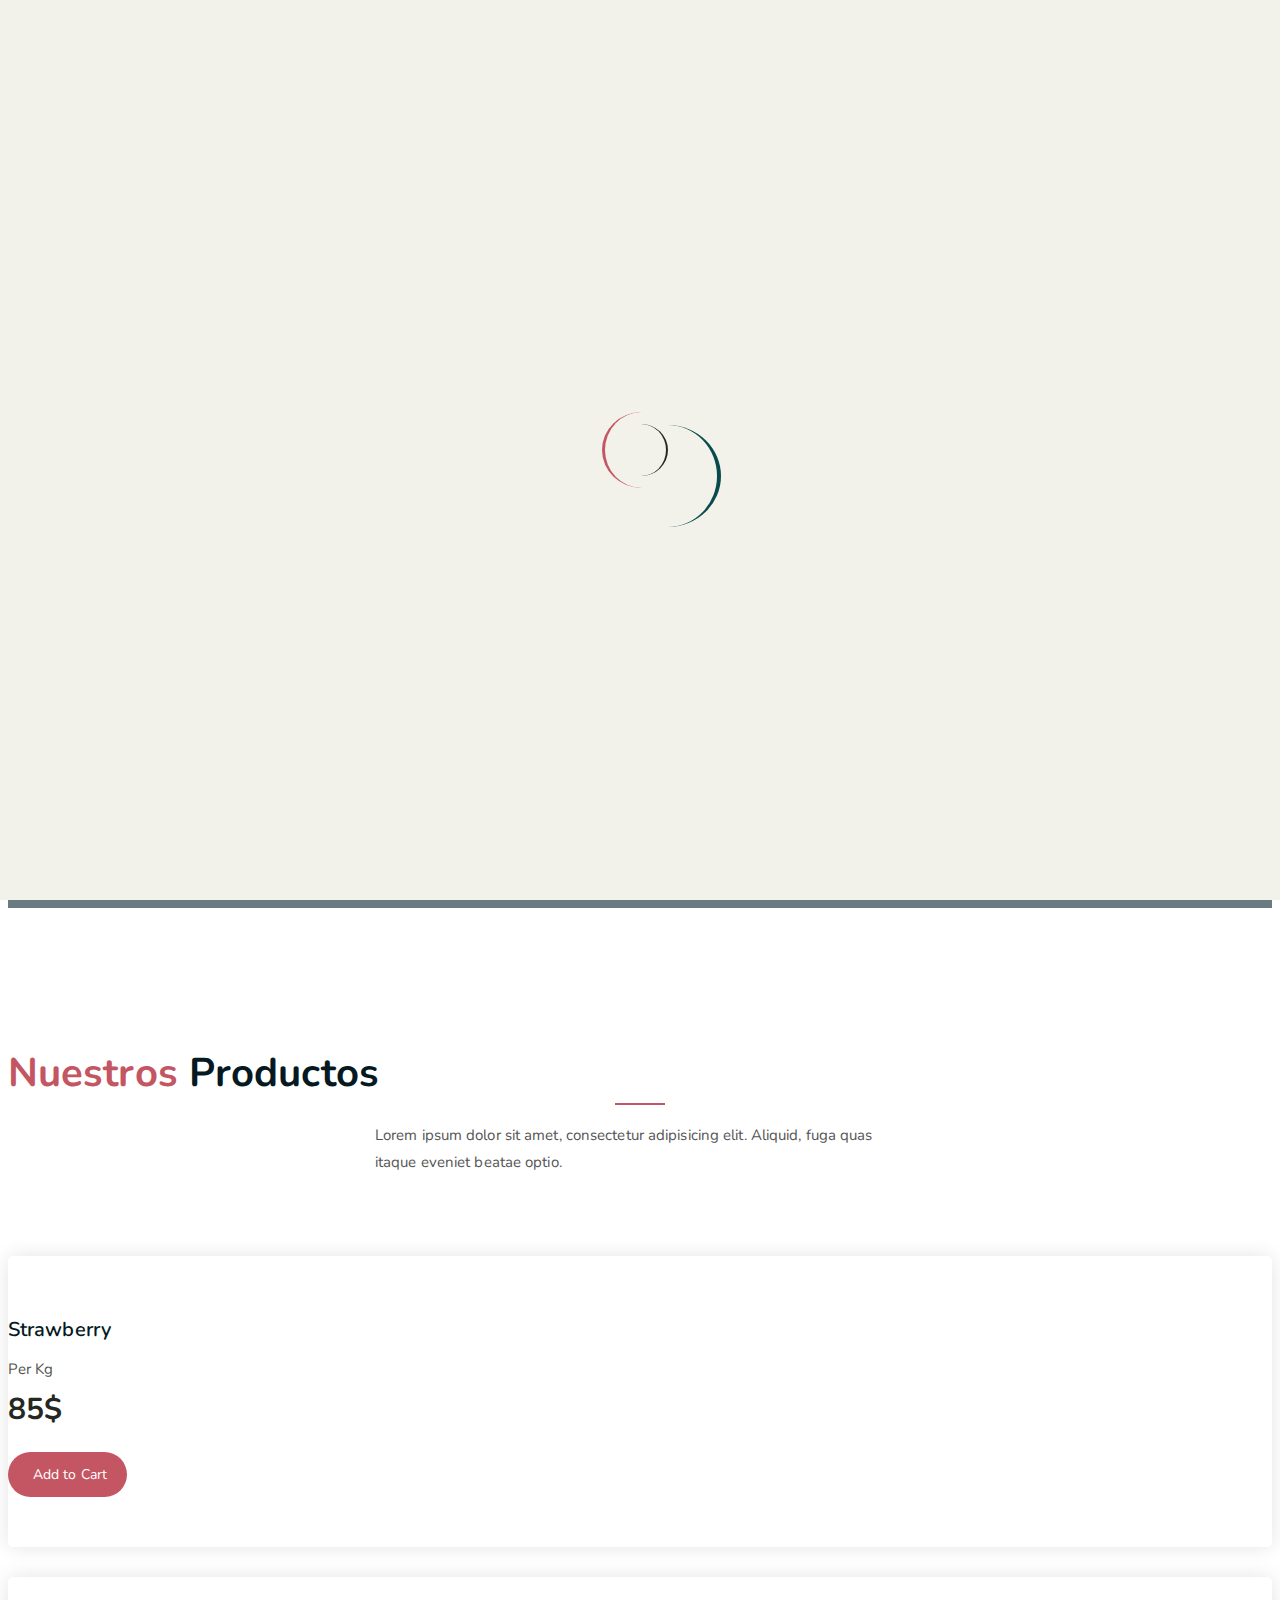
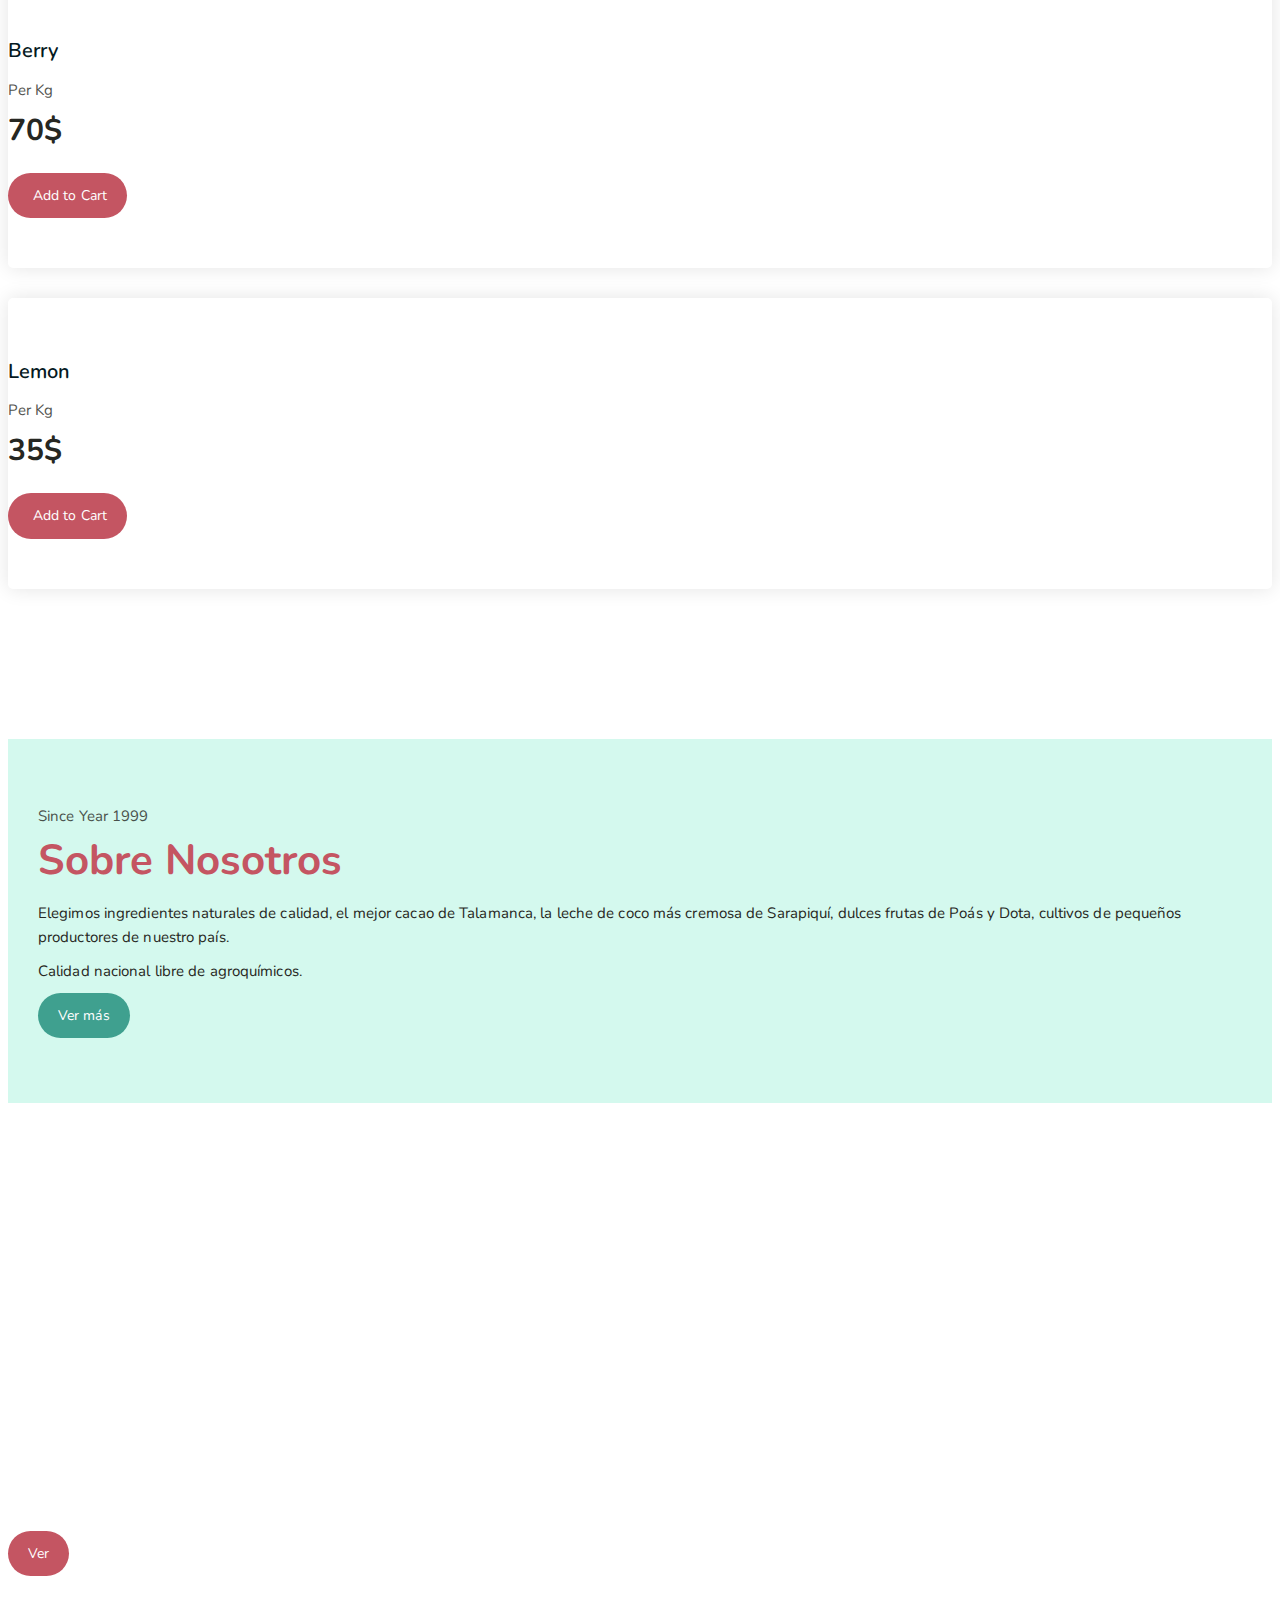
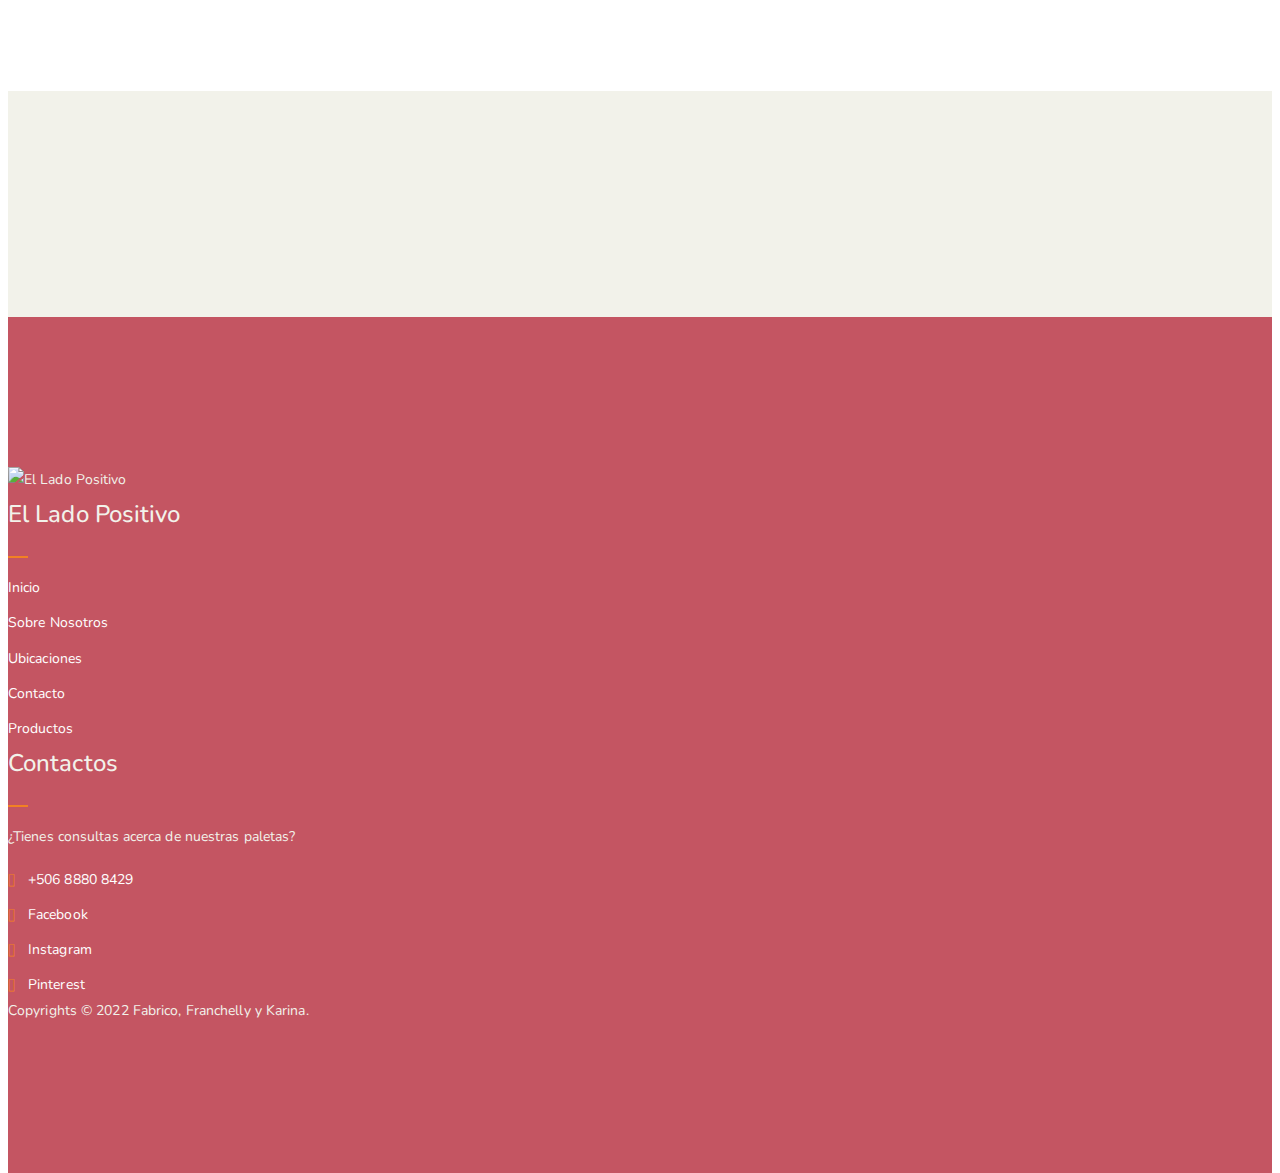
==== index.html @ 65f4400a "#" ====
<!DOCTYPE html>
<html lang="es">
<head>
	<meta charset="UTF-8">
	<meta http-equiv="X-UA-Compatible" content="IE=edge">
	<meta name="viewport" content="width=device-width, initial-scale=1">
	<meta name="description" content="Responsive Bootstrap4 Shop Template, Created by Imran Hossain from https://imransdesign.com/">

	<!-- title -->
	<title>El Lado Positivo</title>

	<!-- favicon -->
	<link rel="shortcut icon" type="image/png" href="assets/img/logo.png">
	<!-- google font -->
	<link rel="preconnect" href="https://fonts.googleapis.com">
	<link rel="preconnect" href="https://fonts.gstatic.com" crossorigin>
	<link href="https://fonts.googleapis.com/css2?family=Nunito&display=swap" rel="stylesheet">
	<!-- fontawesome -->
	<link rel="stylesheet" href="assets/css/all.min.css">
	<!-- bootstrap -->
	<link rel="stylesheet" href="assets/bootstrap/css/bootstrap.min.css">
	<!-- owl carousel -->
	<link rel="stylesheet" href="assets/css/owl.carousel.css">
	<!-- magnific popup -->
	<link rel="stylesheet" href="assets/css/magnific-popup.css">
	<!-- animate css -->
	<link rel="stylesheet" href="assets/css/animate.css">
	<!-- mean menu css -->
	<link rel="stylesheet" href="assets/css/meanmenu.min.css">
	<!-- main style -->
	<link rel="stylesheet" href="assets/css/main.css">
	<!-- responsive -->
	<link rel="stylesheet" href="assets/css/responsive.css">

</head>
<body>
	
	<!--Pantalla de carga-->
    <div class="loader">
        <div class="loader-inner">
            <div class="circle"></div>
        </div>
    </div>
    <!--Pantalla de carga-->
	
	<!-- Cabezal -->
	<div class="top-header-area" id="sticker">
		<div class="container">
			<div class="row">
				<div class="col-lg-12 col-sm-12 text-center">
					<div class="main-menu-wrap">
						<!-- logo -->
						<div class="site-logo">
							<a href="index.html">
								<img src="assets/img/logo.png" alt="El Lado Positivo.">
							</a>
						</div>
						<!-- logo -->

						<!-- menú -->
						<nav class="main-menu">
							<ul>
								<li class="current-list-item"><a href="#">Inicio</a>
								</li>
								<li><a href="shop.html">Productos</a>
								</li>
								<li><a href="about.html">Sobre Nosotros</a></li>
								</li>
								<li><a href="ubicaciones.html">Ubicaciones</a>
								</li>
								<li><a href="contact.html">Contacto</a></li>
								
								<li>
									<div class="header-icons">
										<a class="mobile-hide search-bar-icon" href="#"><i class="fas fa-search"></i></a>
									</div>
								</li>
							</ul>
						</nav>
						<a class="mobile-show search-bar-icon" href="#"><i class="fas fa-search"></i></a>
						<div class="mobile-menu"></div>
						<!-- menú-->
					</div>
				</div>
			</div>
		</div>
	</div>
	<!-- Cabezal -->
	
	<!-- Buscador -->
	<div class="search-area">
		<div class="container">
			<div class="row">
				<div class="col-lg-12">
					<span class="close-btn"><i class="fas fa-window-close"></i></span>
					<div class="search-bar">
						<div class="search-bar-tablecell">
							<h3>Buscar:</h3>
							<input type="text" placeholder="Busca tu helado">
							<button type="submit">Buscar<i class="fas fa-search"></i></button>
						</div>
					</div>
				</div>
			</div>
		</div>
	</div>
	<!-- Buscador -->

	<!-- Título -->
	<div class="hero-area hero-bg">
		<div class="container">
			<div class="row">
				<div class="col-lg-9 offset-lg-2 text-center">
					<div class="hero-text">
						<div class="hero-text-tablecell">
							<p class="subtitle">Cremosamente irresistibles</p>
							<h1>El Lado Positivo</h1>
							<div class="hero-btns">
								<a href="shop.html" class="boxed-btn">Fruit Collection</a>
							</div>
						</div>
					</div>
				</div>
			</div>
		</div>
	</div>
	<!-- Título -->


	<!-- Sección de Productos -->
	<div class="product-section mt-150 mb-150">
		<div class="container">
			<div class="row">
				<div class="col-lg-8 offset-lg-2 text-center">
					<div class="section-title">	
						<h3><span class="orange-text">Nuestros</span> Productos</h3>
						<p>Lorem ipsum dolor sit amet, consectetur adipisicing elit. Aliquid, fuga quas itaque eveniet beatae optio.</p>
					</div>
				</div>
			</div>

			<div class="row">
				<div class="col-lg-4 col-md-6 text-center">
					<div class="single-product-item">
						<div class="product-image">
							<a href="single-product.html"><img src="assets/img/products/product-img-1.jpg" alt=""></a>
						</div>
						<h3>Strawberry</h3>
						<p class="product-price"><span>Per Kg</span> 85$ </p>
						<a href="cart.html" class="cart-btn"><i class="fas fa-shopping-cart"></i> Add to Cart</a>
					</div>
				</div>
				<div class="col-lg-4 col-md-6 text-center">
					<div class="single-product-item">
						<div class="product-image">
							<a href="single-product.html"><img src="assets/img/products/product-img-2.jpg" alt=""></a>
						</div>
						<h3>Berry</h3>
						<p class="product-price"><span>Per Kg</span> 70$ </p>
						<a href="cart.html" class="cart-btn"><i class="fas fa-shopping-cart"></i> Add to Cart</a>
					</div>
				</div>
				<div class="col-lg-4 col-md-6 offset-md-3 offset-lg-0 text-center">
					<div class="single-product-item">
						<div class="product-image">
							<a href="single-product.html"><img src="assets/img/products/product-img-3.jpg" alt=""></a>
						</div>
						<h3>Lemon</h3>
						<p class="product-price"><span>Per Kg</span> 35$ </p>
						<a href="cart.html" class="cart-btn"><i class="fas fa-shopping-cart"></i> Add to Cart</a>
					</div>
				</div>
			</div>
		</div>
	</div>
	<!-- Sección de Productos -->
	

	<!-- Sobre Nosotros -->
	<div class="abt-section mb-150 blue-bg" style="padding: 15px 0px;">
		<div class="container">
			<div class="row">
				<div class="col-lg-6 col-md-12">
					<div class="abt-bg">
						<a href="https://www.youtube.com/watch?v=DBLlFWYcIGQ" class="video-play-btn popup-youtube"><i class="fas fa-play"></i></a>
					</div>
				</div>
				<div class="col-lg-6 col-md-12">
					<div class="abt-text">
						<p class="top-sub">Since Year 1999</p>
						<h2>Sobre <span class="orange-text">Nosotros</span></h2>
						<p>Elegimos ingredientes naturales de calidad, el mejor cacao de Talamanca, la leche de coco más cremosa de Sarapiquí, dulces frutas de Poás y Dota, cultivos de pequeños productores de nuestro país.</p>
						<p>Calidad nacional libre de agroquímicos.</p>
						<a href="about.html" class="boxed-btn-blue mt-4">Ver más</a>
					</div>
				</div>
			</div>
		</div>
	</div>
	<!-- Sobre nosotros -->
	
	<!-- Ubcaciones -->
	<section class="shop-banner">
    	<div class="container">
        	<h3>Ubicaciones</h3>
            <div class="sale-percent"><span>¡Encuéntranos en nuestros puntos de venta!</span></div>
            <a href="shop.html" class="cart-btn btn-lg">Ver</a>
        </div>
    </section>
	<!-- Ubicaciones -->

	<!-- logo carousel -->
	<div class="logo-carousel-section">
		<div class="container">
			<div class="row">
				<div class="col-lg-12">
					<div class="logo-carousel-inner">
						<div class="single-logo-item">
							<img src="assets/img/company-logos/1.png" alt="">
						</div>
						<div class="single-logo-item">
							<img src="assets/img/company-logos/2.png" alt="">
						</div>
						<div class="single-logo-item">
							<img src="assets/img/company-logos/3.png" alt="">
						</div>
						<div class="single-logo-item">
							<img src="assets/img/company-logos/4.png" alt="">
						</div>
						<div class="single-logo-item">
							<img src="assets/img/company-logos/5.png" alt="">
						</div>
					</div>
				</div>
			</div>
		</div>
	</div>
	<!-- end logo carousel -->

	<!-- footer -->
	<div class="footer-area">
		<div class="container">
			<div class="row">
				<div class="col-lg-4 col-md-6">
					<div class="footer-box about-widget">
						<img src="assets/img/logo.png" alt="El Lado Positivo">
					</div>
				</div>
				<div class="col-lg-4 col-md-6">
					<div class="footer-box get-in-touch">
						<h2 class="widget-title">El Lado Positivo</h2>
						<ul>
							<li><a href="index.html">Inicio</a></li>
							<li><a href="about.html">Sobre Nosotros</a></li>
							<li><a href="ubicaciones.html">Ubicaciones</a></li>
							<li><a href="contact.html">Contacto</a></li>
							<li><a href="shop.html">Productos</a></li>
						</ul>
					</div>
				</div>
				<div class="col-lg-4 col-md-6">
					<div class="footer-box pages">
						<h2 class="widget-title">Contactos</h2>
						<p>¿Tienes consultas acerca de nuestras paletas?</p>
						<ul>
							<li><a href="#">+506 8880 8429</a></li>
							<li><a href="#" target="_blank"><i class="fab fa-facebook-f"></i> Facebook</a></li>
							<li><a href="#" target="_blank"><i class="fab fa-instagram"></i> Instagram</a></li>
							<li><a href="#" target="_blank"><i class="fab fa-pinterest"></i> Pinterest</a></li>
						</ul>
					</div>
				</div>

			</div>
			<div class="row">
				<div class="footer-box">
					<p>Copyrights &copy; 2022 Fabrico, Franchelly y Karina.</p>
				</div>
			</div>
		</div>
	</div>
	<!-- end footer -->
	
	
	<!-- end copyright -->
	
	<!-- jquery -->
	<script src="assets/js/jquery-1.11.3.min.js"></script>
	<!-- bootstrap -->
	<script src="assets/bootstrap/js/bootstrap.min.js"></script>
	<!-- count down -->
	<script src="assets/js/jquery.countdown.js"></script>
	<!-- isotope -->
	<script src="assets/js/jquery.isotope-3.0.6.min.js"></script>
	<!-- waypoints -->
	<script src="assets/js/waypoints.js"></script>
	<!-- owl carousel -->
	<script src="assets/js/owl.carousel.min.js"></script>
	<!-- magnific popup -->
	<script src="assets/js/jquery.magnific-popup.min.js"></script>
	<!-- mean menu -->
	<script src="assets/js/jquery.meanmenu.min.js"></script>
	<!-- sticker js -->
	<script src="assets/js/sticker.js"></script>
	<!-- main js -->
	<script src="assets/js/main.js"></script>

</body>
</html>
---- assets/css/main.css ----
/*
Template Name: Fruitkha - Responsive Bootstrap4 Shop Template
Template URI: 
Description: Bootstrap template for fruits or any other kind of shop
Author: Imran Hossain
Author URI: https://imransdesign.com/
Version: 1.0
*/
/* -----------------------------------------------------------------------------

# Base - Genral & Typography

----------------------------------------------------------------------------- */
html {
  font-size: 14px;
  font-weight: 400;
  line-height: 28px;
  height: 100%;
  font-family: 'Nunito', sans-serif;
}

body {
  font-family: 'Nunito', sans-serif;  
  font-weight: 400;
  font-size: 1rem;
  letter-spacing: 0.1px;
  line-height: 1.8;
  color: #051922;
  overflow-x: hidden;
}

body img {
  max-width: 100%;
}

a {
  cursor: pointer;
  text-decoration: none;
  -webkit-transition: all 0.2s ease-in-out;
  -o-transition: all 0.2s ease-in-out;
  transition: all 0.2s ease-in-out;
}

a:hover {
  color: #C45562;
  text-decoration: none;
}

h1, .h1,
h2, .h2,
h3, .h3,
h4, .h4,
h5, .h5,
h6, .h6 {
  font-family: 'Nunito', sans-serif;
  font-weight: 700;
  margin: 0 0 1.25rem 0;
  color: #051922;
}

h1:last-child, .h1:last-child,
h2:last-child, .h2:last-child,
h3:last-child, .h3:last-child,
h4:last-child, .h4:last-child,
h5:last-child, .h5:last-child,
h6:last-child, .h6:last-child {
  margin: 0;
}

h1, .h1 {
  font-size: 4rem;
  font-weight: 700;
  line-height: 4rem;
}

@media only screen and (max-width: 767.96px) {
  h1, .h1 {
    font-size: 3rem;
    line-height: 3.25rem;
  }
}

@media only screen and (max-width: 575.96px) {
  h1, .h1 {
    font-size: 2.5rem;
    line-height: 2.75rem;
  }
}

h2, .h2 {
  font-size: 3rem;
  font-weight: 700;
  line-height: 3.25rem;
  font-family: 'Nunito', sans-serif;
  color: #C45562;
}

@media only screen and (max-width: 767.96px) {
  h2, .h2 {
    font-size: 2.5rem;
    line-height: 2.75rem;
  }
}

@media only screen and (max-width: 575.96px) {
  h2, .h2 {
    font-size: 2rem;
    line-height: 2.25rem;
  }
}

h3, .h3 {
  font-size: 2rem;
  font-weight: 700;
  line-height: 2.25rem;
}

@media only screen and (max-width: 575.96px) {
  h3, .h3 {
    font-size: 1.75rem;
    line-height: 2rem;
  }
}

h4, .h4 {
  font-size: 1.5rem;
  font-weight: 700;
  line-height: 1.75rem;
}

@media only screen and (max-width: 575.96px) {
  h4, .h4 {
    font-size: 1.25rem;
    line-height: 1.5rem;
  }
}

h5, .h5 {
  font-size: 1.25rem;
  font-weight: 700;
  line-height: 1.5rem;
}

h6, .h6 {
  font-size: 1rem;
  font-weight: 700;
  line-height: 1.5rem;
}

p {
  font-family: 'Nunito', sans-serif;
  font-weight: 400;
  font-size: 1rem;
  letter-spacing: 0.1px;
  line-height: 1.8;
  color: #262722;
  margin: 0 0 1.25rem 0;
}

p:last-child {
  margin: 0;
}

/* -----------------------------------------------------------------------------

# All Common Styles

----------------------------------------------------------------------------- */
#comprarproducto {
  padding-top: 20px;
  display: block;
  margin-left: auto;
  margin-right: auto;
  text-align: center;
}

#comprar {
  width: 100%;
}

#tablelightblue {
color: #212529 !important;
width: 100%;
margin-bottom: 1rem;
padding: 0rem !important;
border-color: #44B9B4 !important;
}

.loader {
  bottom: 0;
  height: 100%;
  left: 0;
  position: fixed;
  right: 0;
  top: 0;
  width: 100%;
  z-index: 1111;
  background: #F2F2EA;
  overflow-x: hidden;
}

.loader-inner {
  position: absolute;
  left: 50%;
  top: 50%;
  -webkit-transform: translate(-50%, -50%);
  -ms-transform: translate(-50%, -50%);
  -o-transform: translate(-50%, -50%);
  transform: translate(-50%, -50%);
  height: 50px;
  width: 50px;
}

.circle {
  width: 8vmax;
  height: 8vmax;
  border-right: 4px solid #094A4E;
  border-radius: 50%;
  -webkit-animation: spinRight 800ms linear infinite;
  animation: spinRight 800ms linear infinite;
}

.circle:before {
  content: '';
  width: 6vmax;
  height: 6vmax;
  display: block;
  position: absolute;
  top: calc(50% - 3vmax);
  left: calc(50% - 3vmax);
  border-left: 3px solid #C45562;
  border-radius: 100%;
  -webkit-animation: spinLeft 800ms linear infinite;
  animation: spinLeft 800ms linear infinite;
}

.circle:after {
  content: '';
  width: 6vmax;
  height: 6vmax;
  display: block;
  position: absolute;
  top: calc(50% - 3vmax);
  left: calc(50% - 3vmax);
  border-left: 3px solid #C45562;
  border-radius: 100%;
  -webkit-animation: spinLeft 800ms linear infinite;
  animation: spinLeft 800ms linear infinite;
  width: 4vmax;
  height: 4vmax;
  top: calc(50% - 2vmax);
  left: calc(50% - 2vmax);
  border: 0;
  border-right: 2px solid #262722;
  -webkit-animation: none;
  animation: none;
}

@-webkit-keyframes spinLeft {
  from {
    -webkit-transform: rotate(0deg);
    transform: rotate(0deg);
  }
  to {
    -webkit-transform: rotate(720deg);
    transform: rotate(720deg);
  }
}

@keyframes spinLeft {
  from {
    -webkit-transform: rotate(0deg);
    transform: rotate(0deg);
  }
  to {
    -webkit-transform: rotate(720deg);
    transform: rotate(720deg);
  }
}

@-webkit-keyframes spinRight {
  from {
    -webkit-transform: rotate(360deg);
    transform: rotate(360deg);
  }
  to {
    -webkit-transform: rotate(0deg);
    transform: rotate(0deg);
  }
}

@keyframes spinRight {
  from {
    -webkit-transform: rotate(360deg);
    transform: rotate(360deg);
  }
  to {
    -webkit-transform: rotate(0deg);
    transform: rotate(0deg);
  }
}

.mt-80 {
  margin-top: 80px;
}

@media only screen and (max-width: 767.96px) {
  .mt-80 {
    margin-top: 50px;
  }
}

.mb-80 {
  margin-bottom: 80px;
}

@media only screen and (max-width: 767.96px) {
  .mb-80 {
    margin-bottom: 50px;
  }
}

.mt-100 {
  margin-top: 100px;
}

@media only screen and (max-width: 767.96px) {
  .mt-100 {
    margin-top: 80px;
  }
}

.mb-100 {
  margin-bottom: 100px;
}

@media only screen and (max-width: 767.96px) {
  .mb-100 {
    margin-bottom: 80px;
  }
}

.mt-150 {
  margin-top: 150px;
}

@media only screen and (max-width: 767.96px) {
  .mt-150 {
    margin-top: 100px;
  }
}

.mb-150 {
  margin-bottom: 150px;
}

@media only screen and (max-width: 767.96px) {
  .mb-150 {
    margin-bottom: 100px;
  }
}

.pt-80 {
  padding-top: 80px;
}

@media only screen and (max-width: 767.96px) {
  .pt-80 {
    padding-top: 50px;
  }
}

.pb-80 {
  padding-bottom: 80px;
}

@media only screen and (max-width: 767.96px) {
  .pb-80 {
    padding-bottom: 50px;
  }
}

.pt-100 {
  padding-top: 100px;
}

@media only screen and (max-width: 767.96px) {
  .pt-100 {
    padding-top: 80px;
  }
}

.pb-100 {
  padding-bottom: 100px;
}

@media only screen and (max-width: 767.96px) {
  .pb-100 {
    padding-bottom: 80px;
  }
}

.pt-150 {
  padding-top: 150px;
}

@media only screen and (max-width: 767.96px) {
  .pt-150 {
    padding-top: 100px;
  }
}

.pb-150 {
  padding-bottom: 150px;
}

@media only screen and (max-width: 767.96px) {
  .pb-150 {
    padding-bottom: 100px;
  }
}

.gray-bg {
  background-color: #FFF;
}

.orange-text {
  color: #C45562;
}

.blue-bg {
  background-color: #D4F9EE;
}

.pink-bg {
  background-color: #F9CFD9;
}

a.boxed-btn {
  font-family: 'Nunito', sans-serif;
  display: inline-block;
  background-color: #C45562;
  color: #FFF;
  padding: 10px 20px;
}
a.boxed-btn-blue {
  font-family: 'Nunito', sans-serif;
  display: inline-block;
  background-color: #3FA08F;
  color: #FFF;
  padding: 10px 20px;
}

a.bordered-btn {
  font-family: 'Nunito', sans-serif;
  display: inline-block;
  color: #FFF;
  border: 2px solid #C45562;
  padding: 7px 20px;
}

a.read-more-btn {
  display: inline-block;
  margin-top: 15px;
  color: #051922;
  -webkit-transition: 0.3s;
  -o-transition: 0.3s;
  transition: 0.3s;
  font-weight: 700;
}

a.read-more-btn:hover {
  color: #C45562;
}

a.boxed-btn, a.boxed-btn-blue, a.bordered-btn, a.cart-btn {
  border-radius: 50px;
}

.section-title h3 {
  font-size: 40px;
  position: relative;
  padding-bottom: 15px;
}

.titulo-pagina {
  padding-top: 80px;
}

.section-title h3:after {
  position: absolute;
  content: '';
  left: 0px;
  right: 0px;
  bottom: 0px;
  width: 50px;
  height: 2px;
  background-color: #C45562;
  margin: 0 auto;
}

.section-title p {
  font-size: 15px;
  width: 530px;
  margin: 0 auto;
  color: #555;
  margin-top: 10px;
  line-height: 1.8;
}

.section-title {
  margin-bottom: 80px;
}

.breadcrumb-bg {
  background-image: url(../img/breadcrumb-bg.jpg);
}

.breadcrumb-text p {
  color: #C45562;
  font-weight: 700;
  text-transform: uppercase;
  letter-spacing: 7px;
}

.breadcrumb-text h1 {
  font-size: 50px;
  font-weight: 900;
  color: #FFF;
  margin: 0;
  margin-top: 20px;
}

.breadcrumb-section {
  padding: 150px 0;
  background-size: cover;
  background-position: center center;
  position: relative;
  z-index: 1;
  background-attachment: fixed;
  padding-top: 200px;
}

.breadcrumb-section:after {
  position: absolute;
  left: 0;
  top: 0;
  width: 100%;
  height: 100%;
  content: "";
  background-color: #07212e;
  z-index: -1;
  opacity: 0.8;
}

/* -----------------------------------------------------------------------------

# Header Styles

----------------------------------------------------------------------------- */
ul.navbar-nav li.nav-item a.nav-link, ul.navbar-nav li.nav-item.active a.nav-link {
  color: #051922;
}

.top-header-area {
  position: absolute;
  z-index: 999;
  width: 100%;
  padding: 25px 0;
}

.top-header-area.white ul.navbar-nav li.nav-item a.nav-link, .top-header-area.white ul.navbar-nav li.nav-item.active a.nav-link {
  color: #094A4E;
}

ul.navbar-nav li.nav-item a.nav-link, ul.navbar-nav li.nav-item.active a.nav-link {
  color: #FFF;
  font-weight: 700;
  margin-right: 14px;
}

a.navbar-brand img {
  max-width: 150px;
}

nav.main-menu ul {
  margin: 0;
  padding: 0;
  list-style: none;
}

nav.main-menu ul li {
  display: inline-block;
}

nav.main-menu ul li a {
  color: #094A4E;
  font-weight: 700;
  display: block;
  padding: 15px;
}

nav.main-menu ul > li {
  position: relative;
}

nav.main-menu ul ul.sub-menu {
  position: absolute;
  background-color: #fff;
  width: 220px;
  padding: 15px 15px;
  margin: 0;
  left: 0;
  top: 50px;
  border-radius: 3px;
  -webkit-transition: 0.3s;
  -o-transition: 0.3s;
  transition: 0.3s;
  opacity: 0;
  visibility: hidden;
  -webkit-box-shadow: 0 0 20px #555555;
  box-shadow: 0 0 20px #555555;
}

nav.main-menu ul ul.sub-menu li {
  display: block;
  text-align: left;
}

nav.main-menu ul ul.sub-menu li a {
  color: #555;
  font-weight: 600;
  padding: 7px 10px;
  font-size: 13px;
}

nav.main-menu ul > li:hover ul {
  opacity: 1;
  visibility: visible;
}

nav.main-menu ul li:last-child a {
  display: inline-block;
}

nav.main-menu > ul li:last-child {
  float: right;
}

.site-logo {
  float: left;
  max-width: 75px;
}

ul.sub-menu li:last-child {
  float: none !important;
}

.mean-container .mean-bar {
  background-color: transparent;
  position: absolute;
  right: 0;
  top: 15px;
}

.mean-bar a.meanmenu-reveal {
  background-color: #C45562;
}

.main-menu-wrap {
  position: relative;
}

.mean-container a.meanmenu-reveal {
  color: #051922;
}

.mean-container a.meanmenu-reveal span {
  background-color: #051922;
}

.mean-container .mean-nav ul li a {
  padding: 0.5em 5%;
}

.mean-container .mean-nav ul li li a {
  padding: 0.5em 10%;
}

.mean-container .mean-nav ul li a.mean-expand {
  font-size: 16px;
  height: 10px;
  line-height: 10px;
  width: 15px;
}

.mean-container a.meanmenu-reveal {
  padding: 8px 8px 6px;
}

nav.mean-nav > ul > li:first-child > a {
  border-top: none;
}

.header-icons a {
  color: #094A4E;
  display: inline-block;
  padding: 10px;
}

.site-logo {
  padding: 6px 0;
}

.top-header-area.sepherate-header ul li > a, .top-header-area.sepherate-header .header-icons a {
  color: #051922;
}

nav.main-menu ul ul.sub-menu li {
  display: block;
}

nav.main-menu ul ul.sub-menu li a {
  color: #555;
  padding: 8px;
  font-size: 13px;
  font-weight: 600;
}

nav.main-menu ul li.current-list-item > a {
  color: #094A4E;
  text-decoration: underline;
}

nav.main-menu li:hover > a {
  color: #094A4E;
  text-decoration: underline;
}

nav.main-menu li a {
  -webkit-transition: 0.3s;
  -o-transition: 0.3s;
  transition: 0.3s;
}

.top-header-area .header-icons a {
  -webkit-transition: 0.3s;
  -o-transition: 0.3s;
  transition: 0.3s;
}

.top-header-area .header-icons a:hover {
  color: #094A4E;
}

.sticky-wrapper {
  position: absolute;
  left: 0;
  top: 0;
  width: 100%;
  z-index: 999 !important;
  background-color: #FFF;
  border-bottom: solid 3px;
  border-color: #3FA08F;
}

.sticky-wrapper.is-sticky .top-header-area {
  background-color: #FFF;
  padding: 15px 0;
  border-bottom: solid 3px;
  border-color: #3FA08F;
}

@media only screen and (max-width: 993px) {
  .sticky-wrapper {
    background-color: rgba(0, 0, 0, 0);
    border: none;
  }
}

.top-header-area {
  -webkit-transition: 0.3s;
  -o-transition: 0.3s;
  transition: 0.3s;
}

ul.navbar-nav {
  margin: 0 auto;
}

.search-area {
  position: fixed;
  left: 0;
  top: 0;
  z-index: 5555;
  background-color: #D4F9EE;
  width: 100%;
  height: 100%;
  text-align: center;
}

span.close-btn {
  position: absolute;
  right: 0%;
  color: #3FA08F;
  top: 5%;
  cursor: pointer;
}

.search-area {
  height: 100%;
}

.search-area div {
  height: 100%;
}

.search-bar {
  height: 100%;
  display: table;
  width: 100%;
}

a.mobile-show {
  display: none;
}

.search-area .search-bar div.search-bar-tablecell {
  display: table-cell;
  vertical-align: middle;
  height: auto;
}

.search-bar-tablecell input {
  border: none;
  padding: 15px;
  width: 60%;
  background-color: transparent;
  border-bottom: 1px solid #3FA08F;
  display: block;
  margin: 0 auto;
  text-align: center;
  font-size: 50px;
  font-weight: 700;
  margin-bottom: 40px;
  color: #3FA08F;
}

.search-bar-tablecell button[type=submit] {
  border: none;
  background-color: #3FA08F;
  padding: 15px 30px;
  cursor: pointer;
  display: inline-block;
  border-radius: 50px;
  font-weight: 700;
}

.search-bar-tablecell input::-webkit-input-placeholder {
  color: #3FA08F;
}

.search-bar-tablecell input:-ms-input-placeholder {
  color: #3FA08F;
}

.search-bar-tablecell input::-ms-input-placeholder {
  color: #3FA08F;
}

.search-bar-tablecell input::placeholder {
  color: #3FA08F;
}

.search-bar-tablecell button[type=submit] i {
  margin-left: 5px;
}

.search-area {
  visibility: hidden;
  opacity: 0;
  -webkit-transition: 0.3s;
  -o-transition: 0.3s;
  transition: 0.3s;
}

.search-area.search-active {
  visibility: visible;
  opacity: 1;
  z-index: 999;
}

.search-bar-tablecell h3 {
  color: #3FA08F;
  margin-bottom: 30px;
  font-weight: 600;
  text-transform: uppercase;
  letter-spacing: 7px;
}

/* -----------------------------------------------------------------------------

# Footer Styles

----------------------------------------------------------------------------- */
.single-logo-item img {
  max-width: 180px;
  margin: 0 auto;
}

.logo-carousel-section {
  background-color: #F2F2EA;
  padding: 50px 0;
}

.footer-area {
  background-color: #C45562;
  color: #F2F2EA;
  padding: 150px 0;
}

h2.widget-title {
  font-size: 24px;
  font-weight: 500;
  position: relative;
  padding-bottom: 20px;
  color: #F2F2EA;
}

h2.widget-title:after {
  position: absolute;
  left: 0;
  bottom: 0;
  width: 20px;
  height: 2px;
  background-color: #F28123;
  content: "";
}

.footer-box p {
  color: #F2F2EA;
  
  line-height: 1.8;
}

.footer-box ul {
  margin: 0;
  padding: 0;
  list-style: none;
}

.footer-box ul li {
  margin-bottom: 10px;
  line-height: 1.8;
}

.footer-box ul li:last-child {
  margin-bottom: 0;
}

.footer-box.subscribe form input[type=email] {
  border: none;
  background-color: #012738;
  width: 78%;
  padding: 15px;
  border-top-left-radius: 5px;
  border-bottom-left-radius: 5px;
  color: #fff;
}

.footer-box.subscribe form button {
  width: 20%;
  border: none;
  background-color: #012738;
  color: #F28123;
  padding: 14px 0;
  border-top-right-radius: 3px;
  border-bottom-right-radius: 3px;
  cursor: pointer;
}

.footer-box.subscribe form button:focus {
  outline: none;
}

.copyright {
  background-color: #051922;
  border-top: 1px solid #232a35;
}

.copyright p {
  margin: 0;
  color: #fff;
  opacity: 0.7;
  padding: 16px 0;
  font-size: 15px;
}

.copyright a {
  color: #F28123;
  font-weight: 700;
}

.copyright a:hover {
  color: #f59d53;
}

.social-icons ul {
  margin: 0;
  padding: 0;
  list-style: none;
}

.social-icons ul li {
  display: inline-block;
}

.social-icons ul li a {
  font-size: 16px;
  color: #fff;
  opacity: 0.7;
  padding: 16px 10px;
  display: block;
}

.footer-box ul li a {
  color: #fff;
}

.footer-box.pages ul li {
  position: relative;
  padding-left: 20px;
}

.footer-box.pages ul li:before {
  position: absolute;
  left: 0;
  top: 0;
  content: "\f105";
  font-family: 'Nunito', sans-serif;
  font-weight: 900;
  color: #F28123;
}

/* -----------------------------------------------------------------------------

# Hover Styles

----------------------------------------------------------------------------- */
a.navbar-brand {
  -webkit-transition: 0.3s;
  -o-transition: 0.3s;
  transition: 0.3s;
}

a.navbar-brand:hover {
  opacity: 0.7;
}

a.boxed-btn {
  -webkit-transition: 0.3s;
  -o-transition: 0.3s;
  transition: 0.3s;
}

a.boxed-btn:hover {
  background-color: #F9CFD9;
  color: #C45562;
  font-weight: 700;
}

a.boxed-btn-blue:hover {
  background-color: #BDF2E2;
  color: #094A4E;
  font-weight: 700;
}

a.boxed-btn-blue:active {
  background-color: #BDF2E2;
  color: #094A4E;
  font-weight: 700;
}

a.bordered-btn {
  -webkit-transition: 0.3s;
  -o-transition: 0.3s;
  transition: 0.3s;
}

a.bordered-btn:hover {
  background-color: #F9CFD9;
  color: #C45562;
}

ul.sub-menu a {
  -webkit-transition: 0.3s;
  -o-transition: 0.3s;
  transition: 0.3s;
}

ul.sub-menu li:hover a {
  color: #3FA08F;
}

.single-tof-box {
  -webkit-transition: 0.3s;
  -o-transition: 0.3s;
  transition: 0.3s;
}

.single-tof-box:hover {
  -webkit-box-shadow: 0 0 80px #353535;
  box-shadow: 0 0 80px #353535;
}

a.video-play-btn {
  -webkit-transition: 0.3s;
  -o-transition: 0.3s;
  transition: 0.3s;
}

a.video-play-btn:hover {
  background-color: #333;
  color: #F28123;
}

.latest-news-bg {
  -webkit-transition: 0.3s;
  -o-transition: 0.3s;
  transition: 0.3s;
}

.single-latest-news:hover .latest-news-bg {
  opacity: 0.8;
}

a.tof-btn {
  -webkit-transition: 0.3s;
  -o-transition: 0.3s;
  transition: 0.3s;
}

a.tof-btn i {
  -webkit-transition: 0.3s;
  -o-transition: 0.3s;
  transition: 0.3s;
}

a.tof-btn:hover {
  color: #F28123;
}

a.tof-btn:hover i {
  margin-left: 10px;
}

.single-latest-news {
  -webkit-box-shadow: 0 0 20px #dddddd;
  box-shadow: 0 0 20px #dddddd;
  -webkit-transition: 0.3s;
  -o-transition: 0.3s;
  transition: 0.3s;
}

.single-latest-news:hover {
  -webkit-box-shadow: 0 0 0;
  box-shadow: 0 0 0;
  -webkit-box-shadow: none;
  box-shadow: none;
}

.single-logo-item {
  -webkit-transition: 0.3s;
  -o-transition: 0.3s;
  transition: 0.3s;
}

.single-logo-item:hover {
  opacity: 0.7;
}

.footer-box.pages ul li a {
  -webkit-transition: 0.3s;
  -o-transition: 0.3s;
  transition: 0.3s;
}

.footer-box.pages ul li:hover a {
  color: #F28123;
}

.footer-box.subscribe form button {
  -webkit-transition: 0.3s;
  -o-transition: 0.3s;
  transition: 0.3s;
}

.footer-box.subscribe form button:hover {
  background-color: #F28123;
  color: #051922;
}

.social-icons ul li:hover a {
  color: #F28123;
}

.social-icons ul li a {
  -webkit-transition: 0.3s;
  -o-transition: 0.3s;
  transition: 0.3s;
}

ul.social-link-team li a {
  -webkit-transition: 0.3s;
  -o-transition: 0.3s;
  transition: 0.3s;
}

ul.social-link-team li a:hover {
  background-color: #051922;
  color: #F28123;
}

.counter-box {
  -webkit-transition: 0.3s;
  -o-transition: 0.3s;
  transition: 0.3s;
}

.counter-box:hover {
  -webkit-box-shadow: 0 0 80px #6f6f6f;
  box-shadow: 0 0 80px #6f6f6f;
}

input[type="submit"] {
  -webkit-transition: 0.3s;
  -o-transition: 0.3s;
  transition: 0.3s;
  border-radius: 50px !important;
}

input[type="submit"]:hover {
  background-color: #051922;
  color: #F28123;
}

div.owl-controls, .owl-controls div {
  -webkit-transition: 0.3s;
  -o-transition: 0.3s;
  transition: 0.3s;
}

div.owl-controls div.owl-nav div:hover {
  opacity: 0.7;
}

.pagination-wrap ul li a {
  -webkit-transition: 0.3s;
  -o-transition: 0.3s;
  transition: 0.3s;
}

.pagination-wrap ul li:hover a {
  background-color: #F28123;
}

.icons a i {
  -webkit-transition: 0.3s;
  -o-transition: 0.3s;
  transition: 0.3s;
}

.icons a:hover i {
  color: #F28123;
}

.tof-text a.tof-btn {
  margin-top: 15px;
  display: inline-block;
}

.single-pricing-table {
  -webkit-transition: 0.3s;
  -o-transition: 0.3s;
  transition: 0.3s;
}

.single-pricing-table:hover {
  -webkit-box-shadow: 0 0 20px #ddd;
  box-shadow: 0 0 20px #ddd;
}

.product-image img {
  -webkit-transition: 0.3s;
  -o-transition: 0.3s;
  transition: 0.3s;
}

.product-image img:hover {
  -webkit-box-shadow: none;
  box-shadow: none;
}

a.cart-btn {
  -webkit-transition: 0.3s;
  -o-transition: 0.3s;
  transition: 0.3s;
}

a.cart-btn:hover {
  background-color: #F9CFD9;
  color: #C45562;
  font-weight: 700;
}

.recent-posts ul li {
  -webkit-transition: 0.3s;
  -o-transition: 0.3s;
  transition: 0.3s;
}

.recent-posts ul li:hover {
  opacity: 0.7;
}

ul.sub-menu li a {
  -webkit-transition: 0.3s;
  -o-transition: 0.3s;
  transition: 0.3s;
}

ul.sub-menu li:hover a {
  color: #F28123 !important;
}

.sidebar-section ul li a {
  -webkit-transition: 0.3s;
  -o-transition: 0.3s;
  transition: 0.3s;
}

.sidebar-section ul li a:hover {
  opacity: 0.7;
}

.comment-text-body h4 a {
  -webkit-transition: 0.3s;
  -o-transition: 0.3s;
  transition: 0.3s;
}

.comment-text-body h4 a:hover {
  color: #F28123;
}

ul.product-share li a {
  -webkit-transition: 0.3s;
  -o-transition: 0.3s;
  transition: 0.3s;
}

ul.product-share li:hover a {
  color: #F28123;
}

.service-menu ul li a {
  -webkit-transition: 0.3s;
  -o-transition: 0.3s;
  transition: 0.3s;
}

.service-menu ul li a.active {
  font-weight: 600;
  color: #ffe200;
}

.service-menu ul li a:hover {
  color: #ffe200;
}

.single-product-item {
  -webkit-transition: 0.3s;
  -o-transition: 0.3s;
  transition: 0.3s;
}

.single-product-item:hover {
  -webkit-box-shadow: none;
  box-shadow: none;
}

.search-bar-tablecell button[type=submit] {
  -webkit-transition: 0.3s;
  -o-transition: 0.3s;
  transition: 0.3s;
}

.search-bar-tablecell button[type=submit]:hover {
  background-color: #fff;
  color: #000;
}

span.close-btn {
  -webkit-transition: 0.3s;
  -o-transition: 0.3s;
  transition: 0.3s;
}

span.close-btn:hover {
  color: #fff;
}

a.mobile-show.search-bar-icon {
  -webkit-transition: 0.3s;
  -o-transition: 0.3s;
  transition: 0.3s;
}

a.mobile-show.search-bar-icon:hover {
  color: #F28123;
}

/* -----------------------------------------------------------------------------

# Hero Styles

----------------------------------------------------------------------------- */
.hero-bg {
  background-image: url(../img/hero-bg.jpg);
  background-size: cover;
  background-position: center;
  background-attachment: fixed;
}

.hero-text {
  display: table;
  height: 100%;
}

.hero-text-tablecell {
  display: table-cell;
}

.hero-area {
  height: 100%;
  position: relative;
  z-index: 1;
}

html, body {
  height: 100%;
}

.hero-area:after {
  position: absolute;
  left: 0;
  top: 0;
  width: 100%;
  height: 100%;
  content: "";
  background-color: #07212e;
  z-index: -1;
  opacity: 0.6;
}

.hero-text p.subtitle {
  color: #F28123;
  font-weight: 700;
  text-transform: uppercase;
  letter-spacing: 7px;
  font-size: 15px;
}

.hero-text h1 {
  font-size: 64px;
  font-weight: 700;
  line-height: 1.3;
  color: #fff;
}

.hero-area div {
  height: 100%;
}

.hero-area div.hero-text {
  height: 100%;
  width: 100%;
}

.hero-area div.hero-text-tablecell {
  height: auto;
  vertical-align: middle;
}

.hero-area div.hero-text-tablecell div {
  height: auto;
  vertical-align: middle;
}

.hero-btns {
  margin-top: 35px;
}

.hero-btns a.bordered-btn {
  margin-left: 15px;
}

.hero-area div.hero-form {
  background-color: #fff;
  text-align: center;
  width: 380px;
  margin: 0 auto;
  margin-right: 0;
  border-radius: 5px;
  -webkit-box-shadow: 0 0 15px #2d2d2d;
  box-shadow: 0 0 15px #2d2d2d;
  position: absolute;
  right: 30px;
  bottom: -15%;
  height: 600px;
}

input[type="submit"] {
  background-color: #F28123;
  color: #051922;
  font-weight: 700;
  text-transform: uppercase;
  font-size: 15px;
  border: none !important;
  cursor: pointer;
  padding: 15px 25px;
  border-radius: 3px;
}

.homepage-bg-1 {
  background-image: url(../img/hero-bg.jpg);
}

.homepage-bg-2 {
  background-image: url(../img/hero-bg-2.jpg);
}

.homepage-bg-3 {
  background-image: url(../img/hero-bg-3.jpg);
}

.homepage-slider {
  height: 100%;
}

.homepage-slider div {
  height: 100%;
}

.homepage-slider div.hero-text {
  display: table;
  width: 100%;
}

.homepage-slider div.hero-text-tablecell {
  height: auto;
  vertical-align: middle;
  display: table-cell;
}

.homepage-slider div.hero-text-tablecell div {
  height: auto;
}

.single-homepage-slider {
  background-size: cover;
  background-position: center;
  background-color: #020C0E;
  position: relative;
  z-index: 1;
}

.single-homepage-slider:after {
  position: absolute;
  left: 0;
  top: 0;
  width: 100%;
  height: 100%;
  background-color: #051922;
  content: "";
  z-index: -1;
  opacity: 0.7;
}

div.owl-controls, .owl-controls div {
  height: auto;
  top: 50%;
  color: #F28123;
  font-size: 48px;
}

.homepage-slider {
  position: relative;
}

.owl-prev {
  position: absolute;
  left: 60px;
  margin-top: -30px;
}

.owl-next {
  position: absolute;
  right: 60px;
  margin-top: -30px;
}

/* -----------------------------------------------------------------------------

# List Styles

----------------------------------------------------------------------------- */
.list-section {
  background-color: #f5f5f5;
}

.list-box {
  overflow: hidden;
  letter-spacing: 0.5px;
}

.list-box .content h3 {
  display: block;
  line-height: 22px;
  font-size: 18px;
  margin-bottom: 4px;
}

.list-box .content p {
  margin-bottom: 0px;
  opacity: 0.75;
}

.list-box .list-icon i {
  display: block;
  font-size: 24px;
  margin-right: 15px;
  color: #F28123;
  width: 65px;
  height: 65px;
  text-align: center;
  line-height: 60px;
  border: 2px #F28123 dotted;
  border-radius: 999px;
}

/* -----------------------------------------------------------------------------

# News Styles

----------------------------------------------------------------------------- */
.news-bg-1 {
  background-image: url(../img/latest-news/news-bg-1.jpg);
}

.news-bg-2 {
  background-image: url(../img/latest-news/news-bg-2.jpg);
}

.news-bg-3 {
  background-image: url(../img/latest-news/news-bg-3.jpg);
}

.news-bg-4 {
  background-image: url(../img/latest-news/news-bg-4.jpg);
}

.news-bg-5 {
  background-image: url(../img/latest-news/news-bg-5.jpg);
}

.news-bg-6 {
  background-image: url(../img/latest-news/news-bg-6.jpg);
}

.latest-news-bg {
  height: 200px;
  background-size: cover;
  background-position: center;
  border-radius: 10px;
  background-color: #ddd;
  border-bottom-right-radius: 0;
  border-bottom-left-radius: 0;
}

.single-latest-news h3 {
  font-size: 20px;
  line-height: 1.25em;
  font-weight: 600;
}

.single-latest-news h3 a {
  color: #051922;
}

p.blog-meta span {
  margin-right: 15px;
  opacity: 0.6;
  color: #051922;
  font-size: 0.85em;
}

p.blog-meta span:last-child {
  margin-right: 0;
}

p.blog-meta span i {
  margin-right: 5px;
}

p.excerpt {
  line-height: 1.8;
  color: #555;
}

.latest-news a.boxed-btn {
  margin-top: 80px;
}

.news-text-box {
  padding: 25px;
  border-bottom-left-radius: 5px;
  border-bottom-right-radius: 5px;
}

.single-latest-news {
  margin-bottom: 30px;
}

.single-artcile-bg {
  background-image: url(../img/latest-news/news-bg-3.jpg);
  height: 450px;
}

.pagination-wrap {
  margin-top: 40px;
}

.pagination-wrap ul {
  margin: 0;
  padding: 0;
  list-style: none;
}

.pagination-wrap ul li {
  display: inline-block;
}

.pagination-wrap ul li a {
  color: #6f6f6f;
  font-size: 15px;
  background-color: #f3f3f3;
  display: inline-block;
  padding: 8px 14px;
  border-radius: 5px;
  margin: 3px;
  font-weight: 600;
  border-radius: 50px;
}

.pagination-wrap ul li a.active {
  background-color: #F28123;
}

.single-artcile-bg {
  background-size: cover;
  background-position: center;
  background-color: #ddd;
  border-radius: 5px;
  margin-bottom: 20px;
}

.single-article-text h2 {
  font-size: 24px;
  font-weight: 600;
  line-height: 1.4;
  margin-bottom: 10px;
}

.single-article-text p {
  font-size: 15px;
  line-height: 1.6;
  color: #051922;
}

.comments-list-wrap {
  margin: 100px 0;
}

.comments-list-wrap h3 {
  font-size: 25px;
  font-weight: 600;
  margin-bottom: 50px;
}

.comment-template h4 {
  font-size: 25px;
  font-weight: 600;
  margin-bottom: 50px;
}

.single-comment-body {
  position: relative;
}

.comment-user-avater {
  position: absolute;
  left: 0;
  top: 0;
}

.comment-user-avater img {
  width: 60px;
  max-width: 60px;
  border-radius: 50%;
}

.comment-text-body {
  padding-left: 80px;
  margin-bottom: 40px;
}

.comment-text-body h4 {
  font-size: 18px;
  font-weight: 600;
}

span.comment-date {
  opacity: 0.5;
  font-size: 80%;
  font-weight: 700;
  margin-left: 5px;
}

.comment-text-body h4 a {
  color: #051922;
  font-size: 80%;
  margin-left: 10px;
  border-bottom: 1px solid #aaa;
}

.single-comment-body.child {
  margin-left: 75px;
}

.comment-text-body p {
  color: #888;
  line-height: 2;
  margin: 0;
}

.comment-template h4 {
  margin-bottom: 10px;
}

.comment-template > p {
  opacity: 0.7;
  margin-bottom: 30px;
}

.comment-template form p input[type=text] {
  border: 1px solid #ddd;
  width: 49%;
  padding: 15px;
  border-radius: 5px;
  font-size: 15px;
  color: #051922;
}

.comment-template form p input[type=email] {
  border: 1px solid #ddd;
  width: 49%;
  padding: 15px;
  border-radius: 5px;
  font-size: 15px;
  color: #051922;
  margin-left: 10px;
}

.comment-template form p textarea {
  border: 1px solid #ddd;
  padding: 15px;
  font-size: 15px;
  color: #051922;
  border-radius: 5px;
  height: 250px;
  resize: none;
  width: 100%;
}

.sidebar-section {
  margin-left: 30px;
}

.sidebar-section h4 {
  font-size: 20px;
  font-weight: 600;
  margin-bottom: 15px;
}

.sidebar-section ul {
  margin: 0;
  padding: 0;
  list-style: none;
}

.sidebar-section ul li {
  line-height: 1.5;
}

.sidebar-section ul li a {
  color: #555;
  font-size: 15px;
}

.sidebar-section > div {
  margin-bottom: 60px;
}

.sidebar-section > div:last-child {
  margin-bottom: 0;
}

.recent-posts ul li, .archive-posts ul li {
  position: relative;
  padding-left: 17px;
  margin-bottom: 10px;
}

.recent-posts ul li:before, .archive-posts ul li:before {
  position: absolute;
  left: 0;
  top: 2px;
  content: "\f105";
  font-family: 'Nunito', sans-serif;
  font-weight: 900;
}

.tag-section ul li {
  display: inline-block;
}

.tag-section ul li a {
  background-color: #ddd;
  padding: 3px 10px;
  display: block;
  border-radius: 5px;
  margin-bottom: 10px;
  margin-right: 5px;
}

/* -----------------------------------------------------------------------------

# Cart Banner Styles

----------------------------------------------------------------------------- */
.cart-banner {
  background-color: #f5f5f5;
}

.cart-banner .image-column {
  position: relative;
  margin-top: 40px;
}

.cart-banner .image-column .price-box {
  position: absolute;
  left: 15%;
  top: -30px;
  width: 110px;
  height: 110px;
  border-radius: 50%;
  border: 1px solid #fff;
  background-color: rgba(242, 129, 35, 0.75);
}

.cart-banner .image-column .price-box .inner-price {
  position: relative;
  width: 94px;
  height: 94px;
  margin: 0 auto;
  margin-top: 8px;
  text-align: center;
  border-radius: 50%;
  background-color: #F28123;
}

.cart-banner .image-column .price-box .inner-price .price {
  color: #051922;
  padding-top: 27px;
  position: relative;
  display: inline-block;
  line-height: 18px;
  font-weight: 400;
}

.cart-banner .image-column .price-box .inner-price .price strong {
  color: #051922;
  font-size: 24px;
}

.cart-banner .content-column {
  position: relative;
  padding-top: 40px;
}

.cart-banner .content-column h3 {
  font-size: 40px;
}

.cart-banner .content-column h4 {
  position: relative;
  font-weight: 300;
  text-transform: uppercase;
}

.cart-banner .content-column .text {
  position: relative;
  font-weight: 400;
  line-height: 1.8em;
  margin-top: 25px;
  margin-bottom: 25px;
}

.time-counter {
  position: relative;
  margin-bottom: 25px;
}

.time-counter .time-countdown {
  position: relative;
}

.time-countdown .counter-column {
  position: relative;
  display: inline-block;
  margin: 0px 0px 5px;
  font-size: 13px;
  line-height: 1em;
  padding: 8px 20px 14px;
  text-transform: capitalize;
  text-align: center;
  border: 2px solid #F28123;
}

.time-countdown .counter-column .count {
  position: relative;
  display: block;
  font-size: 30px;
  line-height: 1.4em;
  padding: 0px 0px;
  color: #F28123;
  font-weight: 700;
  letter-spacing: 1px;
}

/* -----------------------------------------------------------------------------

# Testimonial Styles

----------------------------------------------------------------------------- */
.client-avater {
  margin-bottom: 20px;
}

.client-meta h3 {
  font-size: 20px;
  font-weight: 600;
}

.client-meta h3 span {
  display: block;
  font-size: 70%;
  margin-top: 10px;
  color: #051922;
  font-weight: 600;
  opacity: 0.5;
}

p.testimonial-body {
  font-size: 17px;
  font-style: italic;
  width: 700px;
  margin: 0 auto;
  line-height: 1.8;
  color: #999999;
  margin-top: 20px;
}

.last-icon {
  margin-top: 20px;
  font-size: 25px;
  opacity: 0.3;
}

.client-avater img {
  max-width: 100px;
  border-radius: 50%;
  margin: 0 auto;
}

/* -----------------------------------------------------------------------------

# About Styles

----------------------------------------------------------------------------- */
a.video-play-btn {
  position: absolute;
  background-color: #F28123;
  color: #051922;
  width: 90px;
  height: 90px;
  text-align: center;
  line-height: 92px;
  border-radius: 50%;
  font-size: 20px;
  padding-left: 5px;
  display: block;
  z-index: 2;
  top: 50%;
  margin-top: -45px;
  -webkit-box-shadow: 0 0 20px #adadad;
  box-shadow: 0 0 20px #adadad;
  left: 50%;
  margin-left: -45px;
}

.abt-bg {
  background-image: url(../img/abt.jpg);
  height: 100%;
  width: 100%;
  background-size: cover;
  background-position: center;
  border-top-right-radius: 10px;
  border-bottom-left-radius: 10px;
  position: relative;
  z-index: 1;
  overflow: hidden;
}

.abt-bg:after {
  position: absolute;
  left: 0;
  top: 0;
  width: 100%;
  height: 100%;
  content: "";
  background-color: #051922;
  opacity: 0.3;
}

.abt-section .abt-text {
  padding: 50px;
  padding-left: 30px;
}

.abt-text p {
  font-size: 15px;
  line-height: 1.6;
  margin-bottom: 10px;
}

.abt-text p.top-sub {
  opacity: 0.8;
  margin-bottom: 10px;
}

.abt-text p:last-child {
  margin-bottom: 0;
}

/* -----------------------------------------------------------------------------

# Shop Banner Styles

----------------------------------------------------------------------------- */
.shop-banner {
  position: relative;
  background-color: #fff;
  background-image: url(../img/puntosdeventa.jpg);
  background-repeat: no-repeat;
  background-position: center;
  background-size: cover;
  padding: 110px 0px 115px;
}

.shop-banner h3 {
  color: #FFF;
  position: relative;
  font-size: 50px;
  line-height: 1.2em;
  margin-bottom: 0px;
}

.shop-banner .sale-percent {
  position: relative;
  font-size: 60px;
  font-weight: 700;
}

.shop-banner .sale-percent span {
  position: relative;
  font-size: 24px;
  line-height: 1.1em;
  color: #fff;
  font-weight: 400;
  text-align: center;
  margin-right: 10px;
  display: inline-block;
}

/* -----------------------------------------------------------------------------

# About Page Styles

----------------------------------------------------------------------------- */
.feature-bg {
  position: relative;
  margin: 150px 0;
}

.feature-bg:after {
  background-image: url(../img/feature-bg.jpg);
  position: absolute;
  right: 0;
  top: 0;
  width: 40%;
  height: 100%;
  content: "";
  background-size: cover;
  background-position: center;
  border-top-left-radius: 5px;
  -webkit-box-shadow: 0 0 20px #cacaca;
  box-shadow: 0 0 20px #cacaca;
  border-bottom-left-radius: 5px;
}

.team-bg-1 {
  background-image: url(../img/team/team-1.jpg);
}

.team-bg-2 {
  background-image: url(../img/team/team-2.jpg);
}

.team-bg-3 {
  background-image: url(../img/team/team-3.jpg);
}

.team-bg-4 {
  background-image: url(../img/team/team-4.jpg);
}

.team-bg {
  height: 400px;
  background-size: cover;
  background-position: center;
  border-radius: 5px;
  background-color: #ddd;
}

.single-team-item {
  position: relative;
}

.single-team-item h4 {
  font-size: 20px;
  font-weight: 600;
  text-align: center;
  margin-top: 15px;
  margin-bottom: 10px;
}

.single-team-item h4 span {
  font-size: 70%;
  display: block;
  margin-top: 10px;
  opacity: 0.7;
}

ul.social-link-team {
  position: absolute;
  bottom: 80px;
  left: 0;
  right: 0;
  margin: 0;
  padding: 0;
  list-style: none;
  text-align: center;
}

ul.social-link-team li {
  display: inline-block;
}

ul.social-link-team li a {
  color: #fff;
  background-color: #F28123;
  width: 32px;
  height: 32px;
  line-height: 32px;
  text-align: center;
  border-radius: 50%;
  display: block;
  margin: 5px;
}

/* -----------------------------------------------------------------------------

# Contact Page Styles

----------------------------------------------------------------------------- */
.form-title {
  margin-bottom: 25px;
}

.form-title h2 {
  font-size: 25px;
}

.form-title p {
  font-size: 15px;
  line-height: 1.8;
}

.contact-form form p input[type=text], .contact-form form p input[type=tel], .contact-form form p input[type=email] {
  width: 49%;
  padding: 15px;
  border: 1px solid #ddd;
  border-radius: 3px;
}

.contact-form form p textarea {
  border: 1px solid #ddd;
  padding: 15px;
  height: 200px;
  border-radius: 3px;
  width: 100%;
  resize: none;
}

.contact-form-wrap {
  background-color: #FBFBFB;
  padding: 45px 30px;
  border-radius: 5px;
}

.contact-form-box {
  padding-left: 40px;
  margin-bottom: 30px;
}

.contact-form-box h4 {
  font-size: 20px;
  font-weight: 600;
  position: relative;
  margin-bottom: 10px;
}

.contact-form-box h4 i {
  position: absolute;
  left: -13%;
  color: #F28123;
  top: 2px;
}

.contact-form-box p {
  line-height: 1.8;
  opacity: 0.8;
}

.contact-form-wrap .contact-form-box:last-child {
  margin: 0;
}

.find-location p {
  color: #fff;
  font-size: 40px;
  margin: 0;
  font-weight: 600;
  padding: 95px 0;
}

.find-location p i {
  margin-right: 10px;
  color: #F28123;
}

#form_status span {
  color: #fff;
  font-size: 14px;
  font-weight: normal;
  background: #E74C3C;
  width: 100%;
  text-align: center;
  display: inline-block;
  padding: 10px 0px;
  border-radius: 3px;
  margin-bottom: 18px;
}

#form_status span.loading {
  color: #333;
  background: #eee;
  border-radius: 3px;
  padding: 18px 0px;
}

#form_status span.notice {
  color: yellow;
}

#form_status .success {
  color: #fff;
  text-align: center;
  background: #2ecc71;
  border-radius: 3px;
  padding: 30px 0px;
}

#form_status .success i {
  color: #fff;
  font-size: 45px;
  margin-bottom: 14px;
}

#form_status .success h3 {
  color: #fff;
  margin-bottom: 10px;
}

/* -----------------------------------------------------------------------------

# Shop Page Styles

----------------------------------------------------------------------------- */
.product-filters {
  margin-bottom: 80px;
}

.product-filters ul {
  margin: 0;
  padding: 0;
  list-style: none;
  text-align: center;
}

.product-filters ul li {
  display: inline-block;
  font-weight: 700;
  font-size: 18px;
  margin: 15px;
  border: 2px solid #051922;
  color: #323232;
  cursor: pointer;
  padding: 8px 20px;
  border-radius: 25px;
}

.product-filters ul li.active {
  border: 2px solid #F28123;
  background-color: #F28123;
  color: #fff;
}

.single-product-item {
  margin-bottom: 30px;
}

.product-image {
  padding: 30px;
  padding-bottom: 0;
}

.product-image img {
  width: 90%;
  border-radius: 5px;
  margin-bottom: 20px;
}

.single-product-item h3 {
  font-size: 20px;
  font-weight: 600;
  margin-bottom: 10px;
}

p.product-price {
  font-family: 'Nunito', sans-serif;
  font-size: 30px;
  font-weight: 700;
  margin-bottom: 15px;
}

p.product-price span {
  display: block;
  opacity: 0.8;
  font-size: 15px;
  font-weight: 400;
}

a.cart-btn {
  font-family: 'Nunito', sans-serif;
  display: inline-block;
  background-color: #C45562;
  color: #fff;
  padding: 10px 20px;
}

a.cart-btn i {
  margin-right: 5px;
}

.single-product-img img {
  border-radius: 5px;
  -webkit-box-shadow: 0 0 20px #ddd;
  box-shadow: 0 0 20px #ddd;
}

.single-product-content h3 {
  font-size: 22px;
  font-weight: 600;
}

p.single-product-pricing span {
  font-size: 18px;
  display: block;
  opacity: 0.8;
  margin-bottom: 10px;
  font-weight: 400;
}

.single-product-content p {
  font-size: 15px;
  color: #555;
  line-height: 1.8;
}

.single-product-content p.single-product-pricing {
  font-size: 1.5rem;
  font-weight: 700;
  margin-bottom: 10px;
  color: #051922;
  line-height: inherit;
}

input[type="number"] {
  border: 1px solid #ddd;
  border-radius: 5px;
  padding: 10px;
  width: 100px;
  margin-bottom: 15px;
}

.single-product-form a.cart-btn {
  margin-bottom: 15px;
}

.single-product-content h4 {
  font-size: 20px;
  font-weight: 600;
  margin-top: 35px;
}

ul.product-share {
  margin: 0;
  padding: 0;
  list-style: none;
}

ul.product-share li {
  display: inline-block;
}

ul.product-share li a {
  display: block;
  color: #051922;
  margin-right: 10px;
}

.single-product-content {
  margin-left: 30px;
}

table.cart-table {
  border: 1px solid #f9f9f9;
  width: 100%;
}

thead {
  border-bottom: 1px solid #eee;
}

tr.table-head-row th {
  border-right: 1px solid #efefef;
  padding: 15px;
  font-weight: 500;
  text-align: center;
}

tr.table-head-row th:last-child {
  border-right: none;
}

.cart-table-wrap tbody tr td {
  text-align: center;
}

td.product-image img {
  max-width: 50px;
  -webkit-box-shadow: none;
  box-shadow: none;
  margin-bottom: 0;
}

.cart-table-wrap tbody tr td {
  border: 1px solid #efefef;
  padding: 20px 0;
  color: #051922;
}

thead.cart-table-head tr {
  background-color: #efefef;
}

td.product-quantity input {
  margin-bottom: 0;
}

td.product-remove a {
  color: #051922;
}

.total-section table.total-table {
  border: 1px solid #efefef;
  width: 100%;
}

tr.table-total-row {
  background-color: #efefef;
}

tr.table-total-row th {
  font-weight: 500;
  font-size: 15px;
  padding: 15px;
}

table.total-table tbody tr.total-data td {
  border: 1px solid #efefef;
  padding: 19px 15px;
}

tr.total-data td strong {
  margin-right: 32px;
}

.cart-buttons {
  margin-top: 30px;
}

.cart-buttons a:first-child {
  margin-right: 20px;
}

.coupon-section {
  margin-top: 50px;
}

.coupon-section h3 {
  font-size: 20px;
  font-weight: 500;
}

.coupon-form-wrap form p input[type=text] {
  border: 1px solid #ddd;
  color: #051922;
  padding: 15px;
  width: 100%;
  border-radius: 5px;
  font-size: 15px;
}

.card.single-accordion {
  margin-bottom: 15px;
  border-bottom: 1px solid #EFEFEF !important;
}

.card.single-accordion .card-header {
  background-color: #fff;
  border: none;
  padding: 0;
}

.card.single-accordion:last-child {
  margin-bottom: 0;
}

.card.single-accordion .card-header h5 button {
  color: #051922;
  font-size: 15px;
  display: block;
  width: 100%;
  text-align: left;
  padding: 20px;
  text-decoration: none;
  border: none;
  background-color: #EFEFEF;
  position: relative;
  padding-left: 50px;
  font-weight: 600;
}

.card.single-accordion {
  border: 1px solid #F9F9F9;
}

.billing-address-form {
  padding: 20px;
}

.billing-address-form form p input {
  border: 1px solid #ddd;
  padding: 15px;
  width: 100%;
  border-radius: 3px;
}

.billing-address-form form p textarea {
  width: 100%;
  border-radius: 3px;
  border: 1px solid #ddd;
  padding: 15px;
  height: 120px;
  resize: none;
}

.shipping-address-form p, .card-details p {
  margin: 0;
}

.card.single-accordion .card-header h5 button:before {
  position: absolute;
  left: 20px;
  top: 50%;
  content: "\f058";
  font-family: 'Nunito', sans-serif;
  font-weight: 900;
  line-height: 22px;
  margin-top: -11px;
  color: #F28123;
}

.billing-address-form form p:last-child {
  margin-bottom: 0;
}

table.order-details {
  border: 1px solid #efefef;
}

table.order-details thead tr th {
  background-color: #efefef;
  padding: 18px;
  font-size: 15px;
  font-weight: 500;
}

table.order-details tbody td {
  border: 1px solid #efefef;
  padding: 15px;
}

.order-details-wrap > a {
  margin-top: 30px;
}

.card.single-accordion {
  border: 1px solid #eeeeee;
}

.single-product-item {
  -webkit-box-shadow: 0 0 20px #e4e4e4;
  box-shadow: 0 0 20px #e4e4e4;
  padding-bottom: 50px;
  border-radius: 5px;
}

/* -----------------------------------------------------------------------------

# 404 Page Styles

----------------------------------------------------------------------------- */
.error-text i {
  font-size: 90px;
  margin-bottom: 30px;
}

.error-text h1 {
  font-size: 40px;
  font-weight: 500;
  margin-bottom: 10px;
}

.error-text p {
  font-size: 15px;
  margin-bottom: 30px;
}

.full-height-section {
  height: 100%;
  display: table;
  width: 100%;
}

.full-height-tablecell {
  display: table-cell;
  vertical-align: middle;
  width: 100%;
}
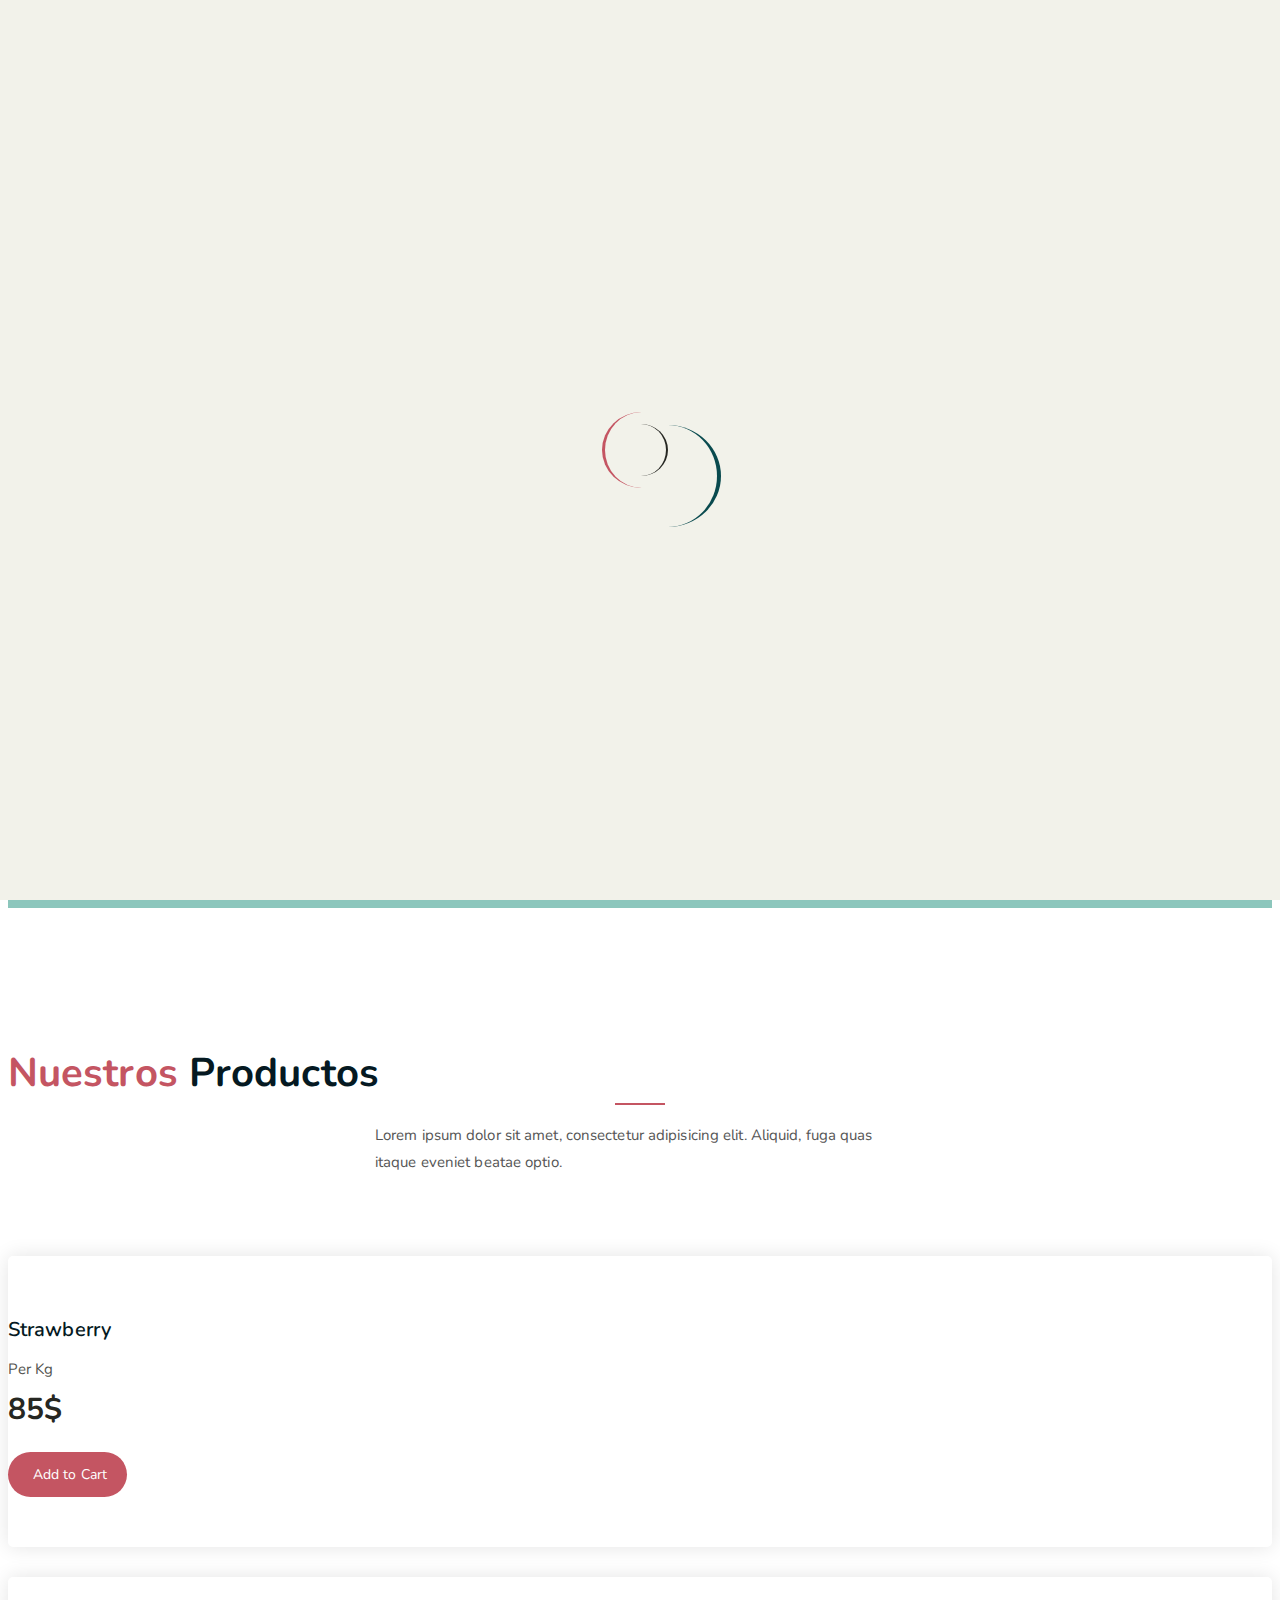
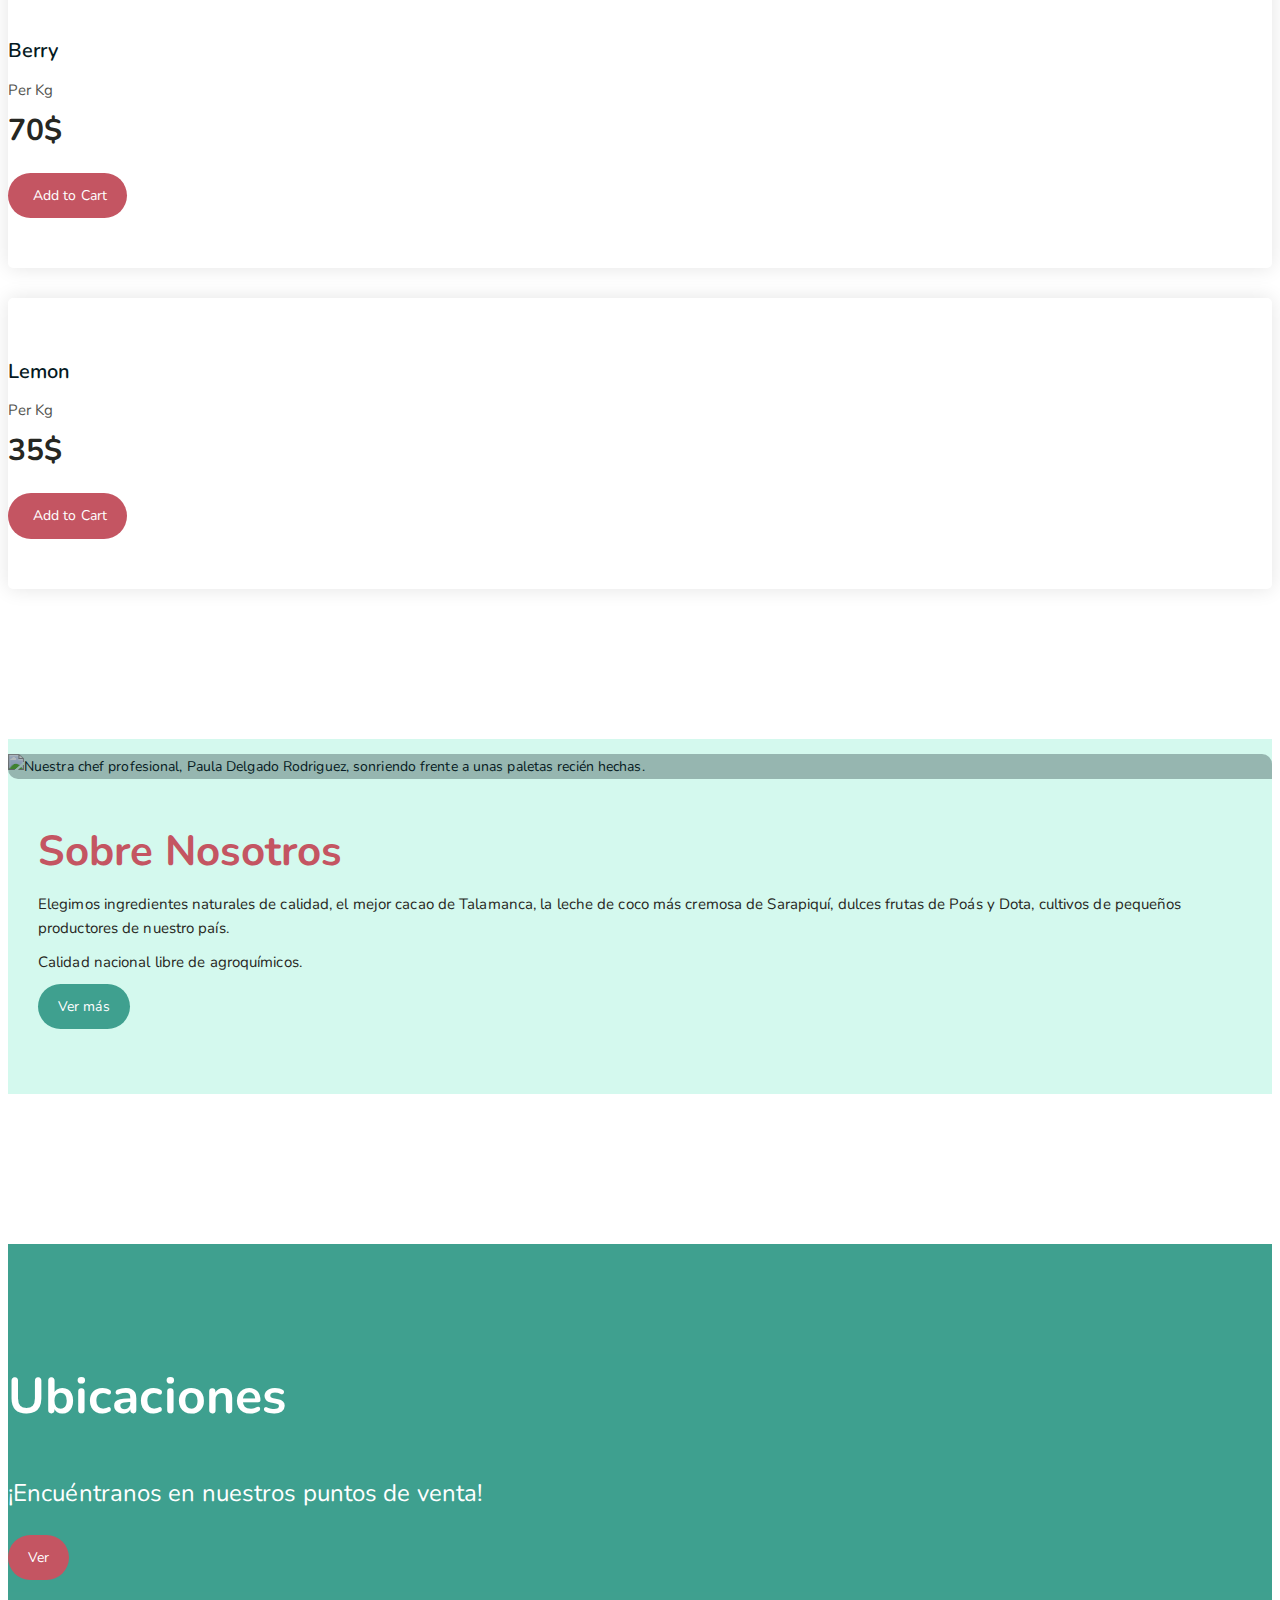
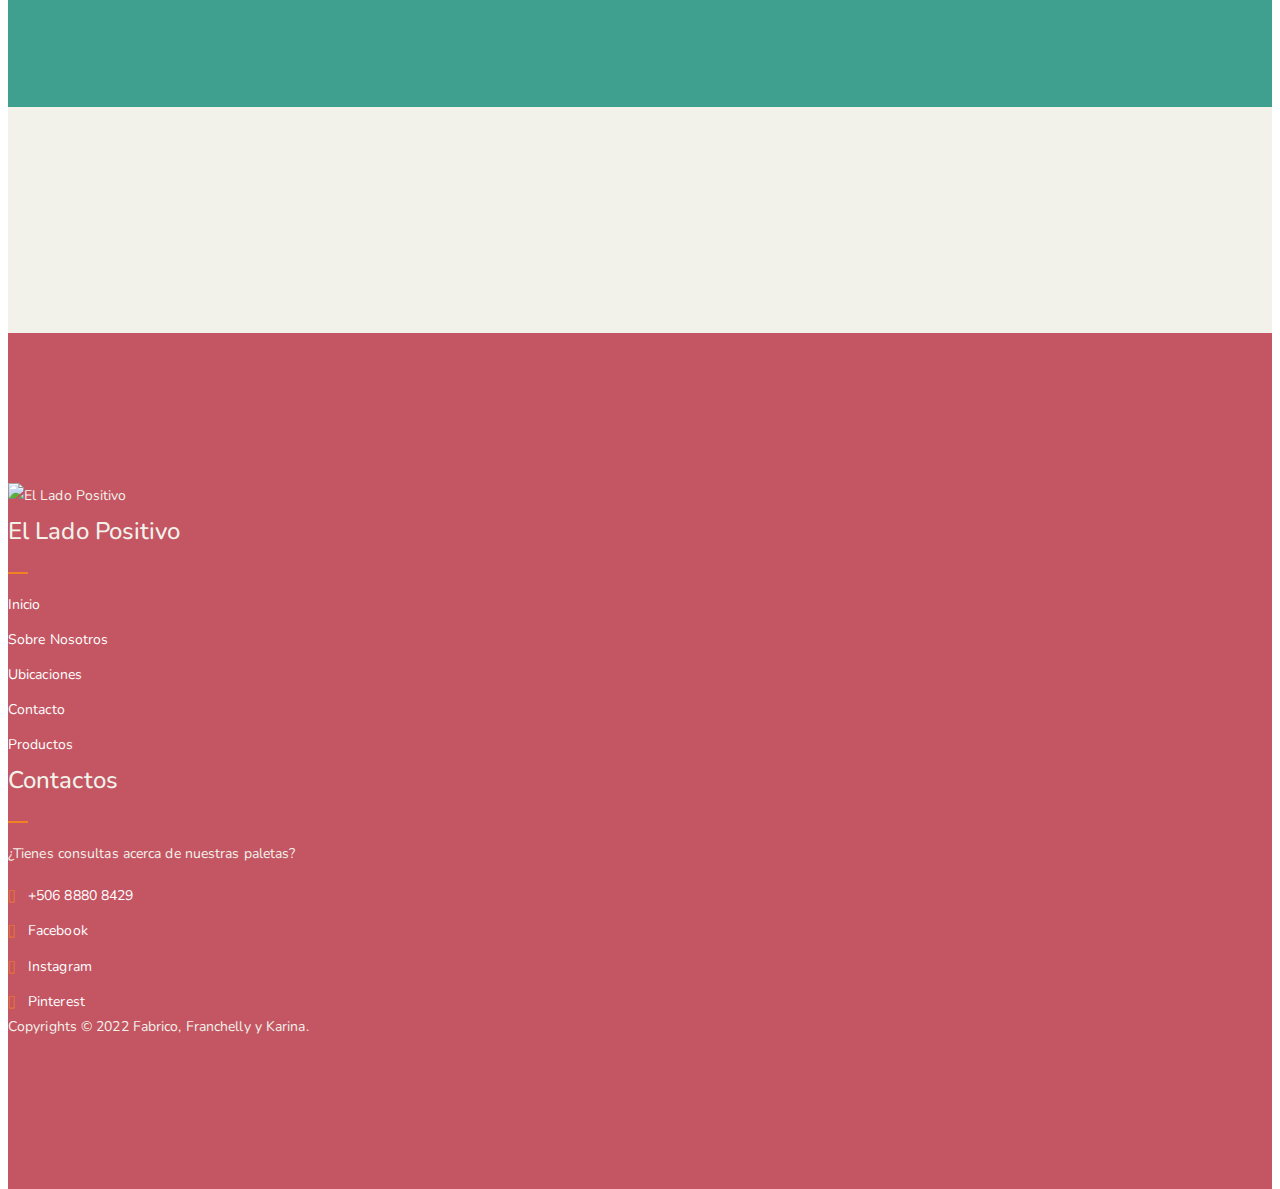
==== commit ebe87b4e: "#" ====
--- a/index.html
+++ b/index.html
@@ -182,12 +182,11 @@
 			<div class="row">
 				<div class="col-lg-6 col-md-12">
 					<div class="abt-bg">
-						<a href="https://www.youtube.com/watch?v=DBLlFWYcIGQ" class="video-play-btn popup-youtube"><i class="fas fa-play"></i></a>
+						<img src="assets/img/sobrenosotros.jpg" alt="Nuestra chef profesional, Paula Delgado Rodriguez, sonriendo frente a unas paletas recién hechas.">
 					</div>
 				</div>
 				<div class="col-lg-6 col-md-12">
 					<div class="abt-text">
-						<p class="top-sub">Since Year 1999</p>
 						<h2>Sobre <span class="orange-text">Nosotros</span></h2>
 						<p>Elegimos ingredientes naturales de calidad, el mejor cacao de Talamanca, la leche de coco más cremosa de Sarapiquí, dulces frutas de Poás y Dota, cultivos de pequeños productores de nuestro país.</p>
 						<p>Calidad nacional libre de agroquímicos.</p>
@@ -201,11 +200,13 @@
 	
 	<!-- Ubcaciones -->
 	<section class="shop-banner">
-    	<div class="container">
-        	<h3>Ubicaciones</h3>
-            <div class="sale-percent"><span>¡Encuéntranos en nuestros puntos de venta!</span></div>
-            <a href="shop.html" class="cart-btn btn-lg">Ver</a>
-        </div>
+		<div class=" trans-bg">
+    		<div class="container">
+       		 	<h3>Ubicaciones</h3>
+        	    <div class="sale-percent"><span>¡Encuéntranos en nuestros puntos de venta!</span></div>
+        	    <a href="shop.html" class="cart-btn btn-lg">Ver</a>
+        	</div>
+		</div>
     </section>
 	<!-- Ubicaciones -->
 
--- a/assets/css/main.css
+++ b/assets/css/main.css
@@ -1305,6 +1305,7 @@
   -webkit-transition: 0.3s;
   -o-transition: 0.3s;
   transition: 0.3s;
+  z-index: 1;
 }
 
 a.cart-btn:hover {
@@ -1426,7 +1427,7 @@
 
 ----------------------------------------------------------------------------- */
 .hero-bg {
-  background-image: url(../img/hero-bg.jpg);
+  background-image: url(../img/helados.jpg);
   background-size: cover;
   background-position: center;
   background-attachment: fixed;
@@ -1458,13 +1459,13 @@
   width: 100%;
   height: 100%;
   content: "";
-  background-color: #07212e;
+  background-color: #3FA08F;
   z-index: -1;
   opacity: 0.6;
 }
 
 .hero-text p.subtitle {
-  color: #F28123;
+  color: #C45562;
   font-weight: 700;
   text-transform: uppercase;
   letter-spacing: 7px;
@@ -2181,12 +2182,18 @@
 ----------------------------------------------------------------------------- */
 .shop-banner {
   position: relative;
-  background-color: #fff;
+  background-color: #3FA08F;
   background-image: url(../img/puntosdeventa.jpg);
   background-repeat: no-repeat;
   background-position: center;
   background-size: cover;
   padding: 110px 0px 115px;
+  overflow: hidden;
+}
+
+.shop-banner .trans-bg {
+  background-color: rgba(63, 160, 143, 0.8);
+  padding: 1% 0;
 }
 
 .shop-banner h3 {
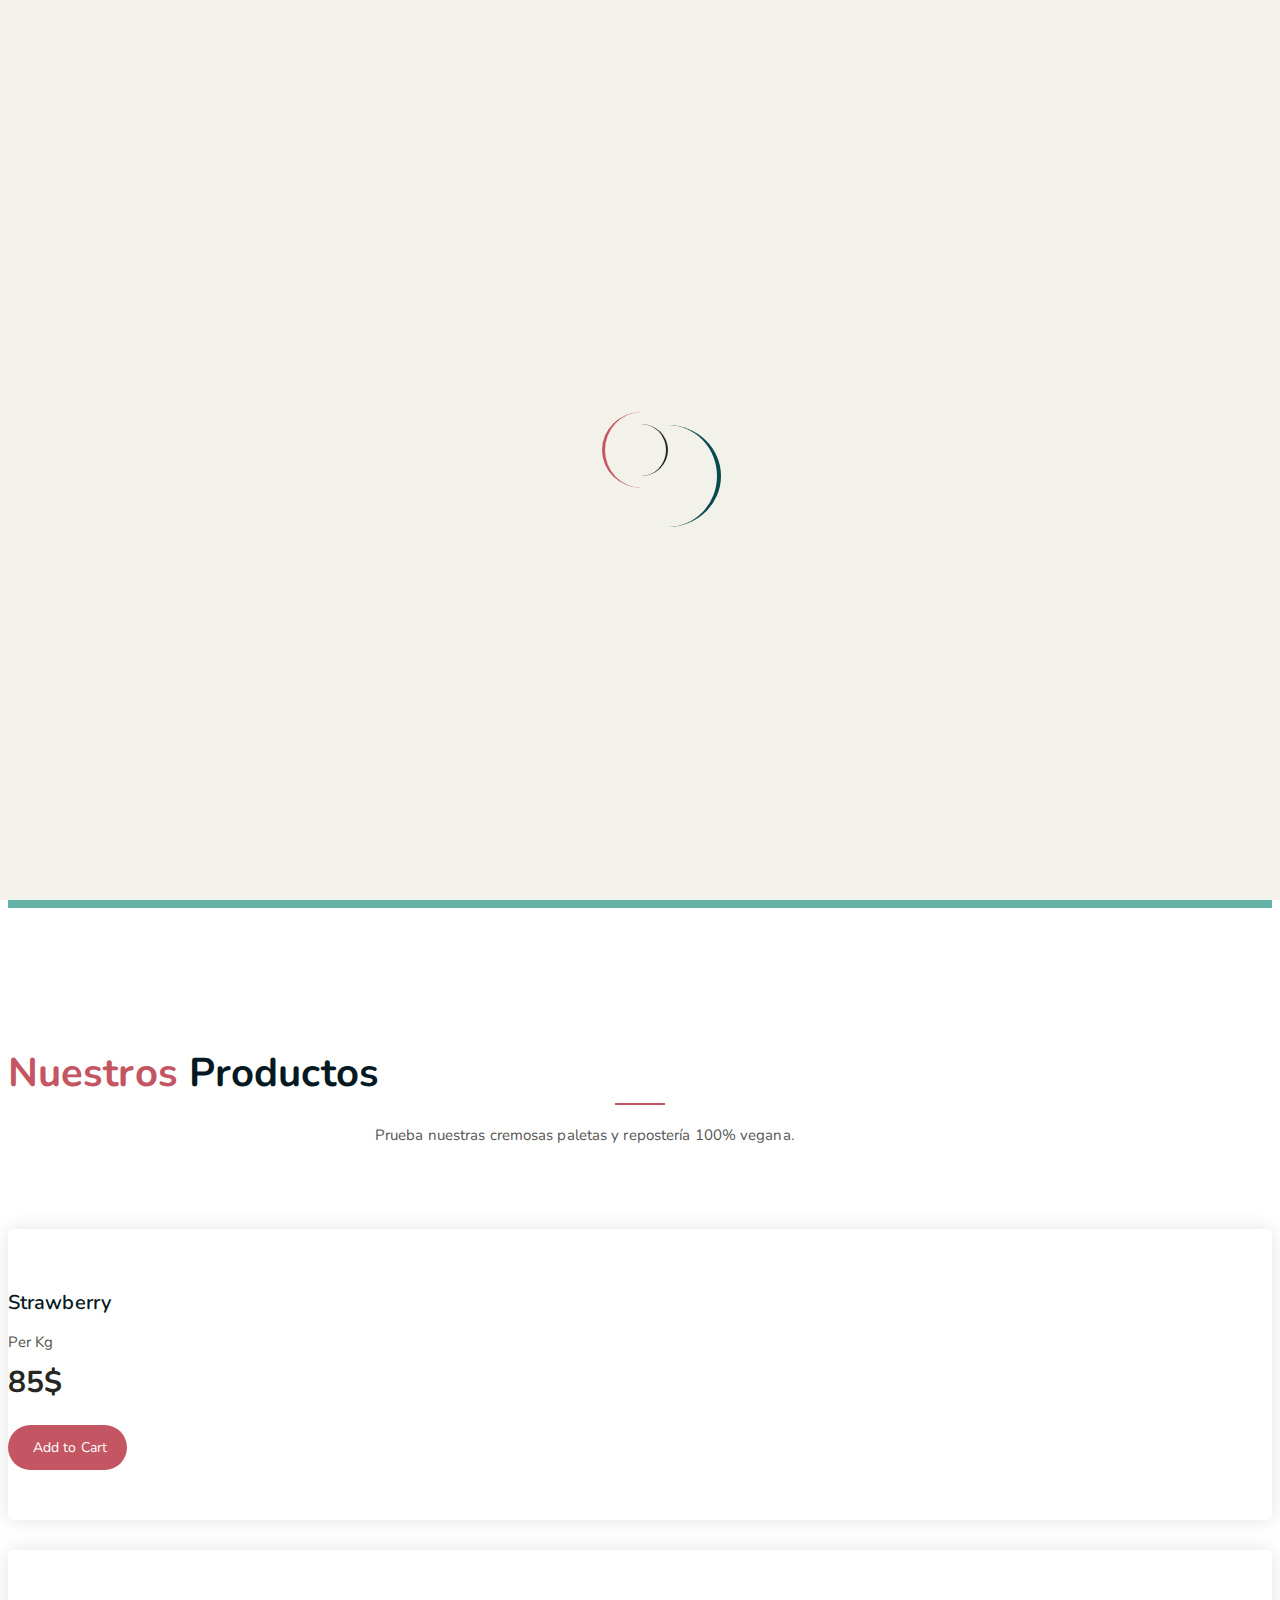
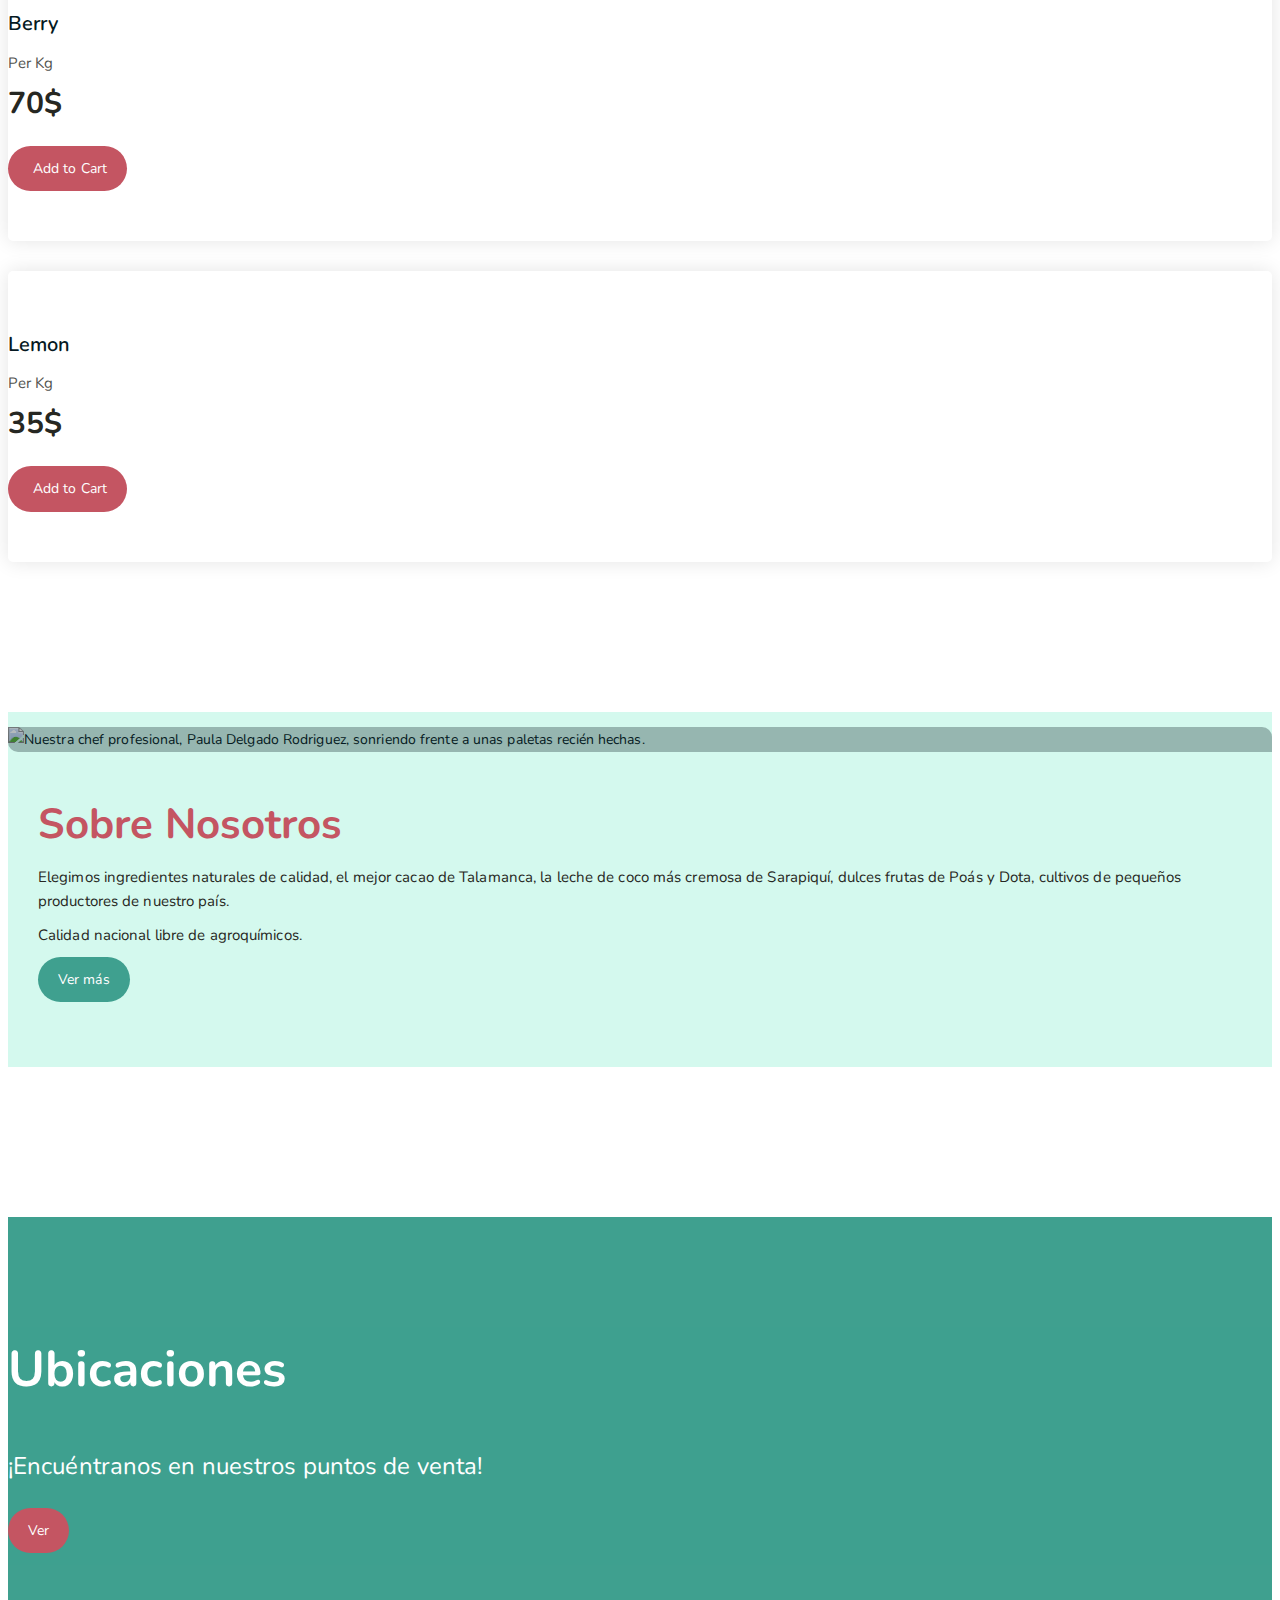
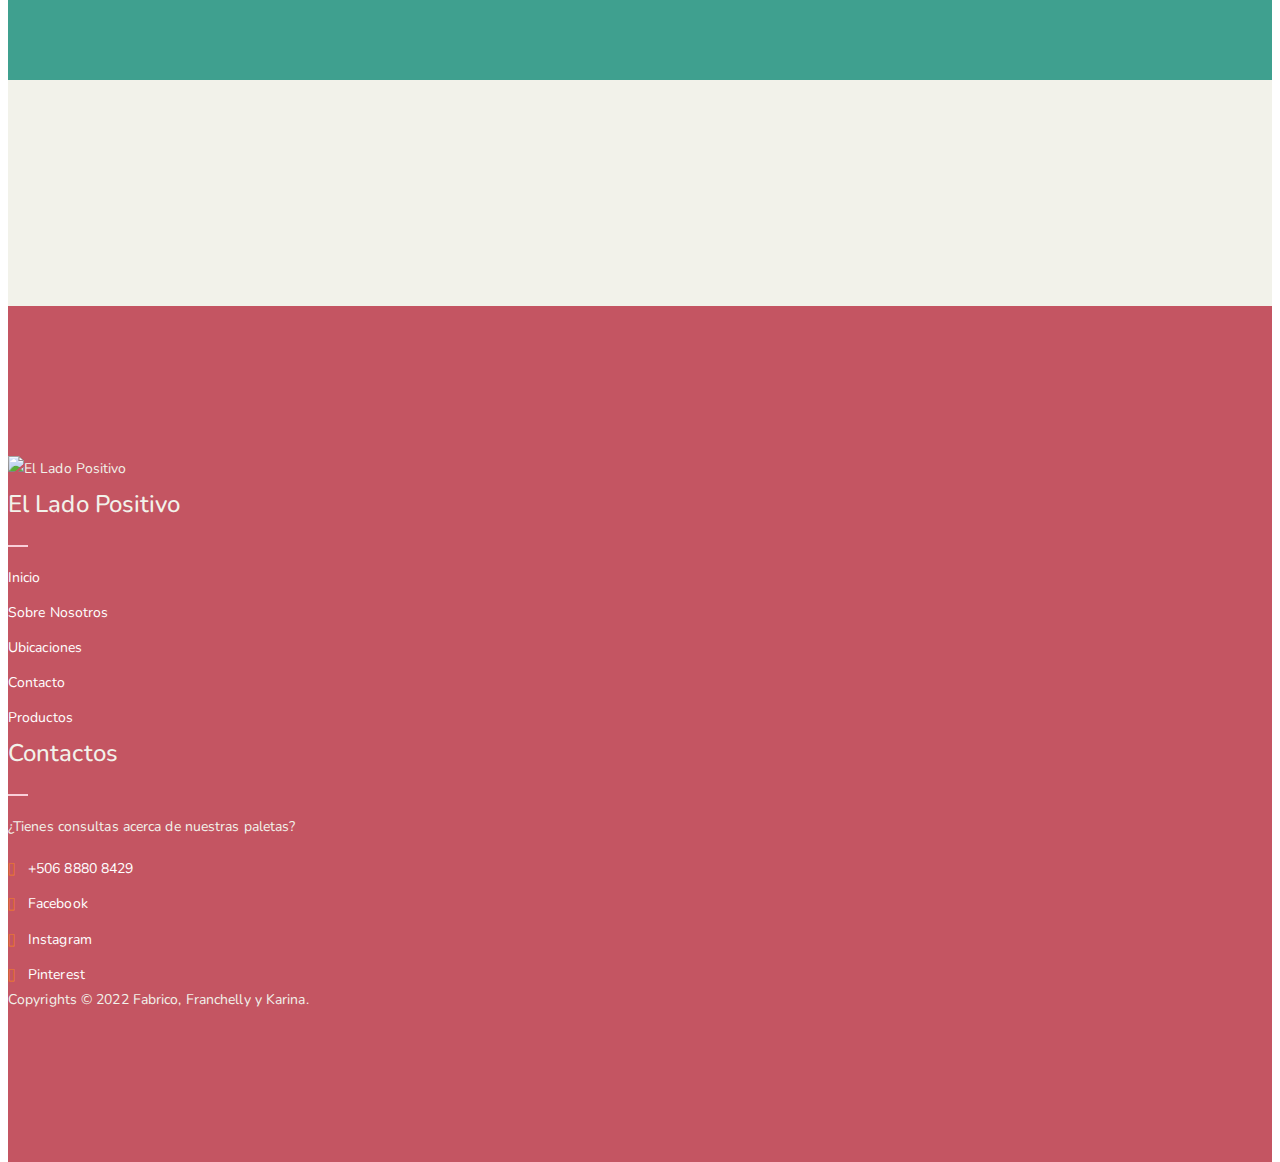
==== commit 6f692ed9: "00:59-4OCT2022" ====
--- a/index.html
+++ b/index.html
@@ -116,7 +116,7 @@
 							<p class="subtitle">Cremosamente irresistibles</p>
 							<h1>El Lado Positivo</h1>
 							<div class="hero-btns">
-								<a href="shop.html" class="boxed-btn">Fruit Collection</a>
+								<a href="shop.html" class="boxed-btn">Tienda</a>
 							</div>
 						</div>
 					</div>
@@ -134,7 +134,7 @@
 				<div class="col-lg-8 offset-lg-2 text-center">
 					<div class="section-title">	
 						<h3><span class="orange-text">Nuestros</span> Productos</h3>
-						<p>Lorem ipsum dolor sit amet, consectetur adipisicing elit. Aliquid, fuga quas itaque eveniet beatae optio.</p>
+						<p>Prueba nuestras cremosas paletas y repostería 100% vegana.</p>
 					</div>
 				</div>
 			</div>
@@ -265,8 +265,8 @@
 						<p>¿Tienes consultas acerca de nuestras paletas?</p>
 						<ul>
 							<li><a href="#">+506 8880 8429</a></li>
-							<li><a href="#" target="_blank"><i class="fab fa-facebook-f"></i> Facebook</a></li>
-							<li><a href="#" target="_blank"><i class="fab fa-instagram"></i> Instagram</a></li>
+							<li><a href="https://www.facebook.com/elladopositivocr/" target="_blank"><i class="fab fa-facebook-f"></i> Facebook</a></li>
+							<li><a href="https://www.instagram.com/elladopositivocr/" target="_blank"><i class="fab fa-instagram"></i> Instagram</a></li>
 							<li><a href="#" target="_blank"><i class="fab fa-pinterest"></i> Pinterest</a></li>
 						</ul>
 					</div>
@@ -281,9 +281,6 @@
 		</div>
 	</div>
 	<!-- end footer -->
-	
-	
-	<!-- end copyright -->
 	
 	<!-- jquery -->
 	<script src="assets/js/jquery-1.11.3.min.js"></script>
--- a/assets/css/main.css
+++ b/assets/css/main.css
@@ -513,11 +513,11 @@
 }
 
 .breadcrumb-bg {
-  background-image: url(../img/breadcrumb-bg.jpg);
+  background-image: url(../img/uchuva2.jpg);
 }
 
 .breadcrumb-text p {
-  color: #C45562;
+  color: #F9CFD9;
   font-weight: 700;
   text-transform: uppercase;
   letter-spacing: 7px;
@@ -548,7 +548,7 @@
   width: 100%;
   height: 100%;
   content: "";
-  background-color: #07212e;
+  background-color: #3FA08F;
   z-index: -1;
   opacity: 0.8;
 }
@@ -570,7 +570,7 @@
 }
 
 .top-header-area.white ul.navbar-nav li.nav-item a.nav-link, .top-header-area.white ul.navbar-nav li.nav-item.active a.nav-link {
-  color: #094A4E;
+  color: #3FA08F;
 }
 
 ul.navbar-nav li.nav-item a.nav-link, ul.navbar-nav li.nav-item.active a.nav-link {
@@ -594,7 +594,7 @@
 }
 
 nav.main-menu ul li a {
-  color: #094A4E;
+  color: #3FA08F;
   font-weight: 700;
   display: block;
   padding: 15px;
@@ -933,7 +933,7 @@
   bottom: 0;
   width: 20px;
   height: 2px;
-  background-color: #F28123;
+  background-color: #F9CFD9;
   content: "";
 }
 
@@ -1240,8 +1240,8 @@
 }
 
 input[type="submit"]:hover {
-  background-color: #051922;
-  color: #F28123;
+  background-color: #BDF2E2;
+  color: #3FA08F;
 }
 
 div.owl-controls, .owl-controls div {
@@ -1461,15 +1461,15 @@
   content: "";
   background-color: #3FA08F;
   z-index: -1;
-  opacity: 0.6;
+  opacity: 0.8;
 }
 
 .hero-text p.subtitle {
-  color: #C45562;
+  color: #F9CFD9;
   font-weight: 700;
-  text-transform: uppercase;
-  letter-spacing: 7px;
-  font-size: 15px;
+  text-transform: capitalize;
+
+  font-size: 30px;
 }
 
 .hero-text h1 {
@@ -1522,10 +1522,10 @@
 }
 
 input[type="submit"] {
-  background-color: #F28123;
-  color: #051922;
+  background-color: #3FA08F;
+  color: #BDF2E2;
   font-weight: 700;
-  text-transform: uppercase;
+  text-transform: capitalize;
   font-size: 15px;
   border: none !important;
   cursor: pointer;
@@ -1571,7 +1571,7 @@
 .single-homepage-slider {
   background-size: cover;
   background-position: center;
-  background-color: #020C0E;
+  background-color: #000;
   position: relative;
   z-index: 1;
 }
@@ -1865,7 +1865,7 @@
 }
 
 .comment-template form p input[type=text] {
-  border: 1px solid #ddd;
+  border: 1px solid #3FA08F;
   width: 49%;
   padding: 15px;
   border-radius: 5px;
@@ -1874,7 +1874,7 @@
 }
 
 .comment-template form p input[type=email] {
-  border: 1px solid #ddd;
+  border: 1px solid #3FA08F;
   width: 49%;
   padding: 15px;
   border-radius: 5px;
@@ -1884,7 +1884,7 @@
 }
 
 .comment-template form p textarea {
-  border: 1px solid #ddd;
+  border: 1px solid #3FA08F;
   padding: 15px;
   font-size: 15px;
   color: #051922;
@@ -2338,21 +2338,23 @@
 .contact-form form p input[type=text], .contact-form form p input[type=tel], .contact-form form p input[type=email] {
   width: 49%;
   padding: 15px;
-  border: 1px solid #ddd;
+  border: 1px solid #3FA08F;
   border-radius: 3px;
+  background-color: #D4F9EE;
 }
 
 .contact-form form p textarea {
-  border: 1px solid #ddd;
+  border: 1px solid #3FA08F;
   padding: 15px;
   height: 200px;
   border-radius: 3px;
   width: 100%;
   resize: none;
+  background-color: #BDF2E2;
 }
 
 .contact-form-wrap {
-  background-color: #FBFBFB;
+  background-color: #D4F9EE;
   padding: 45px 30px;
   border-radius: 5px;
 }
@@ -2372,7 +2374,7 @@
 .contact-form-box h4 i {
   position: absolute;
   left: -13%;
-  color: #F28123;
+  color: #3FA08F;
   top: 2px;
 }
 
@@ -2383,6 +2385,19 @@
 
 .contact-form-wrap .contact-form-box:last-child {
   margin: 0;
+}
+.contact-form-wrap a {
+  color: #000;
+  text-decoration: none;
+}
+.contact-form-wrap ul {
+  list-style: none;
+  
+}
+
+.contact-form-wrap a:hover {
+  color: #3FA08F;
+  text-decoration: underline;
 }
 
 .find-location p {
@@ -2395,7 +2410,7 @@
 
 .find-location p i {
   margin-right: 10px;
-  color: #F28123;
+  color: #3FA08F;
 }
 
 #form_status span {
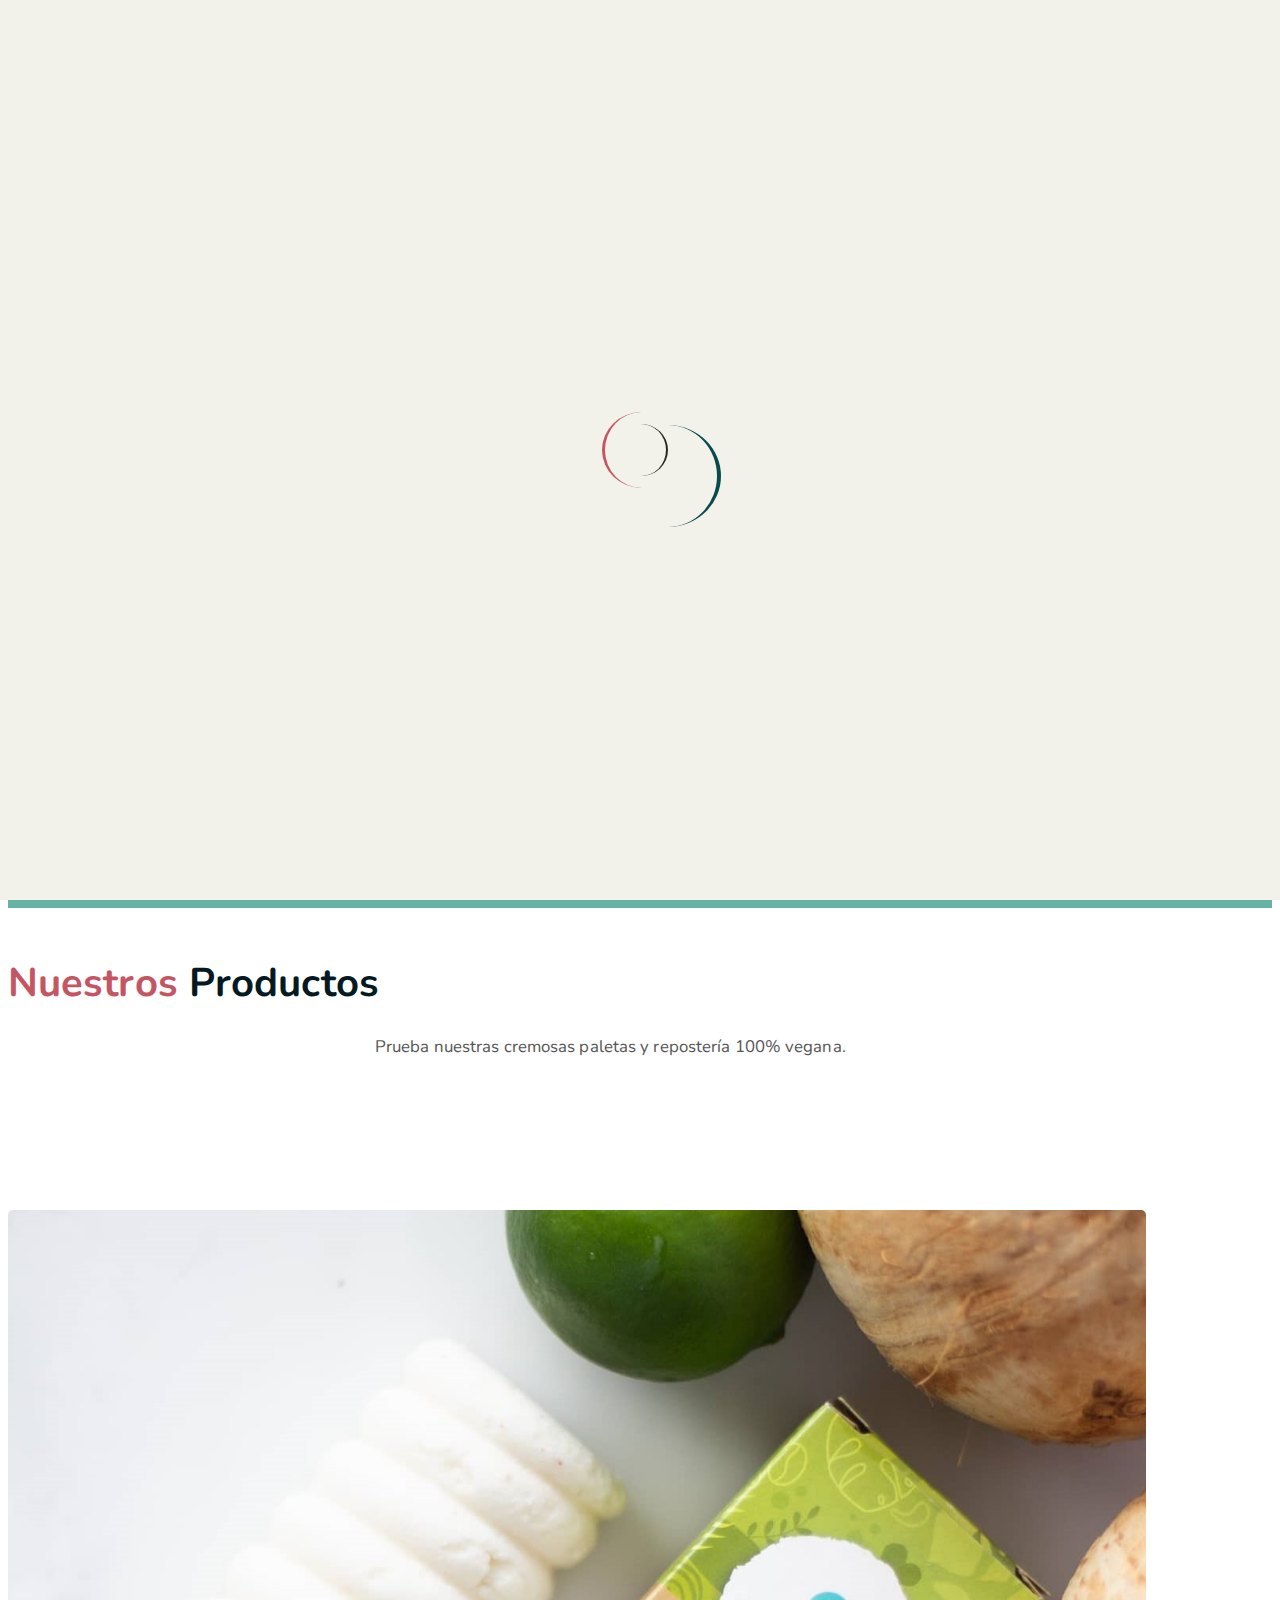
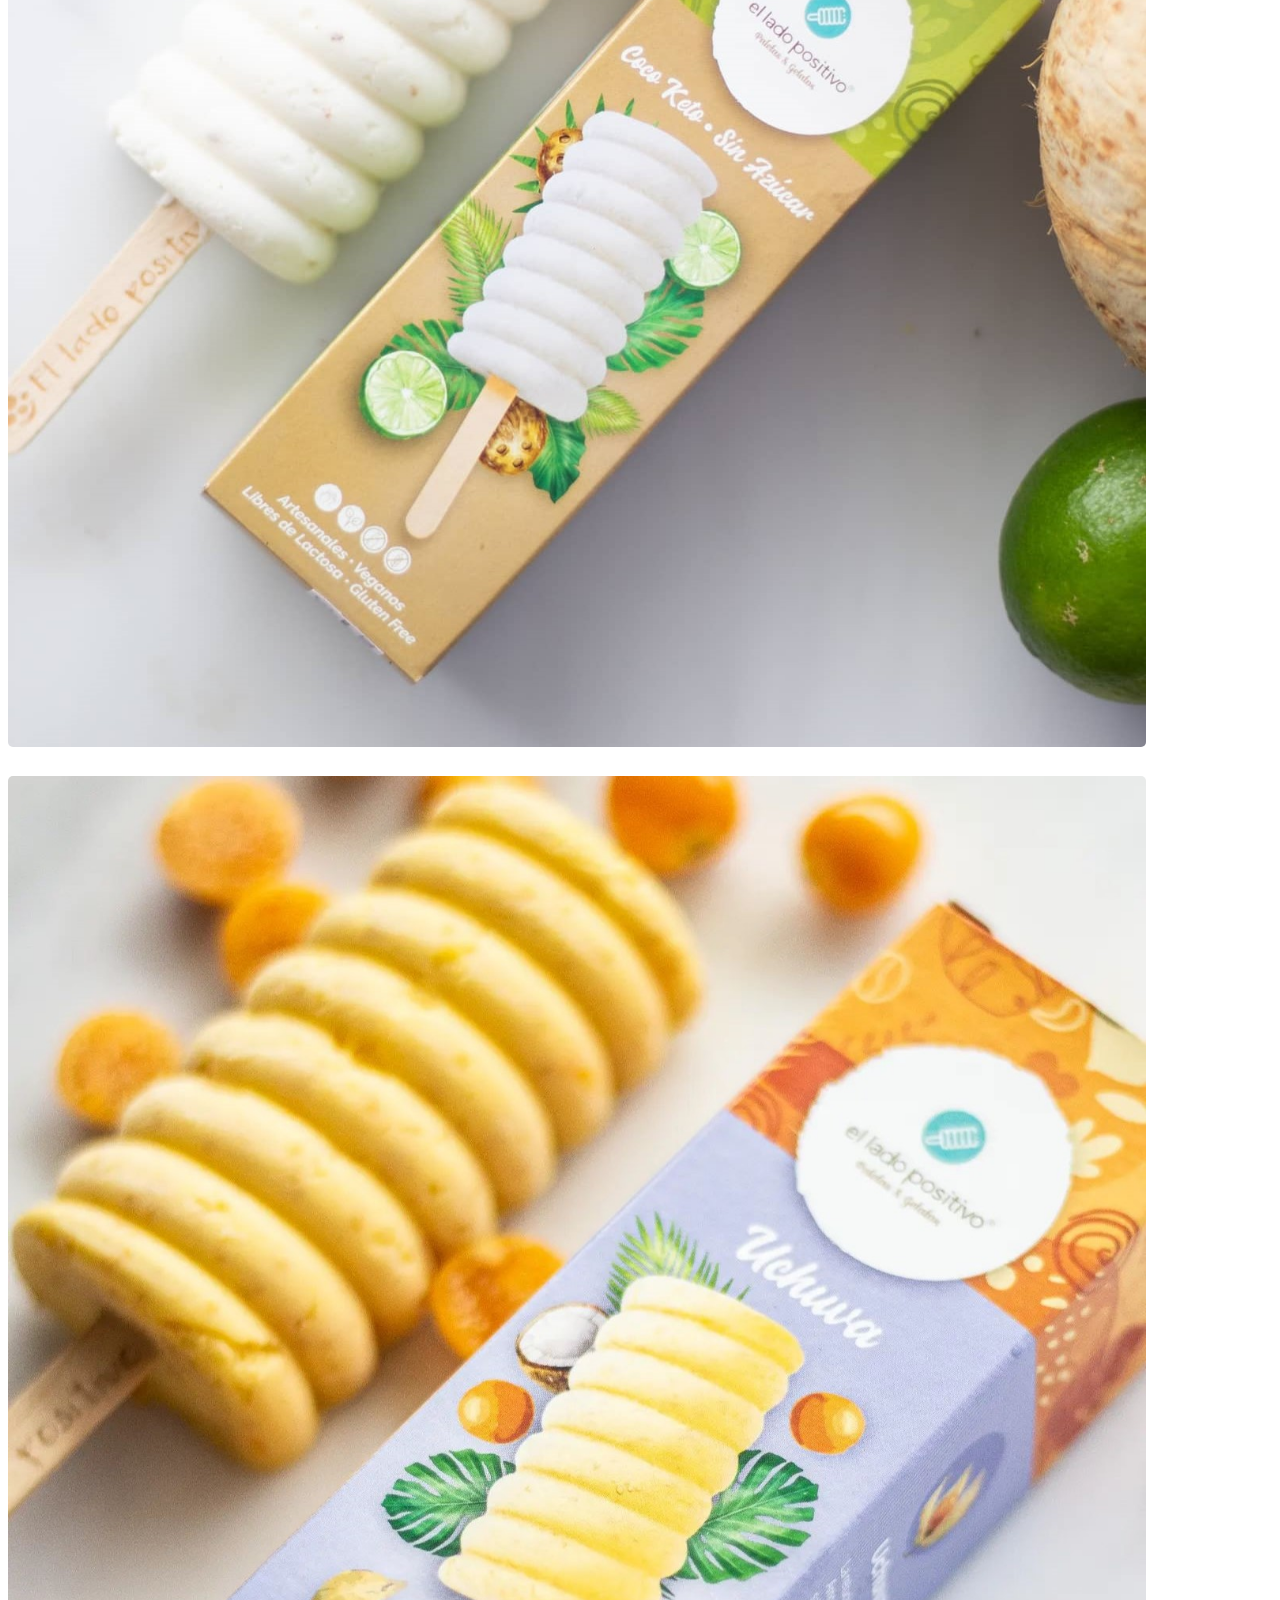
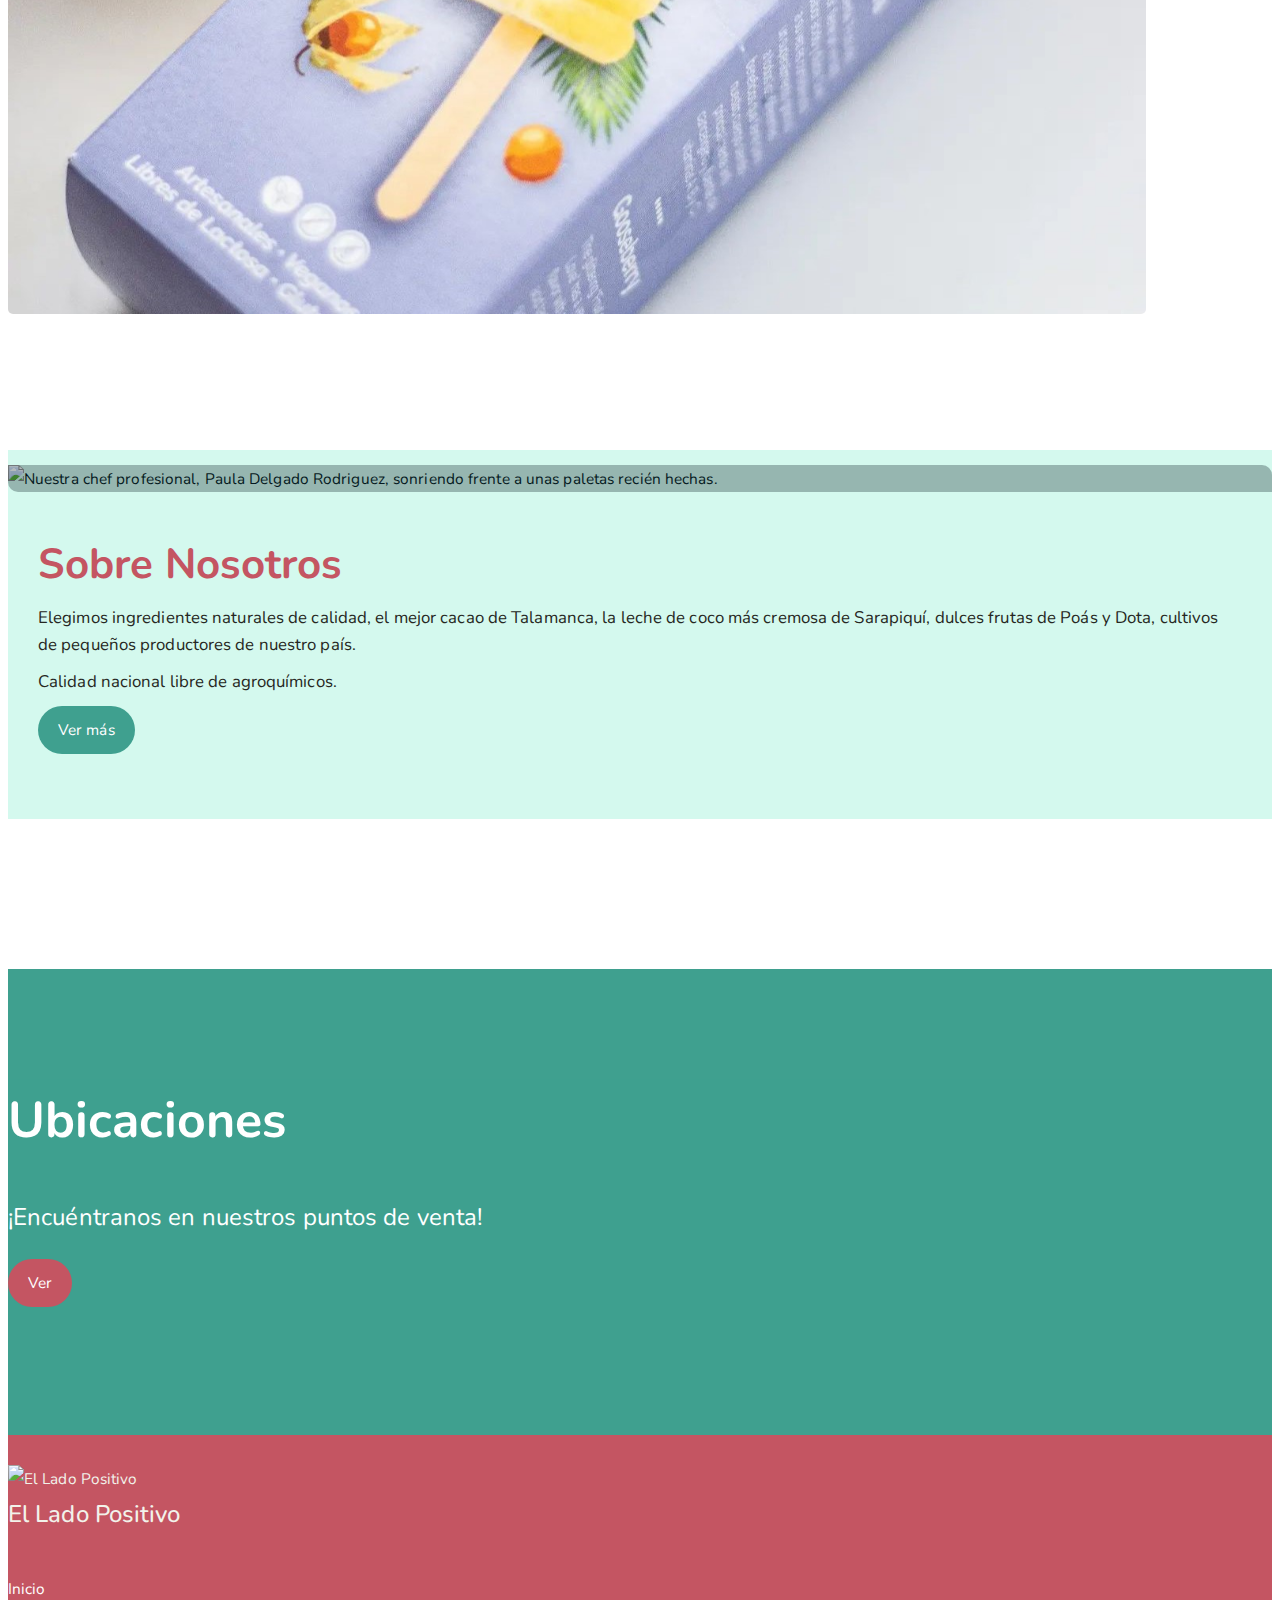
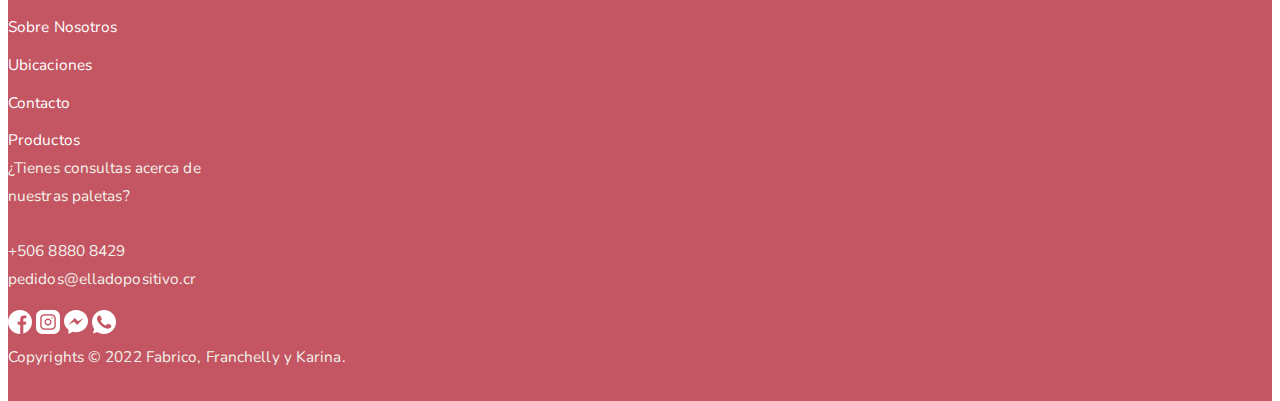
==== commit c399064c: "modificaciones del footer" ====
--- a/index.html
+++ b/index.html
@@ -31,6 +31,8 @@
 	<link rel="stylesheet" href="assets/css/main.css">
 	<!-- responsive -->
 	<link rel="stylesheet" href="assets/css/responsive.css">
+	<!-- whatsapp button -->
+	<link rel="stylesheet" href="https://maxcdn.bootstrapcdn.com/font-awesome/4.5.0/css/font-awesome.min.css">
 
 </head>
 <body>
@@ -52,7 +54,7 @@
 						<!-- logo -->
 						<div class="site-logo">
 							<a href="index.html">
-								<img src="assets/img/logo.png" alt="El Lado Positivo.">
+								<img src="assets/img/logo.png" alt="El Lado Positivo">
 							</a>
 						</div>
 						<!-- logo -->
@@ -105,6 +107,11 @@
 		</div>
 	</div>
 	<!-- Buscador -->
+	<!-- Whatsapp button -->
+	<a href="https://api.whatsapp.com/send?phone=50688808429" class="float" target="_blank">
+		<i class="fa fa-whatsapp my-float"></i>
+		</a>
+	<!-- End Whatsapp button -->
 
 	<!-- Título -->
 	<div class="hero-area hero-bg">
@@ -138,7 +145,37 @@
 					</div>
 				</div>
 			</div>
-
+<!-- carousel -->
+<div class="logo-carousel-section">
+	<div class="container">
+		<div class="row">
+			<div class="col-lg-12">
+				<div class="logo-carousel-inner">
+					<div class="product-image">
+						<a href="helado-guanabana.html"><img src="assets/img/guanabana.jpg" alt=""></a>
+					</div>
+					<div class="product-image">
+						<a href="helado-coco.html"><img src="assets/img/coco.jpg" alt=""></a>
+					</div>
+					<div class="product-image">
+						<a href="helado-cocoketo.html"><img src="assets/img/cocoketo2.jpg" alt=""></a>
+					</div>
+					<div class="product-image">
+						<a href="helado-uchuva.html"><img src="assets/img/uchuva3.jpg" alt=""></a>
+					</div>
+					<div class="product-image">
+						<a href="helado-chocolate.html"><img src="assets/img/chocolate.jpg" alt=""></a>
+					</div>
+					<div class="product-image">
+						<a href="helado-fresaalbahaca.html"><img src="assets/img/fresaalbahaca.jpg" alt=""></a>
+					</div>
+				</div>
+			</div>
+		</div>
+	</div>
+</div>
+<!-- end carousel -->
+<!-- Imágenes de productos anteriores
 			<div class="row">
 				<div class="col-lg-4 col-md-6 text-center">
 					<div class="single-product-item">
@@ -173,6 +210,7 @@
 			</div>
 		</div>
 	</div>
+-->
 	<!-- Sección de Productos -->
 	
 
@@ -209,34 +247,6 @@
 		</div>
     </section>
 	<!-- Ubicaciones -->
-
-	<!-- logo carousel -->
-	<div class="logo-carousel-section">
-		<div class="container">
-			<div class="row">
-				<div class="col-lg-12">
-					<div class="logo-carousel-inner">
-						<div class="single-logo-item">
-							<img src="assets/img/company-logos/1.png" alt="">
-						</div>
-						<div class="single-logo-item">
-							<img src="assets/img/company-logos/2.png" alt="">
-						</div>
-						<div class="single-logo-item">
-							<img src="assets/img/company-logos/3.png" alt="">
-						</div>
-						<div class="single-logo-item">
-							<img src="assets/img/company-logos/4.png" alt="">
-						</div>
-						<div class="single-logo-item">
-							<img src="assets/img/company-logos/5.png" alt="">
-						</div>
-					</div>
-				</div>
-			</div>
-		</div>
-	</div>
-	<!-- end logo carousel -->
 
 	<!-- footer -->
 	<div class="footer-area">
@@ -261,16 +271,14 @@
 				</div>
 				<div class="col-lg-4 col-md-6">
 					<div class="footer-box pages">
-						<h2 class="widget-title">Contactos</h2>
-						<p>¿Tienes consultas acerca de nuestras paletas?</p>
-						<ul>
-							<li><a href="#">+506 8880 8429</a></li>
-							<li><a href="https://www.facebook.com/elladopositivocr/" target="_blank"><i class="fab fa-facebook-f"></i> Facebook</a></li>
-							<li><a href="https://www.instagram.com/elladopositivocr/" target="_blank"><i class="fab fa-instagram"></i> Instagram</a></li>
-							<li><a href="#" target="_blank"><i class="fab fa-pinterest"></i> Pinterest</a></li>
-						</ul>
-					</div>
-				</div>
+						<p>¿Tienes consultas acerca de <br> nuestras paletas? <br> <br> +506 8880 8429<br> pedidos@elladopositivo.cr</p>
+						<div class="social">
+								<a href="#"><img src="assets/img/facebook (3).png" alt="facebook"></a>
+								<a href="#"><img src="assets/img/instagram.png" alt="instagram"></a>
+								<a href="#"><img src="assets/img/messenger.png" alt="messenger"></a>
+								<a href="#"><img src="assets/img/whatsapp .png" alt="whatapp"></a>
+						</div>
+					</div>
 
 			</div>
 			<div class="row">
--- a/assets/css/main.css
+++ b/assets/css/main.css
@@ -22,7 +22,7 @@
 body {
   font-family: 'Nunito', sans-serif;  
   font-weight: 400;
-  font-size: 1rem;
+  font-size: 1.1rem;
   letter-spacing: 0.1px;
   line-height: 1.8;
   color: #051922;
@@ -150,11 +150,12 @@
 p {
   font-family: 'Nunito', sans-serif;
   font-weight: 400;
-  font-size: 1rem;
+  font-size: 1.1rem;
   letter-spacing: 0.1px;
   line-height: 1.8;
   color: #262722;
   margin: 0 0 1.25rem 0;
+ 
 }
 
 p:last-child {
@@ -166,6 +167,31 @@
 # All Common Styles
 
 ----------------------------------------------------------------------------- */
+/*Whatsapp button*/
+.float{
+	position:fixed;
+	width:60px;
+	height:60px;
+	bottom:40px;
+	right:40px;
+	background-color:#25d366;
+	color:#FFF;
+	border-radius:50px;
+	text-align:center;
+  font-size:30px;
+	box-shadow: 2px 2px 3px #999;
+  z-index:100;
+}
+
+.float:hover {
+  background-color:#1fb156;
+  color:#FFF;
+}
+.my-float{
+	margin-top:16px;
+}
+/*Whatsapp button*/
+
 #comprarproducto {
   padding-top: 20px;
   display: block;
@@ -178,12 +204,27 @@
   width: 100%;
 }
 
-#tablelightblue {
+.tablanutri {
+border-top: 1px solid #44B9B4 !important;
+border-bottom: 1px solid #44B9B4 !important;
 color: #212529 !important;
 width: 100%;
 margin-bottom: 1rem;
-padding: 0rem !important;
-border-color: #44B9B4 !important;
+padding: 1rem !important;
+}
+
+.single-product-text {
+  color: #0C424B !important;
+}
+
+.masproductos {
+  color: #0C424B;
+  text-decoration: underline;
+}
+
+.masproductos:hover {
+  color: #44B9B4;
+  text-decoration: underline;
 }
 
 .loader {
@@ -341,7 +382,7 @@
 }
 
 .mt-150 {
-  margin-top: 150px;
+  margin-top: 60px;
 }
 
 @media only screen and (max-width: 767.96px) {
@@ -487,20 +528,8 @@
   padding-top: 80px;
 }
 
-.section-title h3:after {
-  position: absolute;
-  content: '';
-  left: 0px;
-  right: 0px;
-  bottom: 0px;
-  width: 50px;
-  height: 2px;
-  background-color: #C45562;
-  margin: 0 auto;
-}
-
 .section-title p {
-  font-size: 15px;
+  font-size: 1.2rem;
   width: 530px;
   margin: 0 auto;
   color: #555;
@@ -509,11 +538,19 @@
 }
 
 .section-title {
-  margin-bottom: 80px;
+  margin-bottom: 40px;
 }
 
 .breadcrumb-bg {
   background-image: url(../img/uchuva2.jpg);
+}
+
+.breadcrumb-bg-1{
+  background-image: url(../img/portada\ tiendas.jpg);
+}
+
+.breadcrumb-bg-2{
+  background-image: url(../img/portadasobrenosotros.jpg);
 }
 
 .breadcrumb-text p {
@@ -538,7 +575,7 @@
   position: relative;
   z-index: 1;
   background-attachment: fixed;
-  padding-top: 200px;
+  padding-top: 380px;
 }
 
 .breadcrumb-section:after {
@@ -548,7 +585,6 @@
   width: 100%;
   height: 100%;
   content: "";
-  background-color: #3FA08F;
   z-index: -1;
   opacity: 0.8;
 }
@@ -649,7 +685,7 @@
 
 .site-logo {
   float: left;
-  max-width: 75px;
+  max-width: 4rem;
 }
 
 ul.sub-menu li:last-child {
@@ -771,7 +807,7 @@
   border-color: #3FA08F;
 }
 
-@media only screen and (max-width: 993px) {
+@media only screen and (max-width: 800px) {
   .sticky-wrapper {
     background-color: rgba(0, 0, 0, 0);
     border: none;
@@ -909,14 +945,14 @@
 }
 
 .logo-carousel-section {
-  background-color: #F2F2EA;
+  background-color: #FFF;
   padding: 50px 0;
 }
 
 .footer-area {
   background-color: #C45562;
   color: #F2F2EA;
-  padding: 150px 0;
+  padding: 30px 0;
 }
 
 h2.widget-title {
@@ -927,19 +963,10 @@
   color: #F2F2EA;
 }
 
-h2.widget-title:after {
-  position: absolute;
-  left: 0;
-  bottom: 0;
-  width: 20px;
-  height: 2px;
-  background-color: #F9CFD9;
-  content: "";
-}
+
 
 .footer-box p {
   color: #F2F2EA;
-  
   line-height: 1.8;
 }
 
@@ -1032,15 +1059,6 @@
   padding-left: 20px;
 }
 
-.footer-box.pages ul li:before {
-  position: absolute;
-  left: 0;
-  top: 0;
-  content: "\f105";
-  font-family: 'Nunito', sans-serif;
-  font-weight: 900;
-  color: #F28123;
-}
 
 /* -----------------------------------------------------------------------------
 
@@ -1241,7 +1259,7 @@
 
 input[type="submit"]:hover {
   background-color: #BDF2E2;
-  color: #3FA08F;
+  color: #1e5d51;
 }
 
 div.owl-controls, .owl-controls div {
@@ -1523,7 +1541,7 @@
 
 input[type="submit"] {
   background-color: #3FA08F;
-  color: #BDF2E2;
+  color: #fff;
   font-weight: 700;
   text-transform: capitalize;
   font-size: 15px;
@@ -1641,12 +1659,12 @@
   display: block;
   font-size: 24px;
   margin-right: 15px;
-  color: #F28123;
+  color: #3FA08F;
   width: 65px;
   height: 65px;
   text-align: center;
   line-height: 60px;
-  border: 2px #F28123 dotted;
+  border: 2px 3FA08F dotted;
   border-radius: 999px;
 }
 
@@ -1656,27 +1674,39 @@
 
 ----------------------------------------------------------------------------- */
 .news-bg-1 {
-  background-image: url(../img/latest-news/news-bg-1.jpg);
+  background-image: url(../img/tienda1.jpg);
 }
 
 .news-bg-2 {
-  background-image: url(../img/latest-news/news-bg-2.jpg);
+  background-image: url(../img/tienda2.jpg);
 }
 
 .news-bg-3 {
-  background-image: url(../img/latest-news/news-bg-3.jpg);
+  background-image: url(../img/tienda3.jpg);
 }
 
 .news-bg-4 {
-  background-image: url(../img/latest-news/news-bg-4.jpg);
+  background-image: url(../img/tienda4.jpg);
 }
 
 .news-bg-5 {
-  background-image: url(../img/latest-news/news-bg-5.jpg);
+  background-image: url(../img/tienda5.jpg);
 }
 
 .news-bg-6 {
-  background-image: url(../img/latest-news/news-bg-6.jpg);
+  background-image: url(../img/tienda6.jpeg);
+}
+
+.news-bg-7 {
+  background-image: url(../img/tienda7.jpg);
+}
+
+.news-bg-8 {
+  background-image: url(../img/tienda8.jpg);
+}
+
+.news-bg-9 {
+  background-image: url(../img/tienda9.jpg);
 }
 
 .latest-news-bg {
@@ -1717,6 +1747,12 @@
 p.excerpt {
   line-height: 1.8;
   color: #555;
+}
+
+a.excerpt {
+  line-height: 1.8;
+  color: #44B9B4;
+  text-decoration: underline;
 }
 
 .latest-news a.boxed-btn {
@@ -2161,7 +2197,7 @@
 }
 
 .abt-text p {
-  font-size: 15px;
+  font-size: 1.2rem;
   line-height: 1.6;
   margin-bottom: 10px;
 }
@@ -2495,7 +2531,6 @@
 }
 
 .product-image {
-  padding: 30px;
   padding-bottom: 0;
 }
 
@@ -2557,13 +2592,13 @@
 }
 
 .single-product-content p {
-  font-size: 15px;
+  font-size: 18px;
   color: #555;
   line-height: 1.8;
 }
 
 .single-product-content p.single-product-pricing {
-  font-size: 1.5rem;
+  font-size: 1rem;
   font-weight: 700;
   margin-bottom: 10px;
   color: #051922;
@@ -2806,8 +2841,6 @@
 }
 
 .single-product-item {
-  -webkit-box-shadow: 0 0 20px #e4e4e4;
-  box-shadow: 0 0 20px #e4e4e4;
   padding-bottom: 50px;
   border-radius: 5px;
 }
@@ -2844,3 +2877,11 @@
   vertical-align: middle;
   width: 100%;
 }
+
+.social{
+  display: inline;
+  position:static;
+  top:50px;
+  right:0;
+}
+
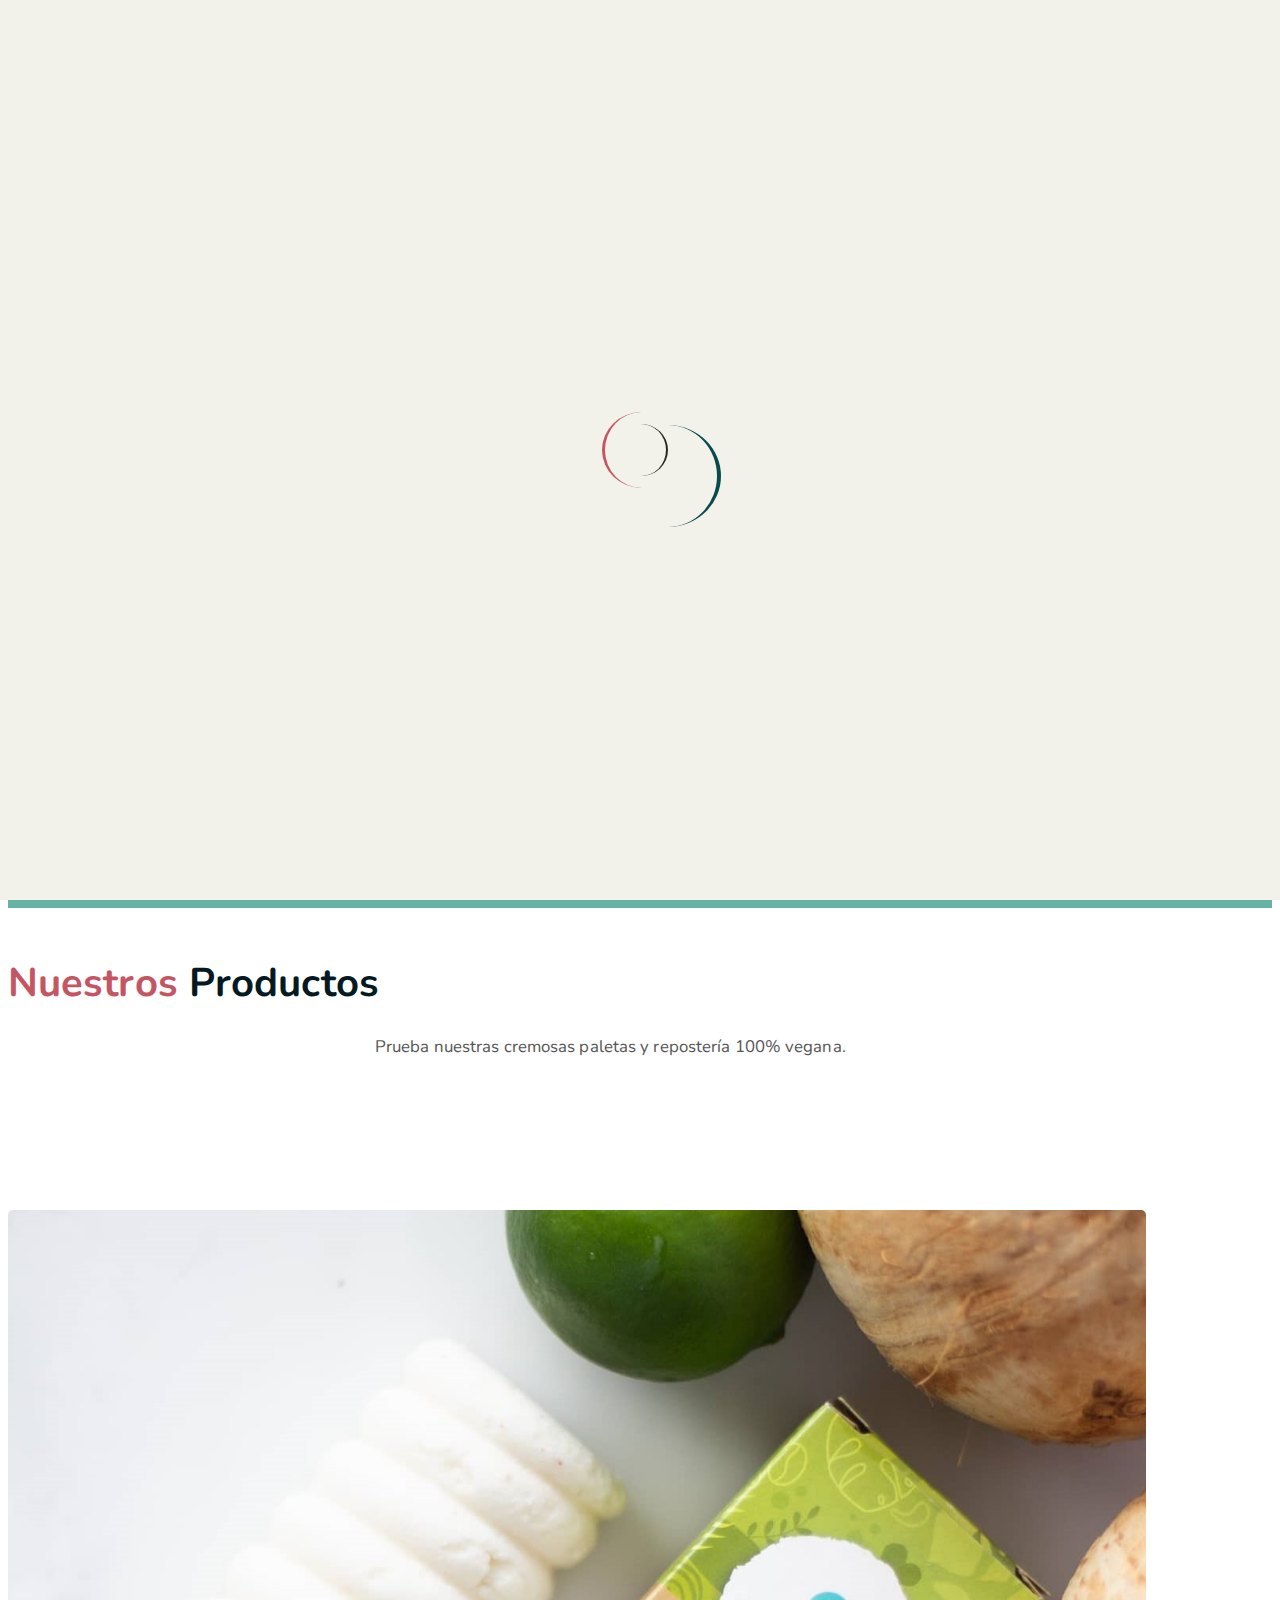
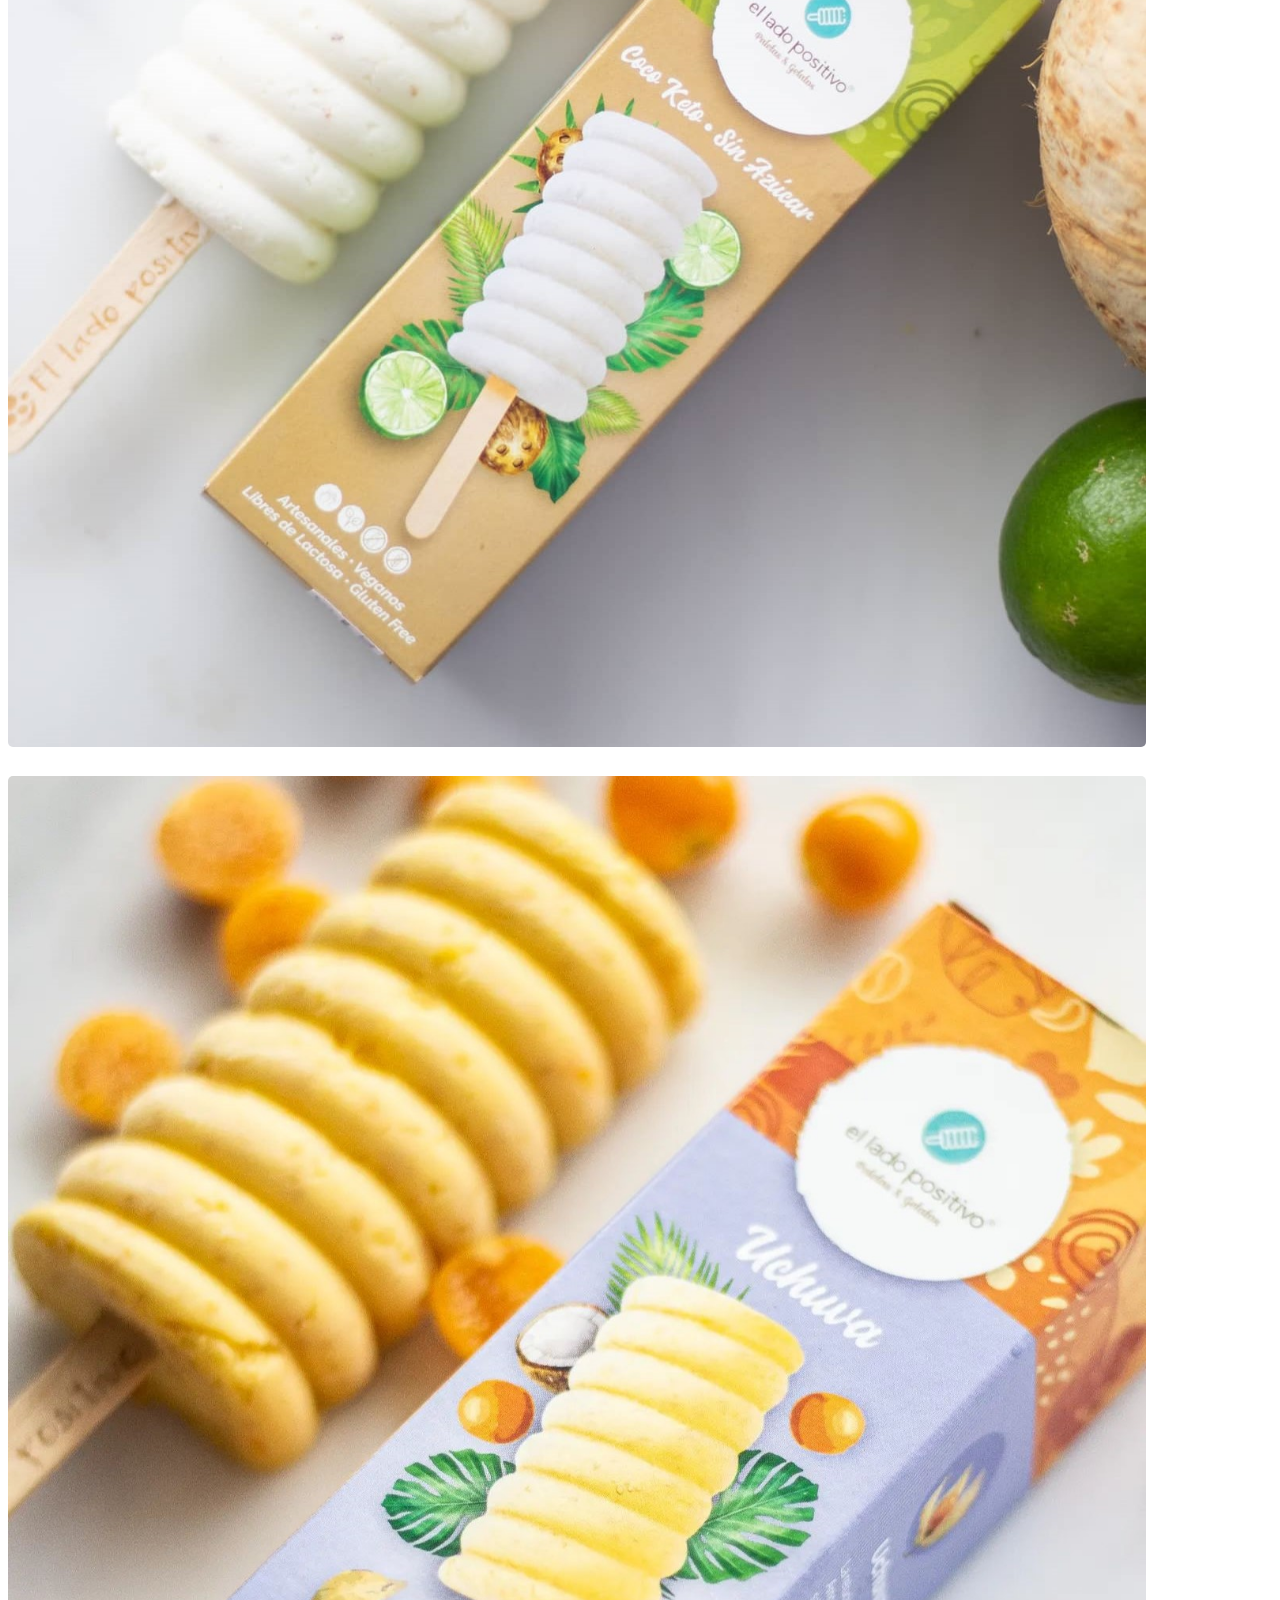
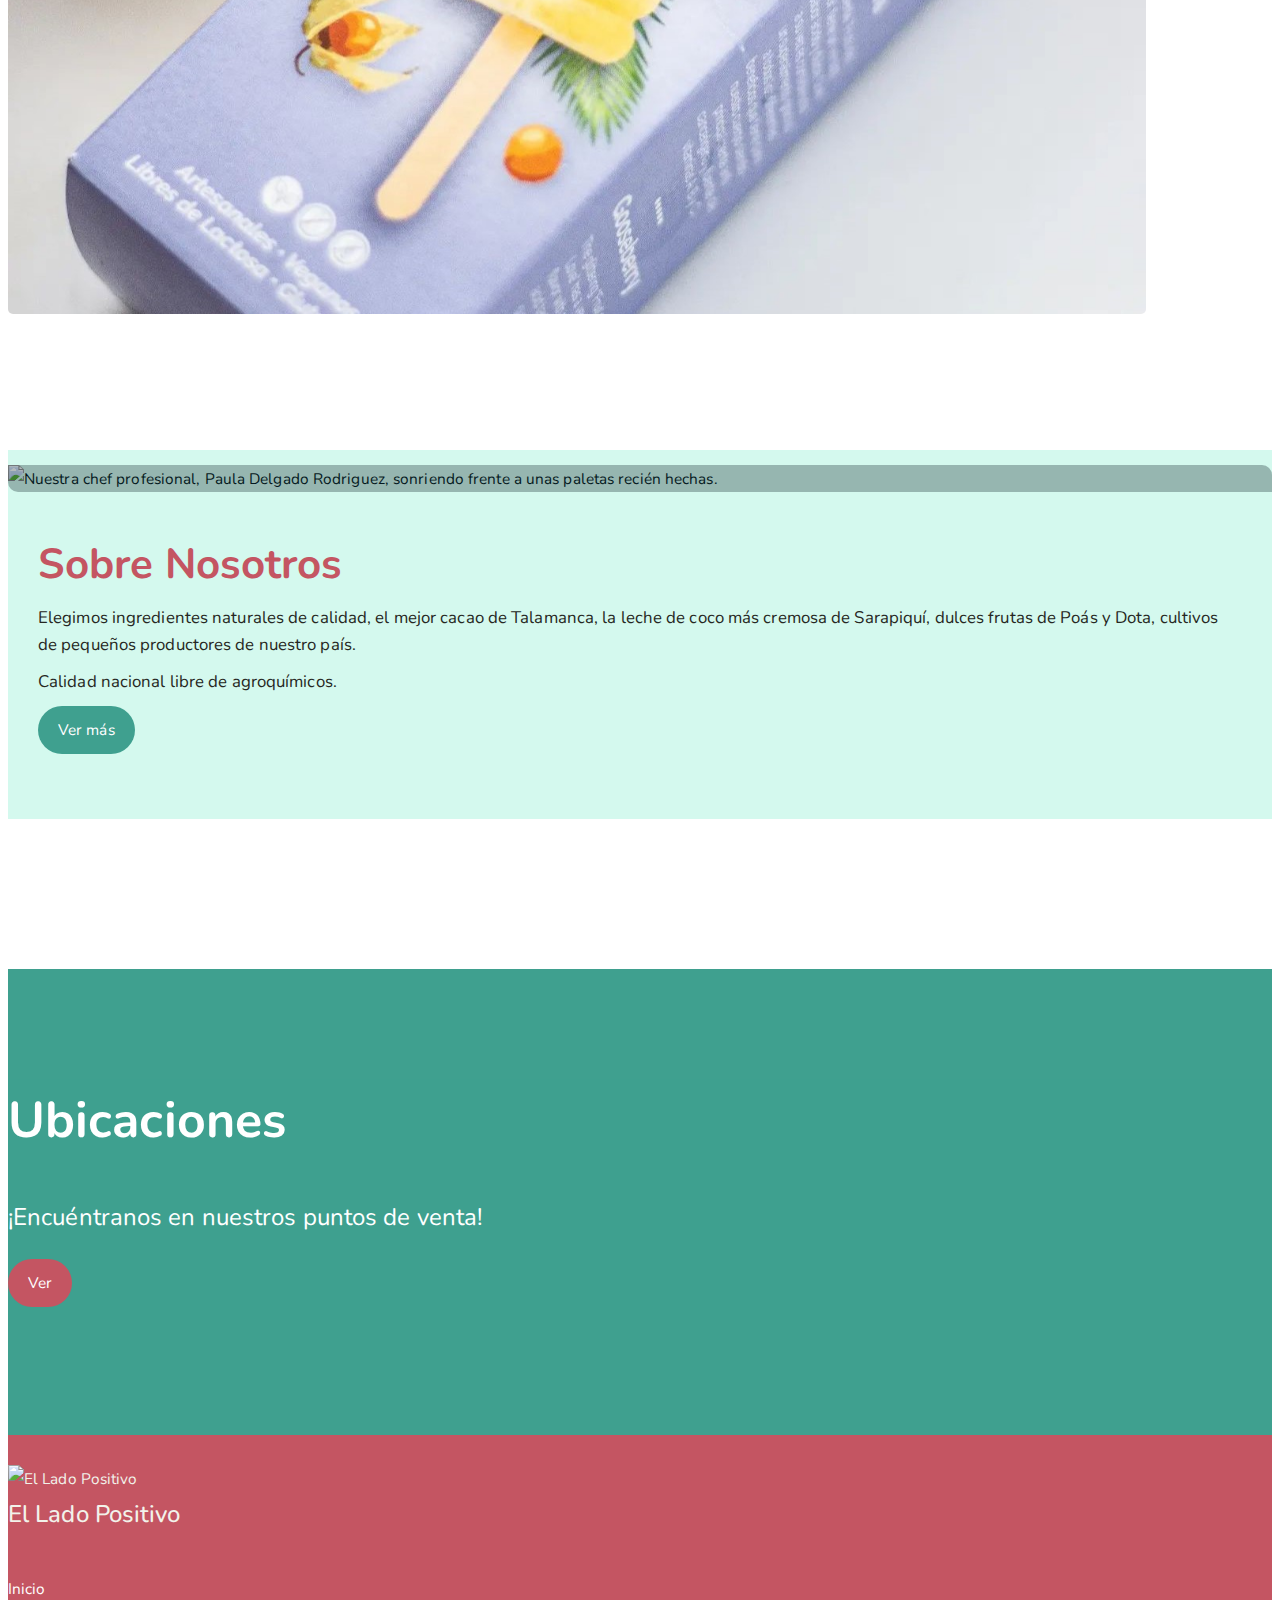
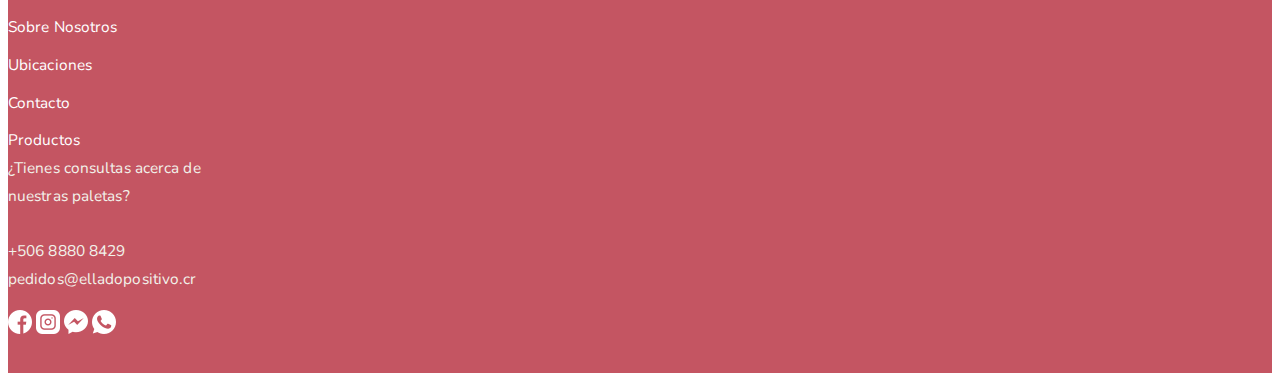
==== commit c7f5e7a4: "modificaciones del footer" ====
--- a/index.html
+++ b/index.html
@@ -278,16 +278,10 @@
 								<a href="#"><img src="assets/img/messenger.png" alt="messenger"></a>
 								<a href="#"><img src="assets/img/whatsapp .png" alt="whatapp"></a>
 						</div>
-					</div>
-
-			</div>
-			<div class="row">
-				<div class="footer-box">
-					<p>Copyrights &copy; 2022 Fabrico, Franchelly y Karina.</p>
-				</div>
-			</div>
-		</div>
-	</div>
+				</div>
+
+			</div>
+
 	<!-- end footer -->
 	
 	<!-- jquery -->
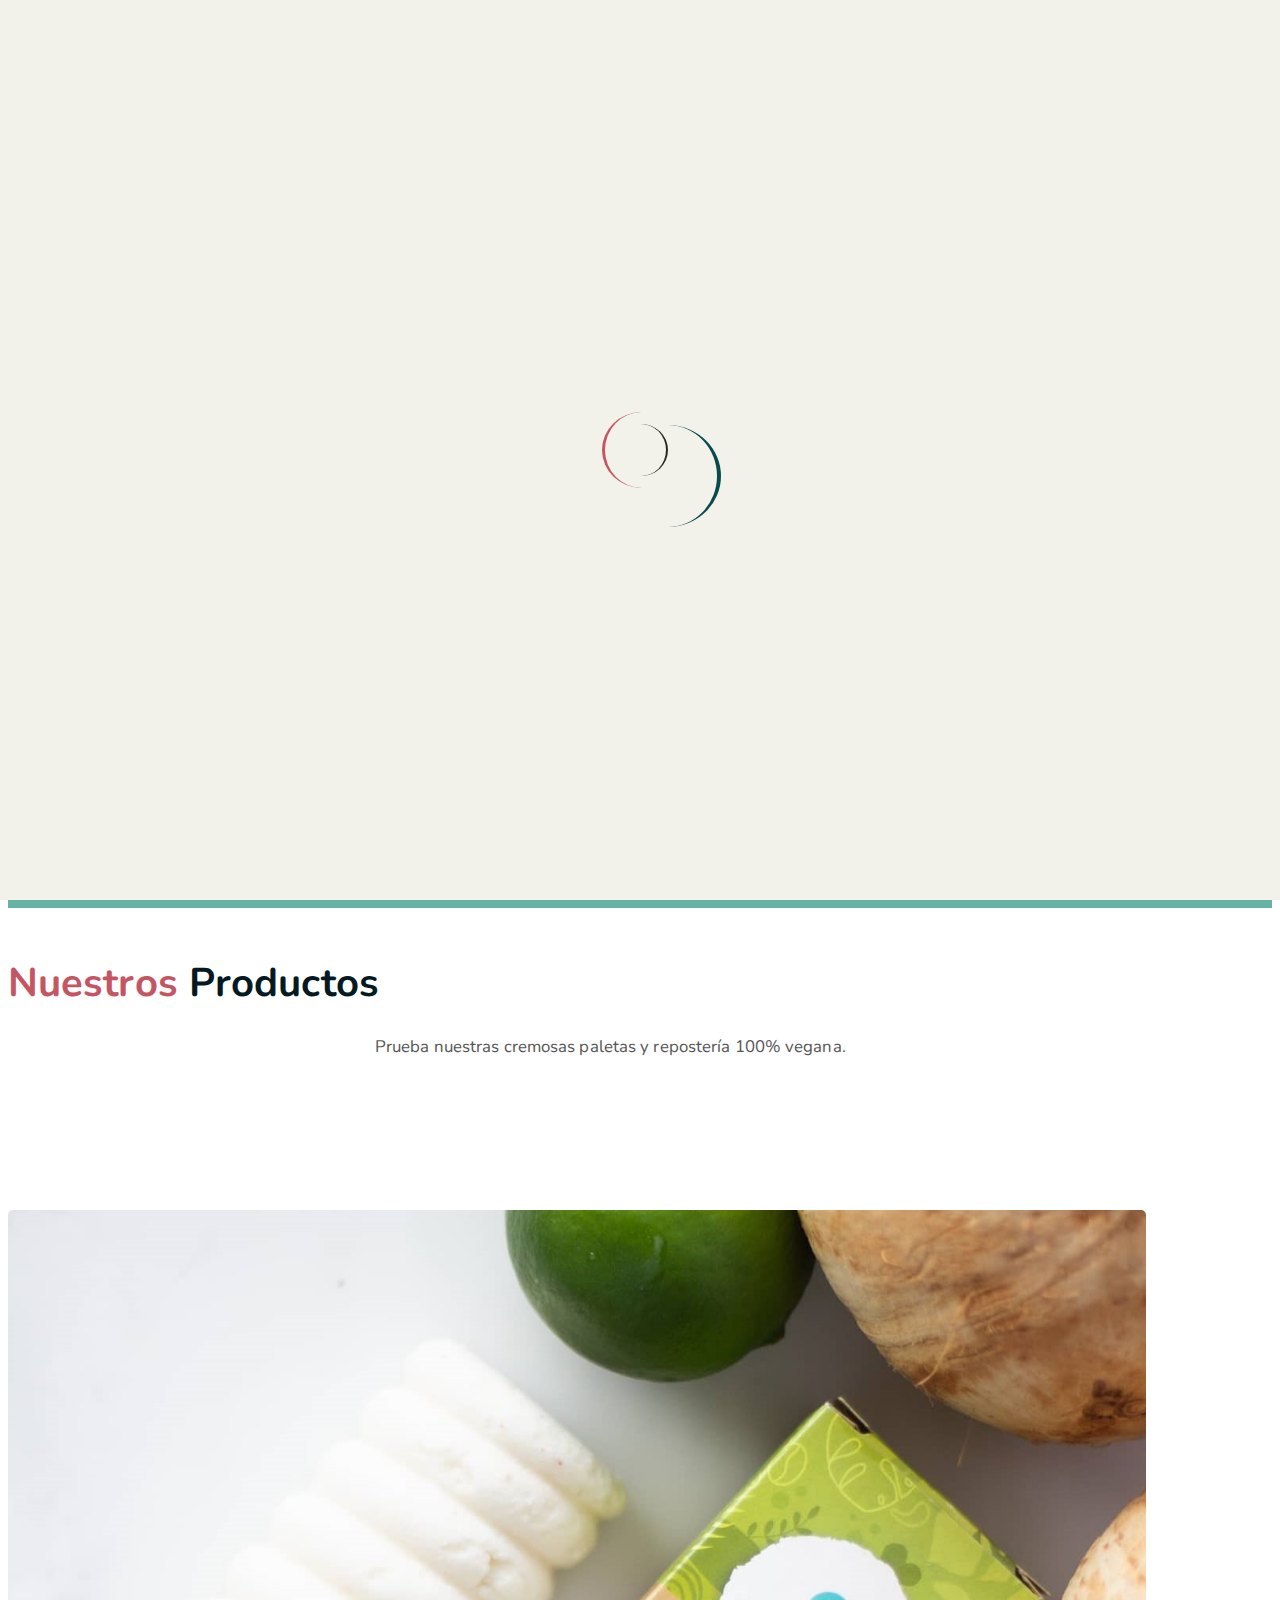
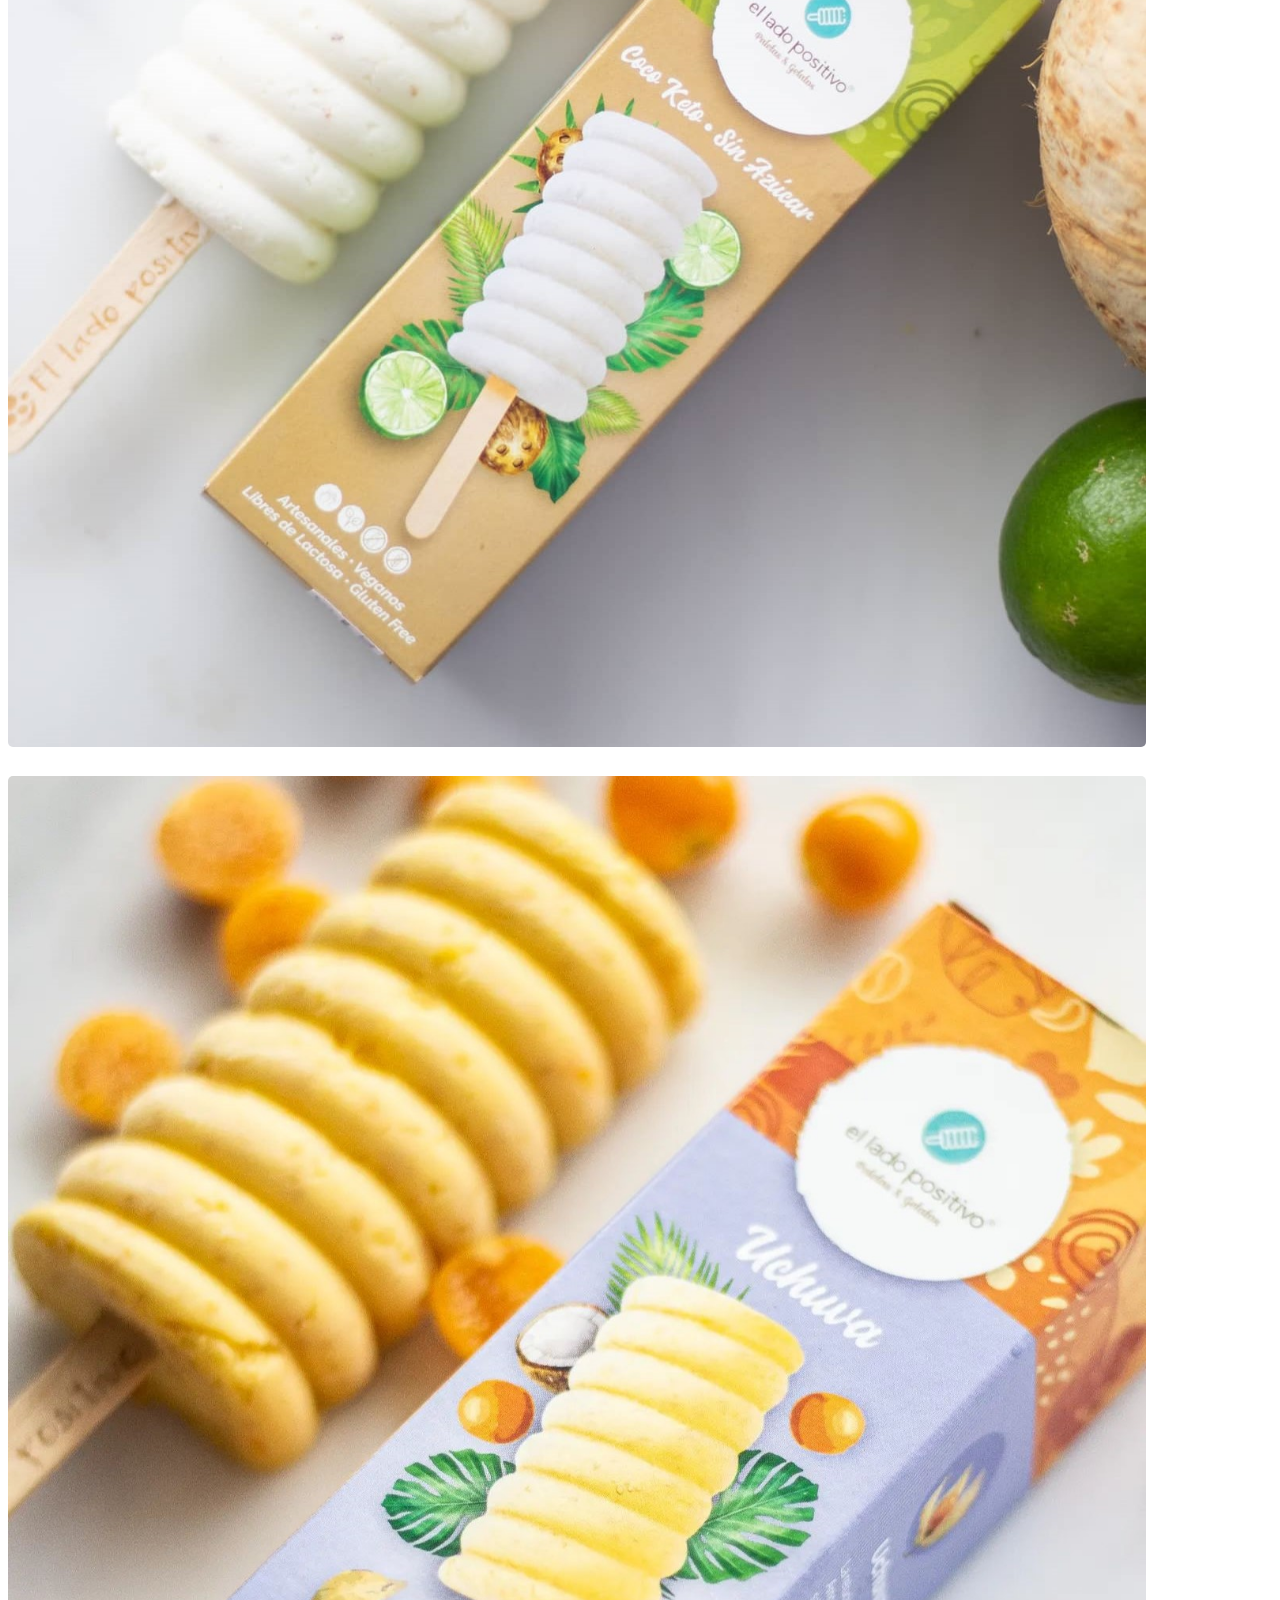
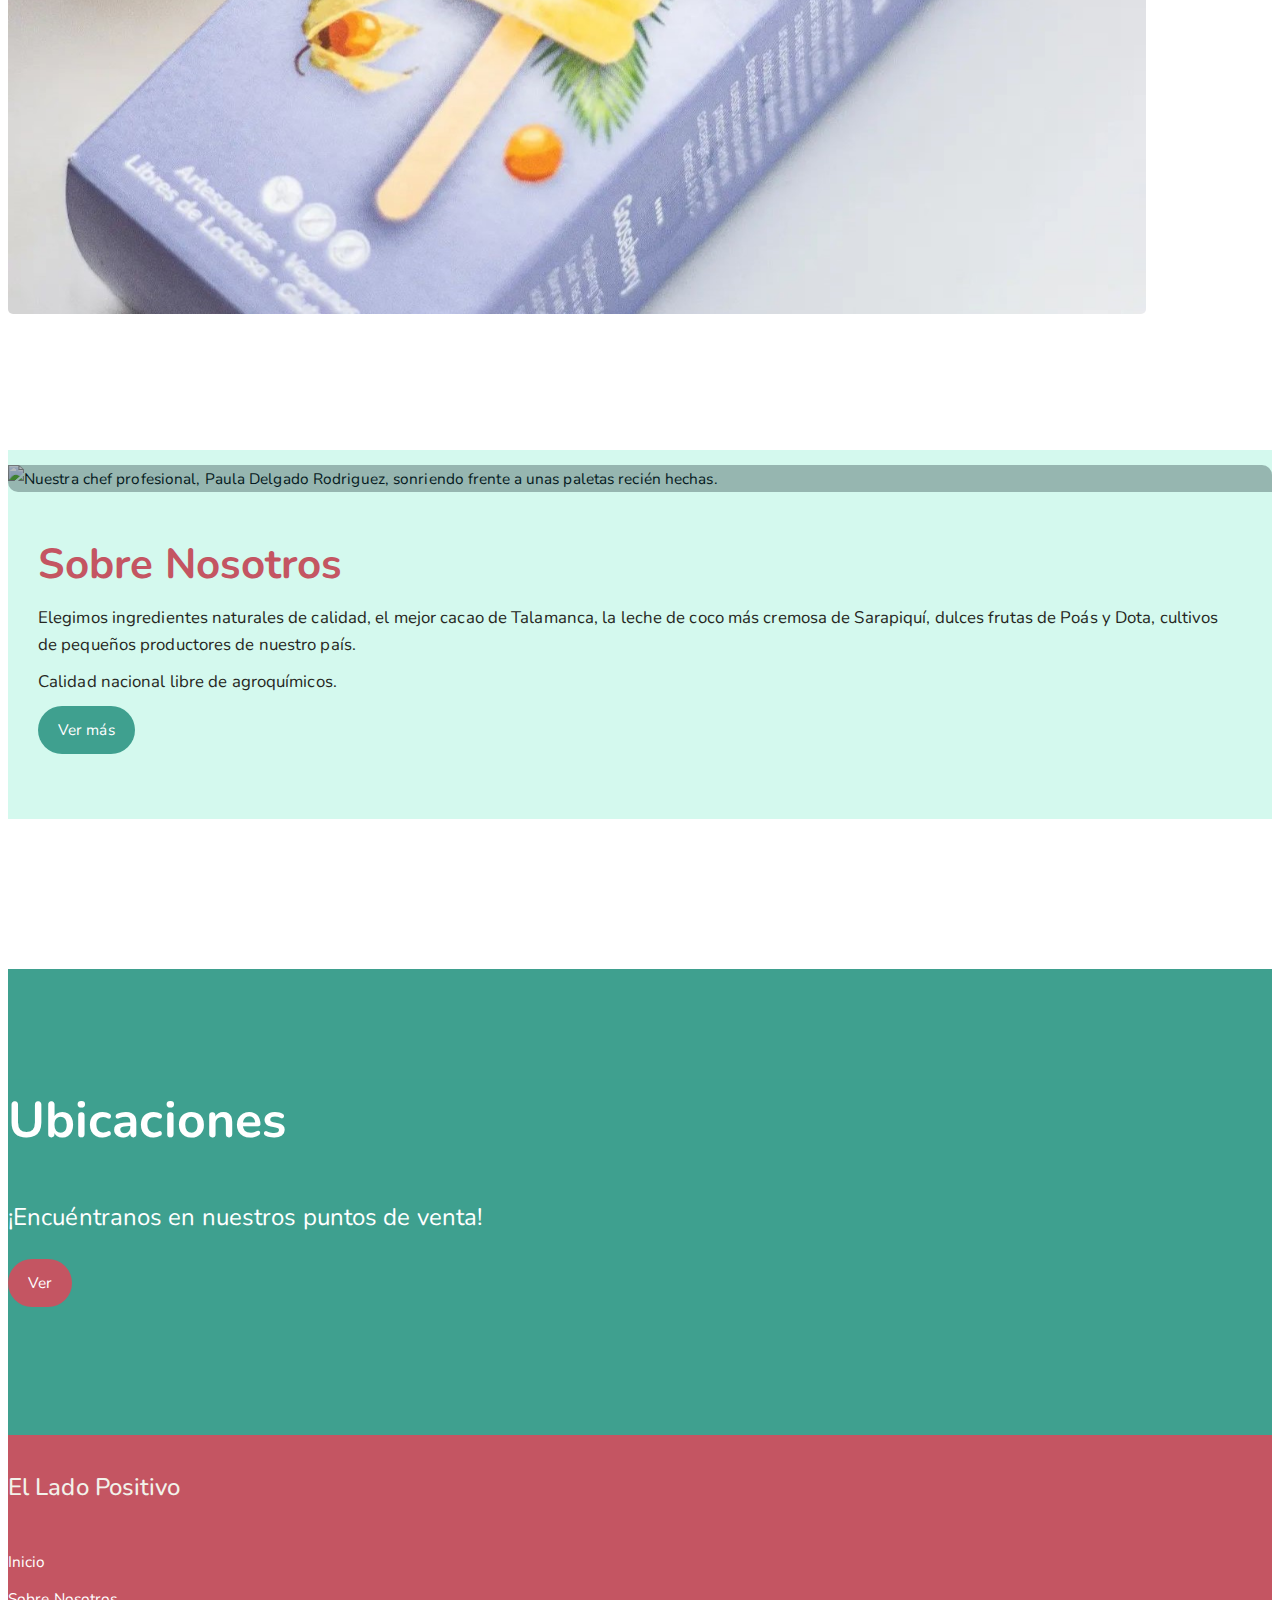
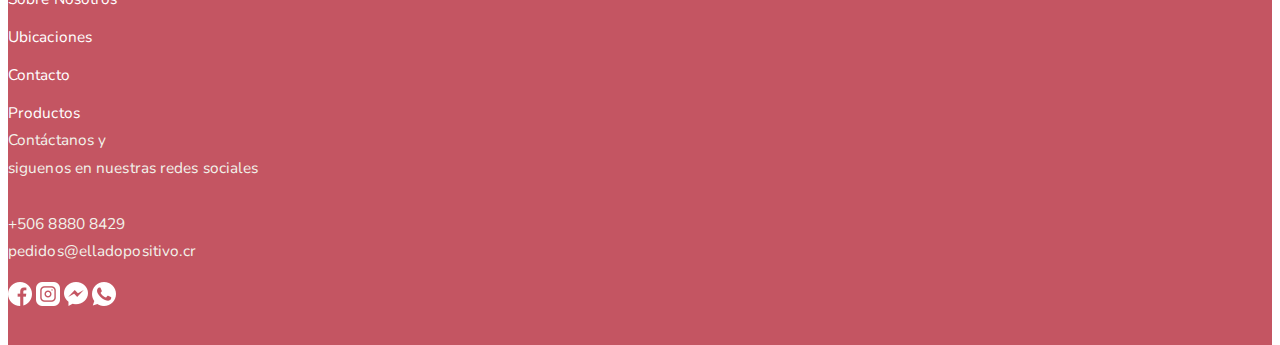
==== commit 6d230b86: "modificaciones del footer" ====
--- a/index.html
+++ b/index.html
@@ -271,7 +271,7 @@
 				</div>
 				<div class="col-lg-4 col-md-6">
 					<div class="footer-box pages">
-						<p>¿Tienes consultas acerca de <br> nuestras paletas? <br> <br> +506 8880 8429<br> pedidos@elladopositivo.cr</p>
+						<p>Contáctanos y <br> siguenos en nuestras redes sociales <br> <br> +506 8880 8429<br> pedidos@elladopositivo.cr</p>
 						<div class="social">
 								<a href="#"><img src="assets/img/facebook (3).png" alt="facebook"></a>
 								<a href="#"><img src="assets/img/instagram.png" alt="instagram"></a>
--- a/assets/css/main.css
+++ b/assets/css/main.css
@@ -72,6 +72,7 @@
   font-weight: 700;
   line-height: 4rem;
 }
+
 
 @media only screen and (max-width: 767.96px) {
   h1, .h1 {
@@ -963,7 +964,12 @@
   color: #F2F2EA;
 }
 
-
+.about-widget {
+  position: absolute;
+	top: 50%;
+	left: 50%;
+	transform: translate(-50%, -50%);
+}
 
 .footer-box p {
   color: #F2F2EA;
@@ -2881,7 +2887,7 @@
 .social{
   display: inline;
   position:static;
-  top:50px;
+  top:60px;
   right:0;
 }
 
--- a/assets/css/responsive.css
+++ b/assets/css/responsive.css
@@ -0,0 +1,598 @@
+/* Medium Layout: 1280px. */
+@media only screen and (min-width: 992px) {
+}
+
+@media only screen and (min-width: 992px) and (max-width: 1200px) { 
+	.hero-text h1 {
+	    font-size: 45px;
+	}
+
+	a.video-play-btn {
+		right: 51%;
+	}
+	.hero-area div.hero-form {
+		bottom: -20%;
+	}
+
+	.cart-buttons a:first-child {
+	    margin-right: 0;
+	    margin-bottom: 15px;
+	}
+	.contact-form form p input[type=email] {
+	    margin-left: 8px;
+	}
+	.contact-form-box h4 i {
+	    left: -20%;
+	}
+	.comment-template form p input[type=email] {
+	    margin-left: 8px;
+	}
+	ul.main-menu li a {
+	    padding: 15px 13px;
+	}
+	span.close-btn {
+	    right: 0;
+	}
+	ul.sub-menu li a {
+	    padding: 7px 10px;
+	}
+
+}
+/* Tablet Layout: 768px. */
+@media only screen and (min-width: 768px) and (max-width: 991px) { 
+	.hero-text h1 {
+	    font-size: 40px;
+	}
+	.footer-box {
+	    margin-bottom: 40px;
+	}
+	.copyright p {
+	    text-align: center;
+	}
+	.copyright .social-icons {
+	    text-align: center;
+	}
+	.feature-bg:after {
+		display: none;
+	}
+	.single-team-item {
+	    margin-bottom: 30px;
+	}
+	table.cart-table {
+	    margin-bottom: 50px;
+	}
+	.order-details-wrap {
+	    margin-top: 50px;
+	}
+	.contact-form form p input[type=text], 
+	.contact-form form p input[type=tel], 
+	.contact-form form p input[type=email] {
+	    width: 100%;
+	}
+
+	.contact-form form p input[type=email] {
+	    margin-left: 0;
+	    margin-top: 15px;
+	}
+	.contact-form form p input[type=tel] {
+		margin-bottom: 15px;
+	}
+
+	.hero-area div.hero-form {
+		width: 325px;
+		top: 30%;
+	}
+
+	.comment-template form p input[type=text], 
+	.comment-template form p input[type=email] {
+	    width: 100%;
+	}
+
+	.comment-template form p input[type=email] {
+	    margin-top: 15px;
+	    margin-left: 0;
+	}
+	.sidebar-section {
+	    margin-left: 0;
+	    margin-top: 50px;
+	}
+	.single-product-img {
+	    margin-bottom: 30px;
+	}
+	.single-product-img img {
+	    width: 100%;
+	}
+	.single-project-img img {
+	    width: 100%;
+	}
+	.site-logo a img {
+	    max-width: 150px;
+	}
+	.site-logo {
+	    text-align: center;
+	    position: absolute;
+	    z-index: 999;
+	}
+	.mean-container .mean-bar {
+		z-index: 2;
+	}
+	.responsive-menu-wrap {
+	    display: block;
+	}
+	.header-icons {
+	    text-align: center;
+	}
+	.top-header-area {
+	    padding: 15px 0;
+	}
+
+	.responsive-menu-wrap {
+	    position: absolute;
+	    top: 0;
+	}
+
+	.featured-section {
+	    padding: 0;
+	}
+
+	.responsive-menu-wrap {
+	    left: 50%;
+	    margin-top: 10px;
+	    margin-left: -57.5px;
+	}
+	.hero-text-tablecell {
+	    padding: 0px 70px;
+	}
+	.hero-form .hero-text h1 {
+	    font-size: 30px;
+	}
+
+	.hero-form .hero-text p.subtitle {
+	    font-size: 13px;
+	}
+
+	.hero-form .hero-btns a.bordered-btn {
+	    margin-left: 0;
+	    margin-top: 20px;
+	}
+
+	.sticky-wrapper.is-sticky .top-header-area {
+	    position: absolute!important;
+	    background-color: transparent;
+	}
+	.featured-box {
+	    padding: 30px;
+	}
+
+	.featured-section {
+	    padding: 100px 0;
+	}
+	nav.main-menu {
+	    display: none;
+	}
+	table.order-details {
+	    width: 100%;
+	}
+	.contact-form-box h4 i {
+	    left: -7%;
+	}
+	.single-product-content h3 {
+	    font-size: 20px;
+	    font-weight: 500;
+	    line-height: 1.6;
+	}
+
+	.single-product-content {
+	    margin-left: 15px;
+	}
+	a.mobile-hide.search-bar-icon {
+	    display: none!important;
+	}
+	.mobile-show {
+		display: block!important;
+	}
+	a.mobile-show.search-bar-icon {
+	    position: absolute;
+	    right: 60px;
+	    top: 22px;
+	    z-index: 999;
+	    color: #fff;
+	}
+
+}
+
+/* Mobile Layout: 320px. */
+@media only screen and (max-width: 767px) {
+
+	.site-logo img {
+	    max-width: 150px;
+	}
+
+	.responsive-menu-wrap {
+	    top: -35px;
+	}
+
+	span.close-btn {
+		right: 35px;
+	}
+	.header-icons {
+	    text-align: center;
+	}
+	.hero-text h1 {
+	    font-size: 28px;
+	}
+
+	.hero-text p.subtitle {
+	    font-size: 13px;
+	}
+	.section-title p {
+	    max-width: 400px;
+	}
+
+	.section-title h3 {
+	    font-size: 25px;
+	}
+
+	p.testimonial-body {
+	    font-size: 15px;
+	}
+	.responsive-menu {
+	    left: auto;
+	    right: 0;
+	}
+
+	.featured-section {
+	    padding: 0;
+	}
+
+	a.video-play-btn {
+	    right: auto;
+	    left: 50%;
+	    margin-left: -45px;
+	}
+
+	.shop-banner h3 {
+		font-size: 34px;
+	}
+
+	.footer-box {
+	    margin-bottom: 50px;
+	}
+
+	.get-in-touch {
+		display:none;
+		}
+
+	.footer-box p {
+		text-align: center;
+		padding-top: 80px;
+	}
+
+	.copyright p {
+	    text-align: center;
+	}
+
+	.social {
+	    position: absolute;
+  		top: 90%;
+  		left: 57%;
+  		transform: translate(-50%, -50%);
+		  padding-top: 20px;
+	}
+	.about-widget{
+	position: absolute;
+	top: 10%;
+	left: 50%;
+	transform: translate(-50%, -50%);
+	}
+
+	.footer-area {
+		padding: 80px 0;
+	}
+
+	.hero-text {
+	    text-align: center;
+	}
+
+	.responsive-menu-wrap {
+	    position: relative;
+	}
+
+	.breadcrumb-text h1 {
+	    font-size: 30px;
+	}
+
+	.feature-bg:after {
+	    display: none;
+	}
+	
+	.text-block {
+	    margin-bottom: 50px;
+	}
+
+	.single-team-item {
+	    margin-bottom: 50px;
+	}
+
+	.team-bg {
+	    height: 450px;
+	}
+
+	.total-section {
+	    margin-top: 30px;
+	}
+
+	.order-details-wrap {
+	    margin-top: 50px;
+	}
+
+	.contact-form form p input[type=text], 
+	.contact-form form p input[type=tel], 
+	.contact-form form p input[type=email] {
+	    width: 100%;
+	}
+	.contact-form form p input[type=tel] {
+		margin-bottom: 15px;
+	}
+
+	.contact-form form p input[type=email] {
+	    margin-left: 0;
+	    margin-top: 15px;
+	}
+
+	.find-location p {
+	    font-size: 20px;
+	}
+
+	.comment-template form p input[type=email] {
+	    margin-left: 0;
+	    margin-top: 15px;
+	}
+
+	.comment-template form p input[type=text], 
+	.comment-template form p input[type=email] {
+	    width: 100%;
+	}
+
+	.sidebar-section {
+	    margin-left: 0;
+	    margin-top: 50px;
+	}
+
+	.single-product-content {
+	    margin-left: 0;
+	    margin-top: 15px;
+	}
+
+	.single-product-content h3 {
+	    font-size: 20px;
+	    line-height: 1.5;
+	}
+
+	.product-image {
+	    padding: 60px;
+	    padding-bottom: 0;
+	}
+
+	.header-icons {
+	    text-align: right;
+	    margin-top: 15px;
+	}
+
+	.feature-bg {
+	    margin: 100px 0;
+	}
+
+	.margin-top-150p {
+	    margin-top: 650px;
+	}
+
+	.display-hidden {
+	    display: none;
+	}
+
+	.hero-area div.hero-form {
+		right: 0;
+	}
+
+	.hero-btns a.boxed-btn {
+	    display: block;
+	    margin: 0 auto;
+	}
+
+	.hero-btns {
+	    text-align: center;
+	}
+
+	.hero-btns a.bordered-btn {
+	    margin-left: 0;
+	    margin-top: 15px;
+	    display: block;
+	}
+	.hero-area div.hero-form {
+		width: auto;
+	}
+	.section-title p {
+		max-width: 285px;
+	}
+
+	p.testimonial-body {
+		max-width: 285px;
+	}
+	.hero-area div.hero-form {
+		top: 0;
+	}
+	.single-media-wrap h4 {
+	    font-size: 15px;
+	}
+
+	.sticky-wrapper.is-sticky .top-header-area {
+	    position: absolute!important;
+	    background-color: transparent;
+	    padding: 25px 0;
+	}
+	.featured-box {
+	    padding: 0 45px;
+	    margin-bottom: 10px;
+	}
+
+	.featured-section {
+	    padding: 100px 0;
+	}
+	.search-bar-tablecell input {
+	    font-size: 20px;
+	}
+	.header-icons {
+		margin-top: 0;
+	}
+	.site-logo {
+    position: absolute;
+	    z-index: 99;
+	}
+
+	.mean-container .mean-bar {
+	    z-index: 2;
+	}
+	.section-title {
+	    margin-bottom: 50px;
+	}
+	.service-text h3 {
+	    font-size: 18px;
+	}
+	.featured-box h2 {
+	    font-size: 23px;
+	}
+
+	.featured-box h3 {
+	    font-size: 18px;
+	}
+
+	.cta-text h3 {
+	    line-height: 1.6;
+	}
+
+	.news-text-box h3 {
+	    font-size: 20px;
+	    line-height: 1.5;
+	}
+
+	.copyright p {
+	    padding-bottom: 0;
+	}
+	.single-service-box {
+	    padding: 30px;
+	}
+
+	.service-icon-table {
+	    height: 80px;
+	}
+
+	.service-icon-tablecell i {
+	    font-size: 30px;
+	}
+
+	.main-menu {
+	    display: none;
+	}
+	.error-text h1 {
+	    font-size: 25px;
+	}
+	h2.widget-title {
+	    font-size: 20px;
+	}
+	.cart-table-wrap {
+	    width: 100%;
+	    overflow-x: scroll;
+	}
+	table.cart-table {
+		width: 690px;
+	}
+	.cart-buttons a:first-child {
+	    margin-bottom: 15px;
+	}
+	.form-title h2 {
+	    font-size: 20px;
+	}
+
+	.contact-form-box h4 i {
+	    left: -20%;
+	}
+	.featured-text p {
+	    line-height: 1.8;
+	}
+	.single-artcile-bg {
+	    height: 300px;
+	}
+
+	.single-article-text h2 {
+	    font-size: 20px;
+	}
+
+	.comments-list-wrap h3, .comment-template h4 {
+	    font-size: 20px;
+	}
+
+	.comment-user-avater img {
+	    max-width: 45px;
+	}
+
+	.comment-text-body {
+	    padding-left: 60px;
+	}
+
+	.comment-text-body h4 a {
+	    display: block;
+	    border: none;
+	    margin-left: 0;
+	    margin-top: 10px;
+	}
+
+	.comment-text-body h4 {
+	    font-size: 18px;
+	}
+
+	.comment-text-body p {
+	    line-height: 1.8;
+	}
+
+	.single-comment-body.child {
+	    margin-left: 0;
+	}
+	.single-product-content h3 {
+	    font-size: 20px;
+	    line-height: 1.5;
+	}
+	a.mobile-hide.search-bar-icon {
+	    display: none!important;
+	}
+	.mobile-show {
+		display: block!important;
+	}
+	a.mobile-show.search-bar-icon {
+	    position: absolute;
+	    right: 60px;
+	    top: 22px;
+	    z-index: 999;
+	    color: #fff;
+	}
+}
+/* Wide Mobile Layout: 480px. */
+@media only screen and (min-width: 480px) and (max-width: 767px) { 
+	.hero-area div.hero-form {
+	    margin: 0 auto;
+	    right: auto;
+	    width: 380px;
+	    left: 50%;
+	    margin-left: -190px;
+	}
+
+	.hero-btns {
+	    text-align: center;
+	}
+
+	.hero-btns a.bordered-btn {
+	    margin-left: 0;
+	    margin-top: 15px;
+	    display: block;
+	}
+}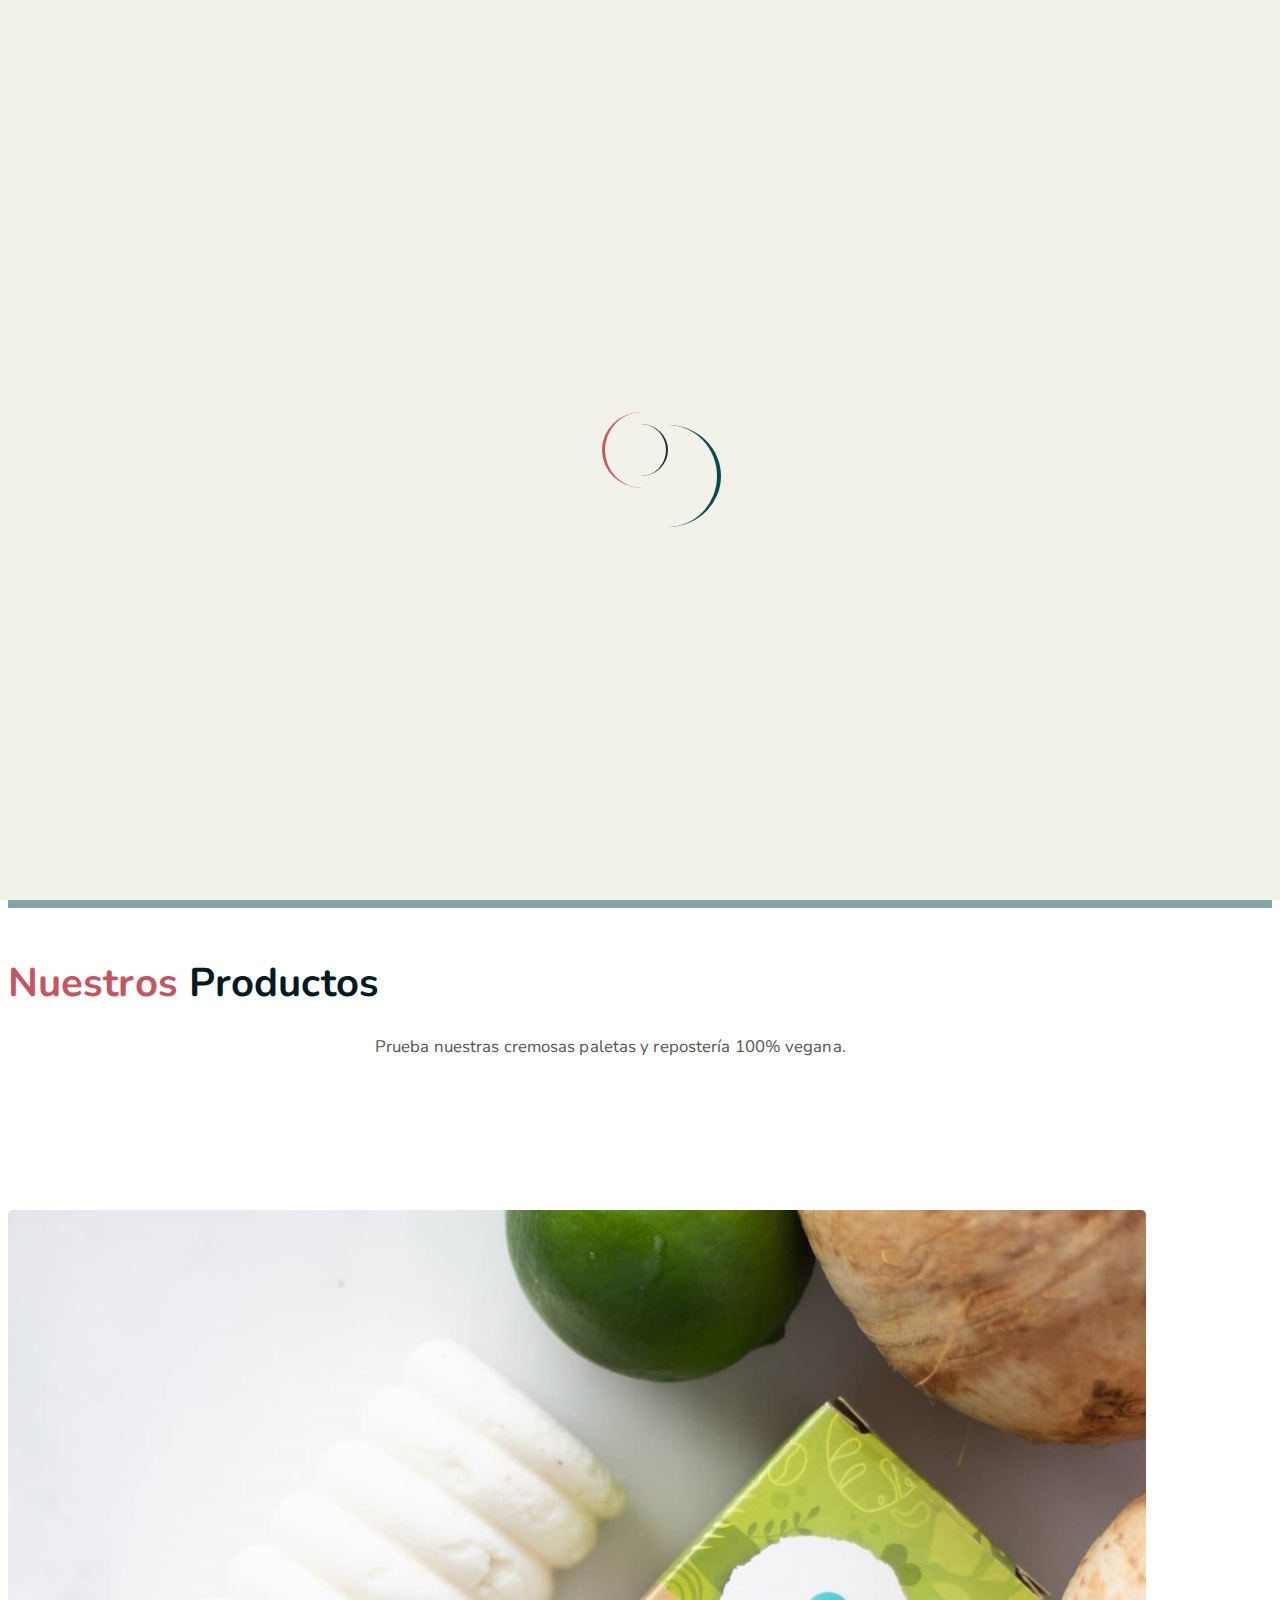
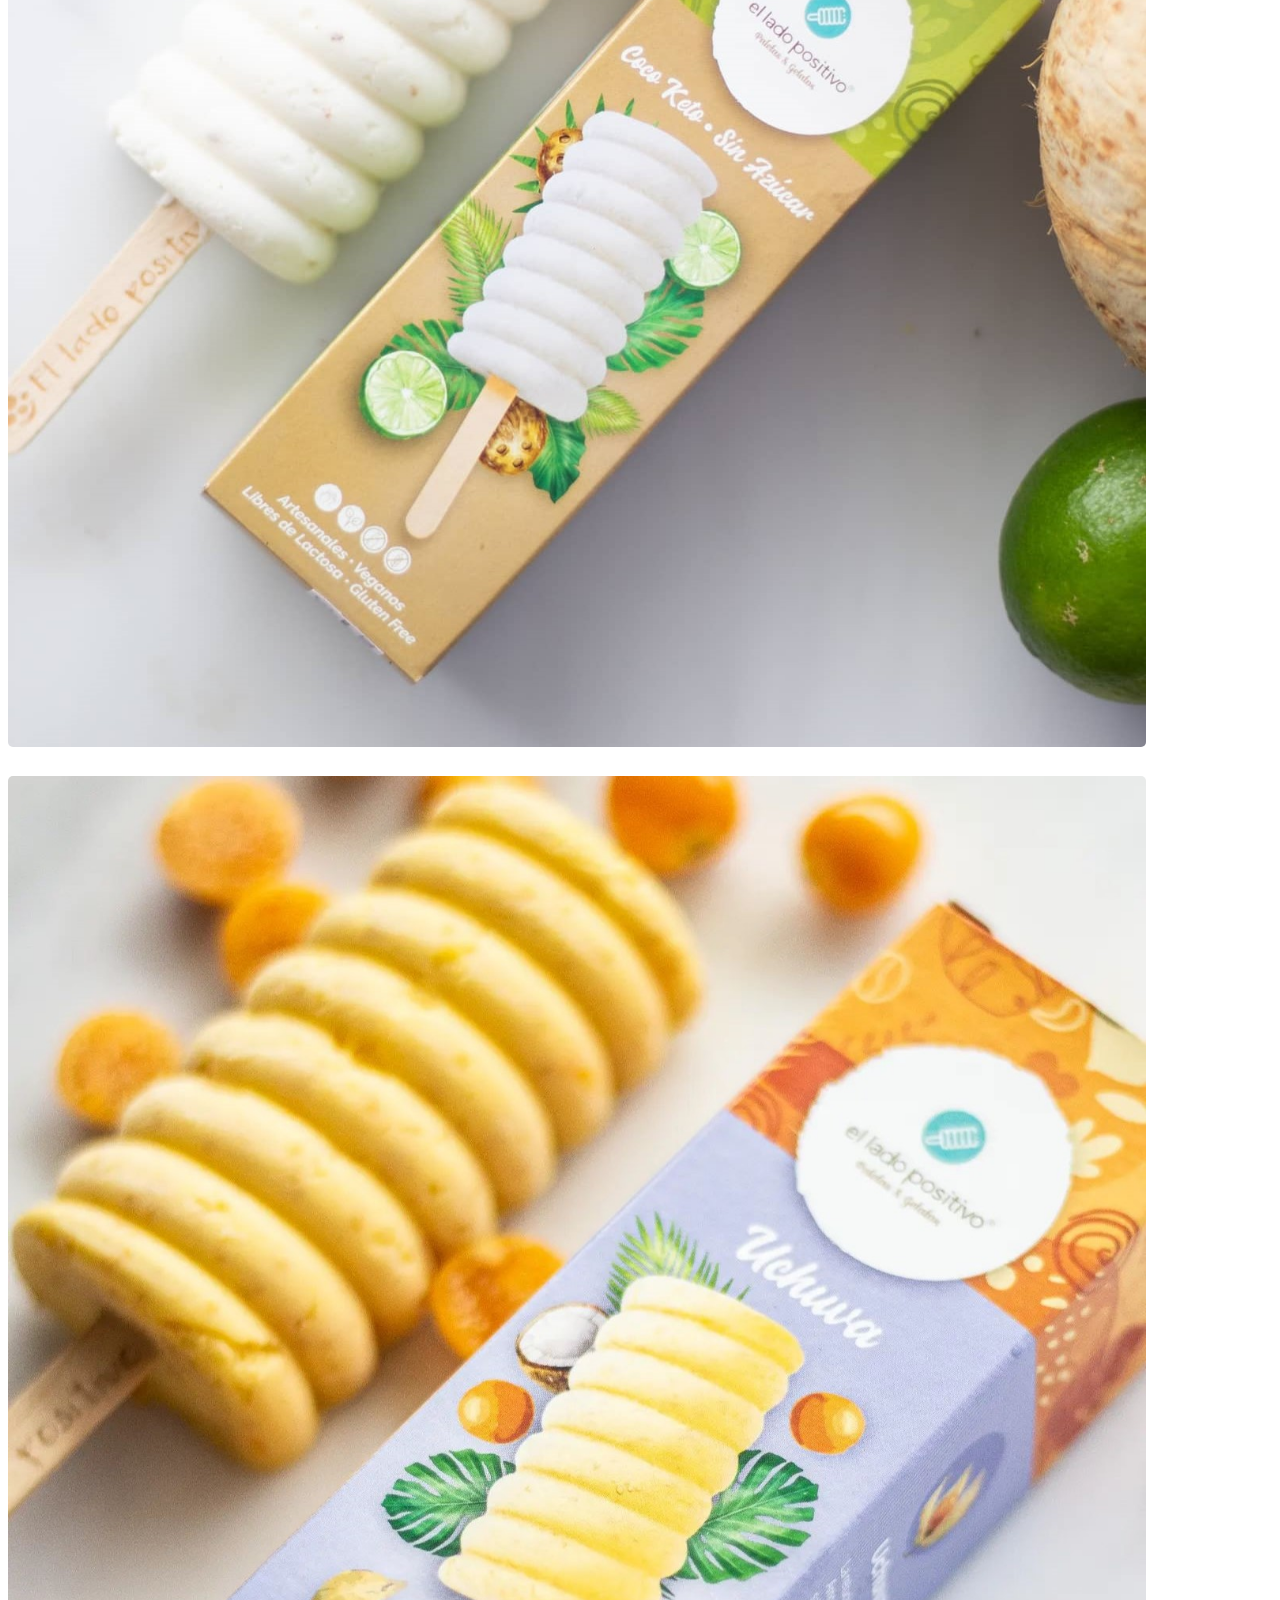
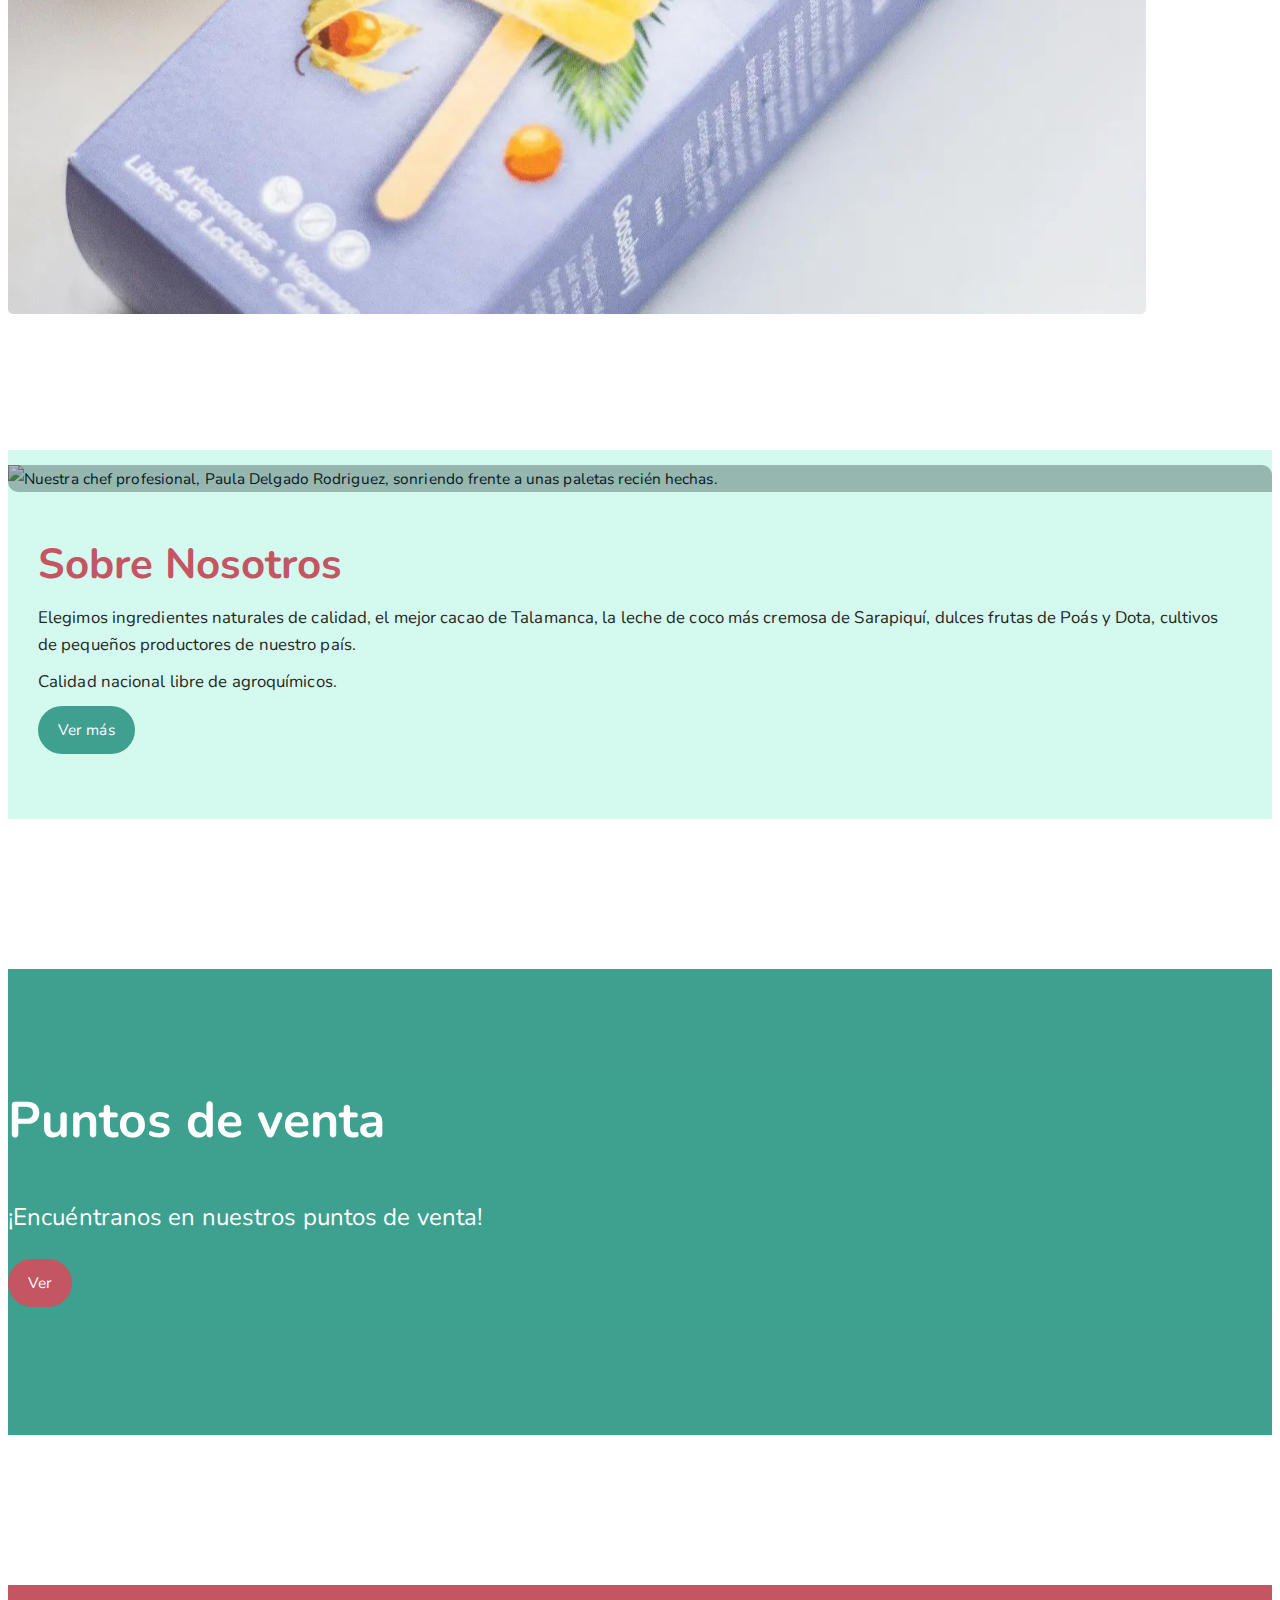
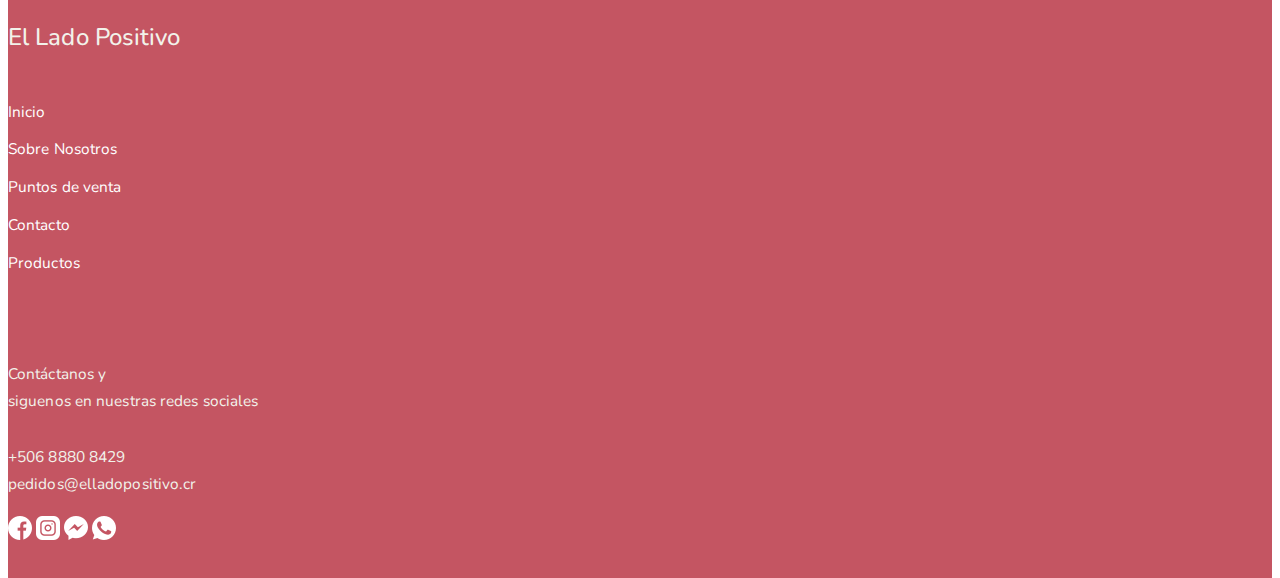
==== commit 369251a2: "#" ====
--- a/index.html
+++ b/index.html
@@ -68,7 +68,7 @@
 								</li>
 								<li><a href="about.html">Sobre Nosotros</a></li>
 								</li>
-								<li><a href="ubicaciones.html">Ubicaciones</a>
+								<li><a href="ubicaciones.html">Puntos de venta</a>
 								</li>
 								<li><a href="contact.html">Contacto</a></li>
 								
@@ -123,7 +123,7 @@
 							<p class="subtitle">Cremosamente irresistibles</p>
 							<h1>El Lado Positivo</h1>
 							<div class="hero-btns">
-								<a href="shop.html" class="boxed-btn">Tienda</a>
+								<a href="shop.html" class="boxed-btn" style="width: 15rem; font-size:large;">Ir a comprar</a>
 							</div>
 						</div>
 					</div>
@@ -240,13 +240,13 @@
 	<section class="shop-banner">
 		<div class=" trans-bg">
     		<div class="container">
-       		 	<h3>Ubicaciones</h3>
+       		 	<h3>Puntos de venta</h3>
         	    <div class="sale-percent"><span>¡Encuéntranos en nuestros puntos de venta!</span></div>
         	    <a href="shop.html" class="cart-btn btn-lg">Ver</a>
         	</div>
 		</div>
     </section>
-	<!-- Ubicaciones -->
+	<!-- Puntos de venta -->
 
 	<!-- footer -->
 	<div class="footer-area">
@@ -263,7 +263,7 @@
 						<ul>
 							<li><a href="index.html">Inicio</a></li>
 							<li><a href="about.html">Sobre Nosotros</a></li>
-							<li><a href="ubicaciones.html">Ubicaciones</a></li>
+							<li><a href="ubicaciones.html">Puntos de venta</a></li>
 							<li><a href="contact.html">Contacto</a></li>
 							<li><a href="shop.html">Productos</a></li>
 						</ul>
@@ -271,7 +271,7 @@
 				</div>
 				<div class="col-lg-4 col-md-6">
 					<div class="footer-box pages">
-						<p>Contáctanos y <br> siguenos en nuestras redes sociales <br> <br> +506 8880 8429<br> pedidos@elladopositivo.cr</p>
+						<br> <br> <br><p>Contáctanos y <br> siguenos en nuestras redes sociales <br> <br> +506 8880 8429<br> pedidos@elladopositivo.cr</p>
 						<div class="social">
 								<a href="#"><img src="assets/img/facebook (3).png" alt="facebook"></a>
 								<a href="#"><img src="assets/img/instagram.png" alt="instagram"></a>
--- a/assets/css/main.css
+++ b/assets/css/main.css
@@ -743,6 +743,7 @@
   color: #094A4E;
   display: inline-block;
   padding: 10px;
+  font-size: 1.5rem;
 }
 
 .site-logo {
@@ -787,7 +788,7 @@
 }
 
 .top-header-area .header-icons a:hover {
-  color: #094A4E;
+  color: #3FA08F;
 }
 
 .sticky-wrapper {
@@ -808,7 +809,7 @@
   border-color: #3FA08F;
 }
 
-@media only screen and (max-width: 800px) {
+@media only screen and (max-width: 993px) {
   .sticky-wrapper {
     background-color: rgba(0, 0, 0, 0);
     border: none;
@@ -1483,12 +1484,13 @@
   width: 100%;
   height: 100%;
   content: "";
-  background-color: #3FA08F;
+  background-color: #094A4E;
   z-index: -1;
-  opacity: 0.8;
+  opacity: 0.5;
 }
 
 .hero-text p.subtitle {
+  text-align: center;
   color: #F9CFD9;
   font-weight: 700;
   text-transform: capitalize;
@@ -1497,6 +1499,7 @@
 }
 
 .hero-text h1 {
+  text-align: center;
   font-size: 64px;
   font-weight: 700;
   line-height: 1.3;
@@ -1515,6 +1518,7 @@
 .hero-area div.hero-text-tablecell {
   height: auto;
   vertical-align: middle;
+  align-self: center;
 }
 
 .hero-area div.hero-text-tablecell div {
@@ -2225,12 +2229,13 @@
 .shop-banner {
   position: relative;
   background-color: #3FA08F;
-  background-image: url(../img/puntosdeventa.jpg);
+  background-image: url(../img/tienda1.jpg);
   background-repeat: no-repeat;
   background-position: center;
   background-size: cover;
   padding: 110px 0px 115px;
   overflow: hidden;
+  margin-bottom: 150px;
 }
 
 .shop-banner .trans-bg {
--- a/assets/css/responsive.css
+++ b/assets/css/responsive.css
@@ -106,7 +106,7 @@
 	    width: 100%;
 	}
 	.site-logo a img {
-	    max-width: 150px;
+	    max-width: 4rem;
 	}
 	.site-logo {
 	    text-align: center;
@@ -205,7 +205,7 @@
 @media only screen and (max-width: 767px) {
 
 	.site-logo img {
-	    max-width: 150px;
+	    max-width: 4rem;
 	}
 
 	.responsive-menu-wrap {
@@ -265,7 +265,7 @@
 
 	.footer-box p {
 		text-align: center;
-		padding-top: 80px;
+		padding-top: 30px;
 	}
 
 	.copyright p {
@@ -446,8 +446,7 @@
 		margin-top: 0;
 	}
 	.site-logo {
-    position: absolute;
-	    z-index: 99;
+		display: inline-block;
 	}
 
 	.mean-container .mean-bar {
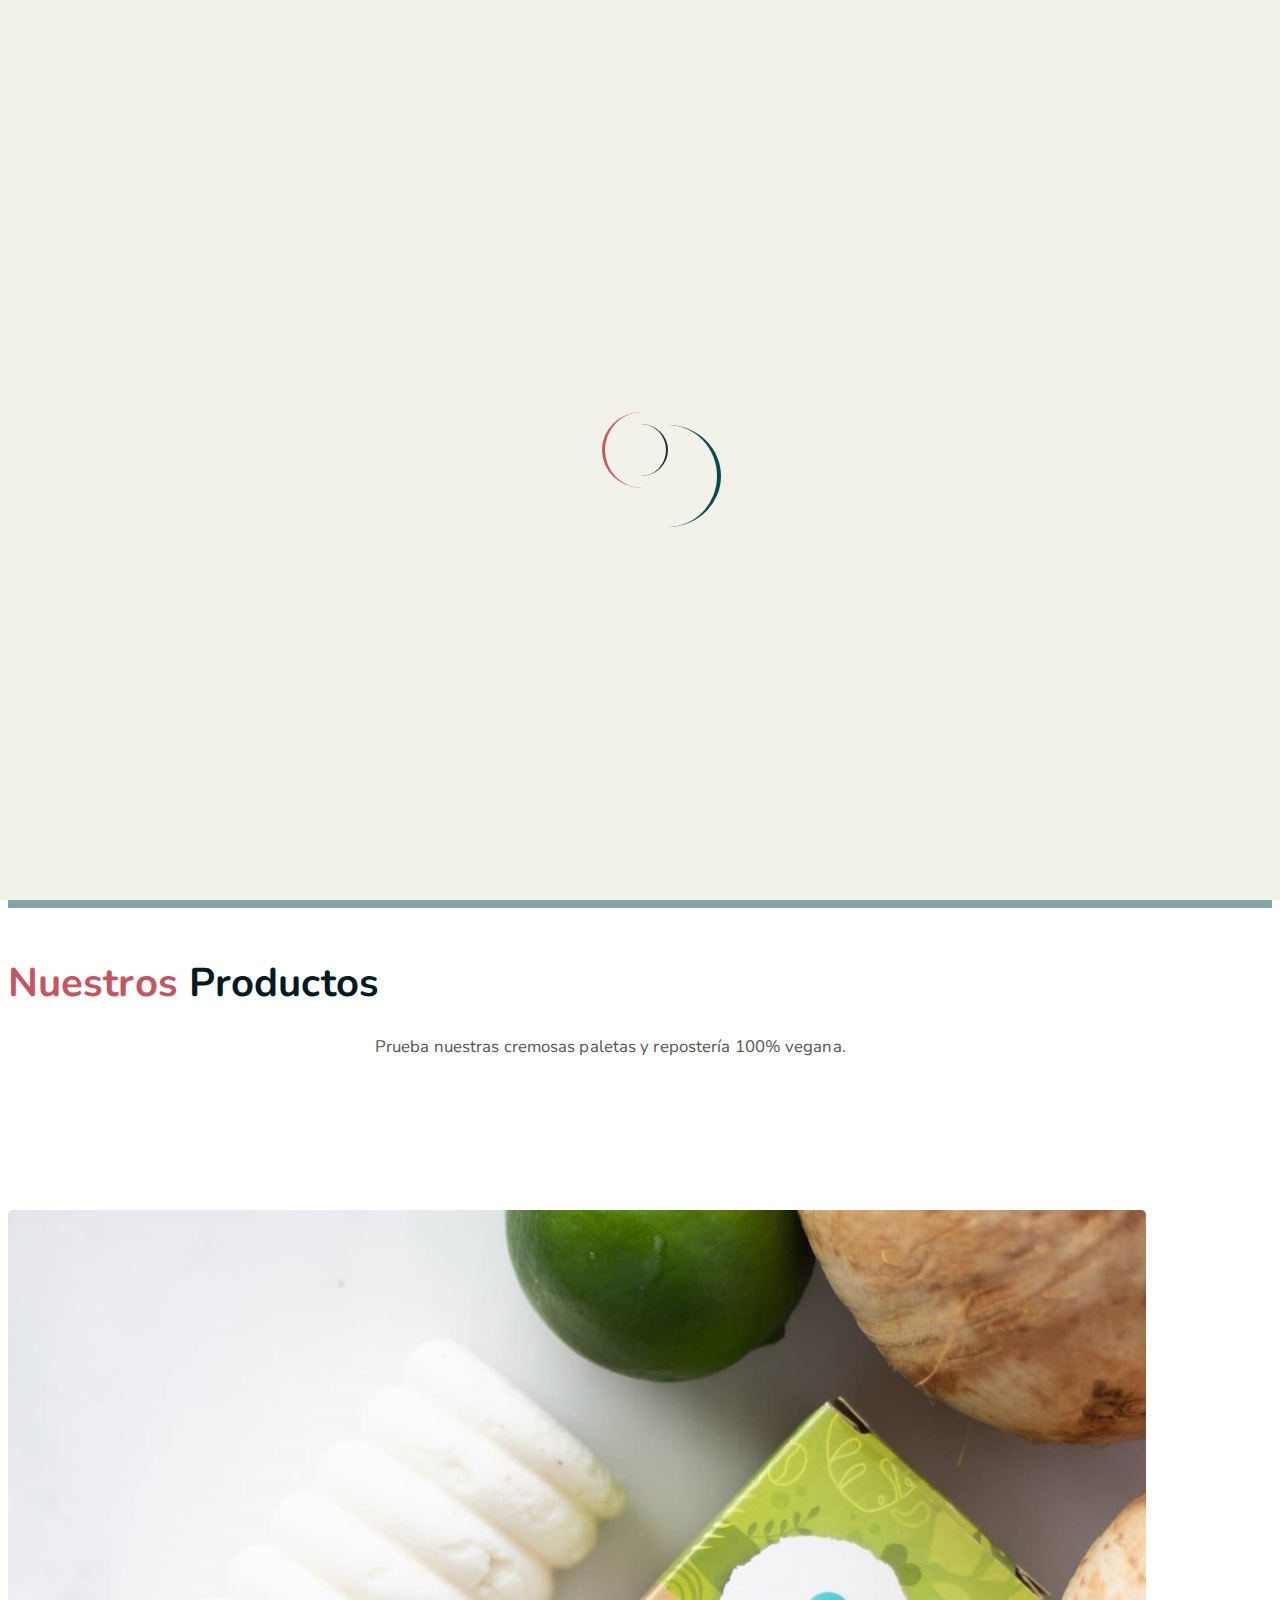
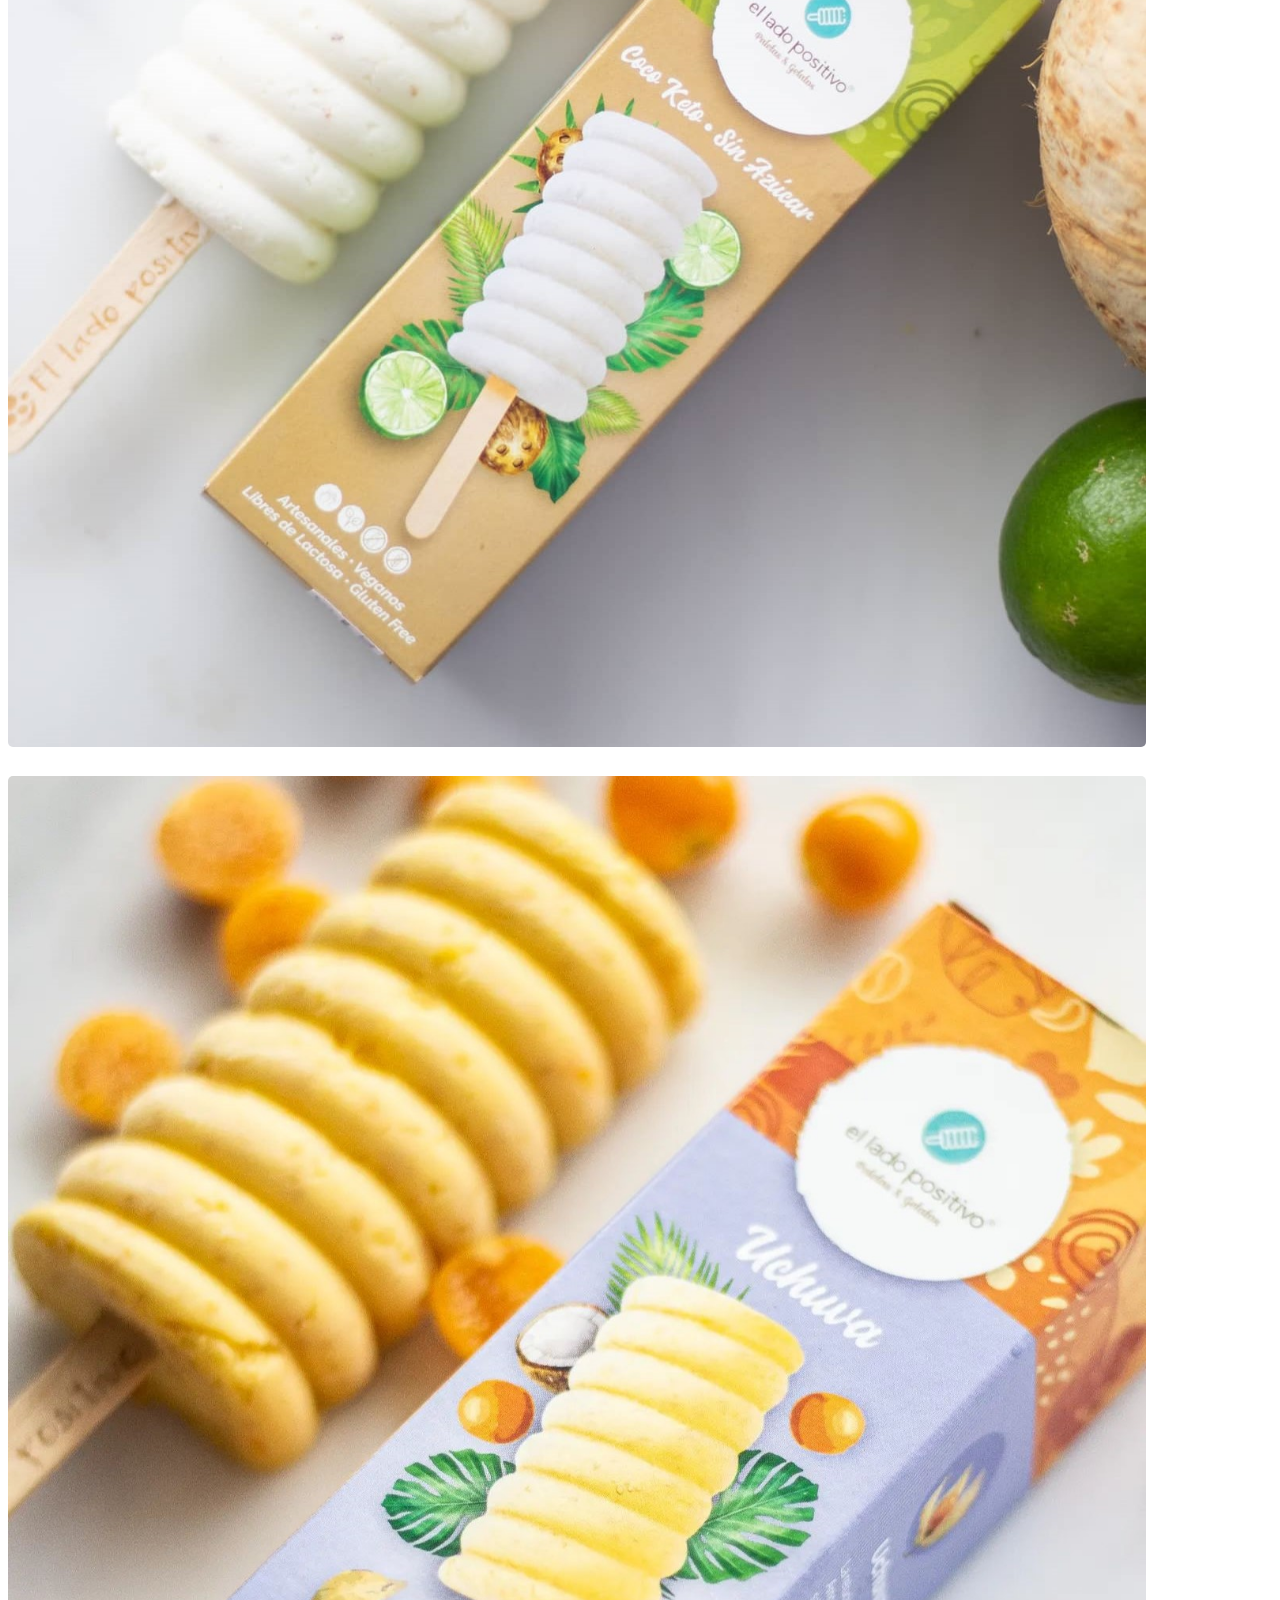
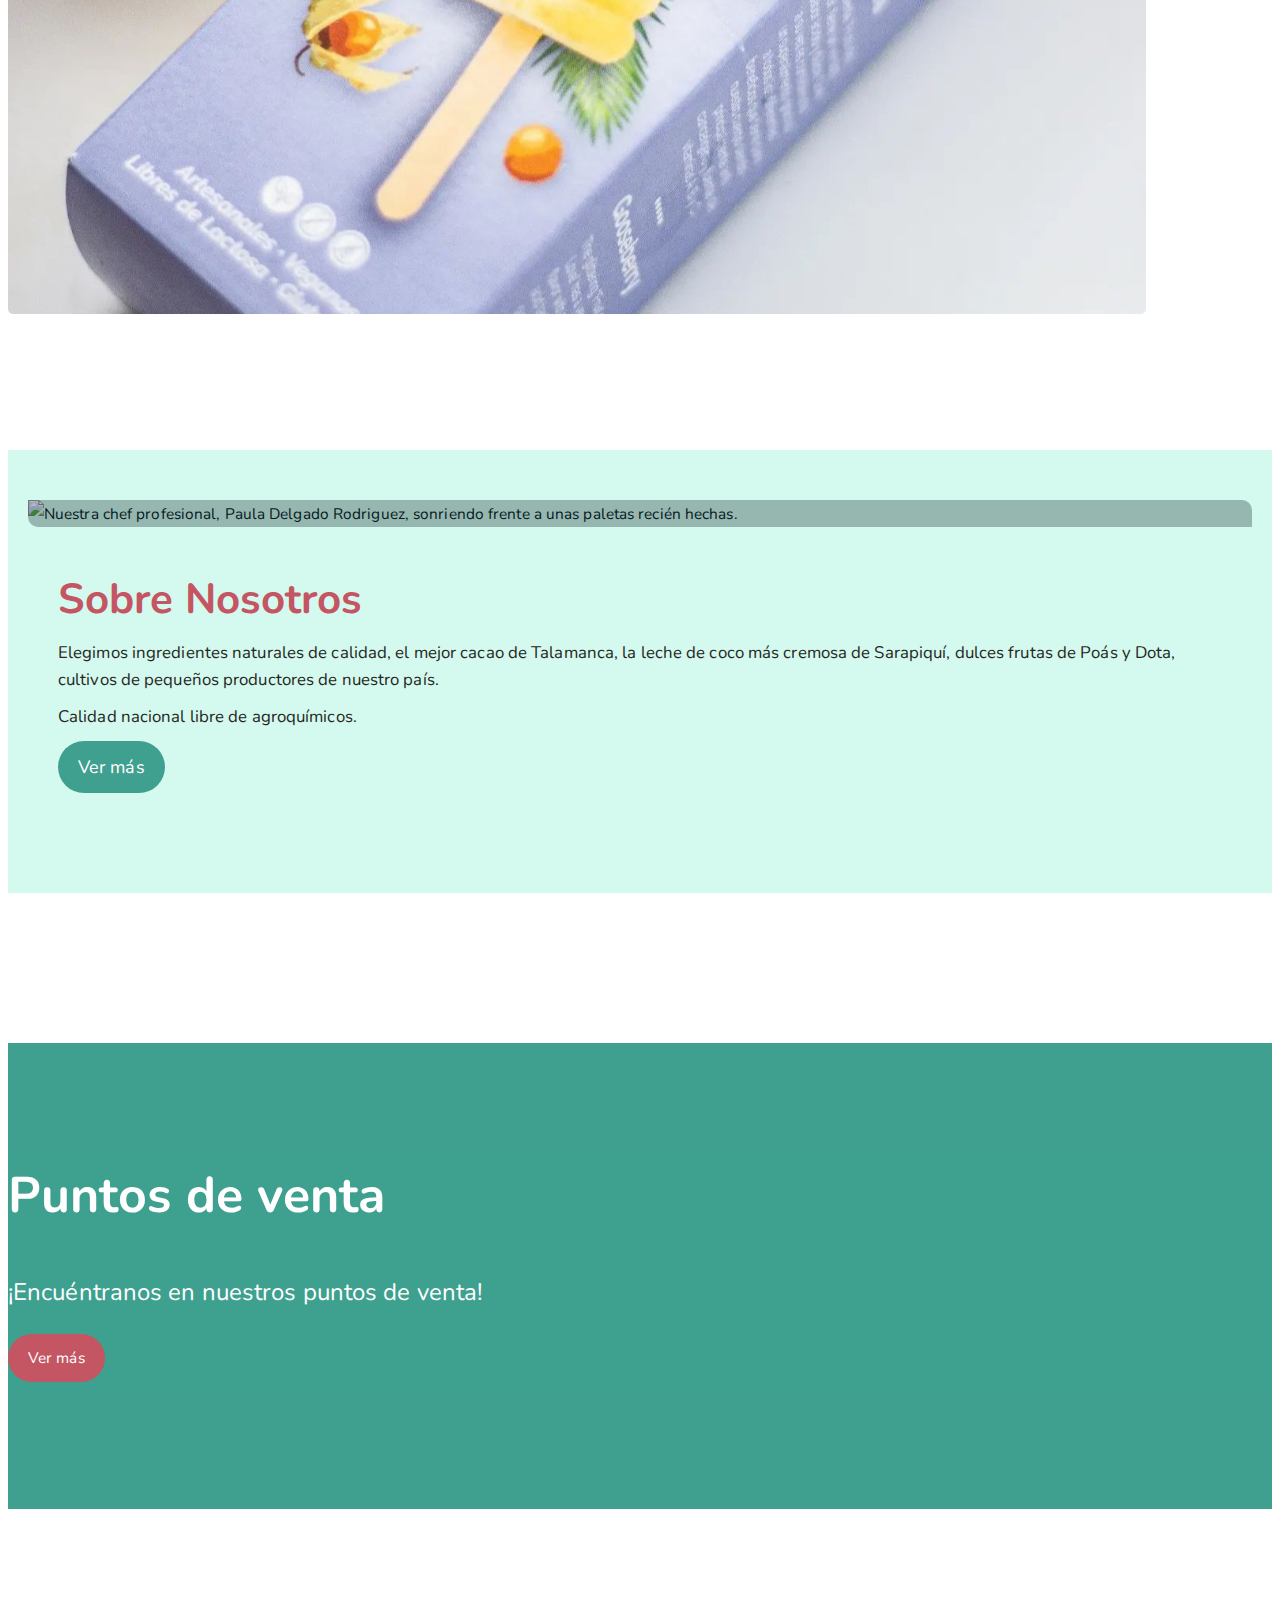
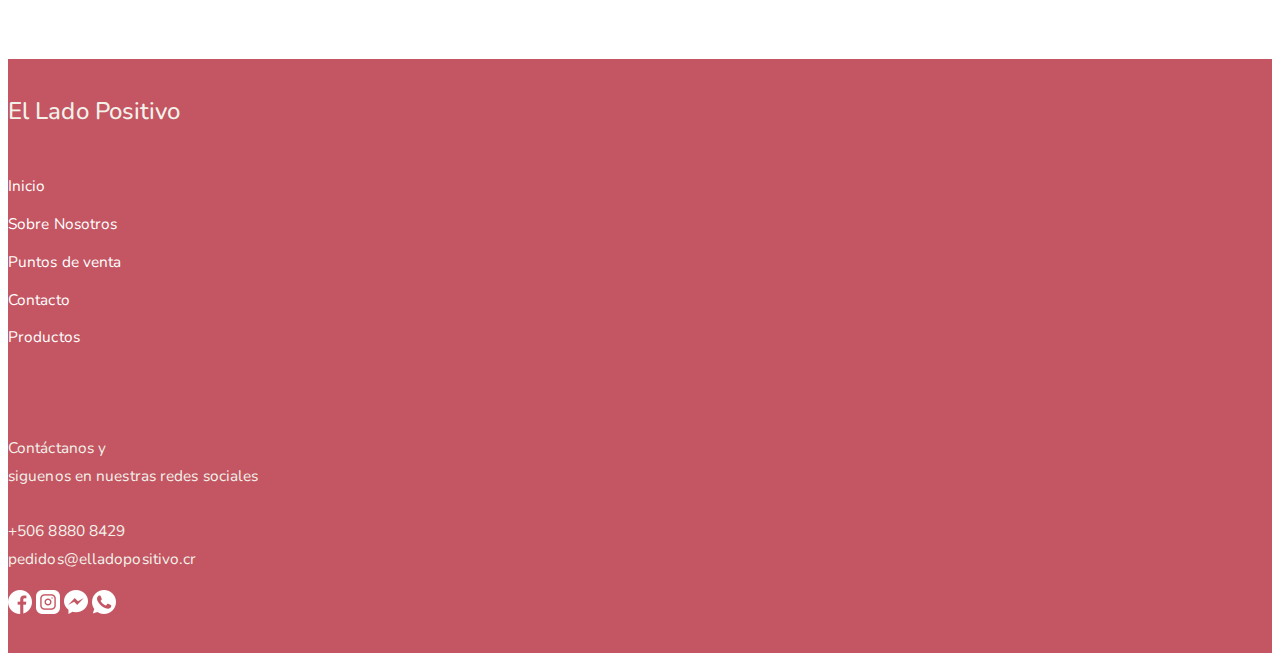
==== commit cd360d48: "#" ====
--- a/index.html
+++ b/index.html
@@ -120,10 +120,13 @@
 				<div class="col-lg-9 offset-lg-2 text-center">
 					<div class="hero-text">
 						<div class="hero-text-tablecell">
-							<p class="subtitle">Cremosamente irresistibles</p>
-							<h1>El Lado Positivo</h1>
+							<p class="subtitle">El Lado positivo:</p>
+							<h1>Cremosamente irresistibles</h1>
 							<div class="hero-btns">
-								<a href="shop.html" class="boxed-btn" style="width: 15rem; font-size:large;">Ir a comprar</a>
+								<a href="shop.html" class="boxed-btn" style="width: 15rem; font-size:large;">Comprar Productos</a>
+							</div>
+							<div class="hero-btns">
+								<a href="#mas-pag" class="boxed-btn-blue" style="width: 15rem; font-size:large;">Ver más</a>
 							</div>
 						</div>
 					</div>
@@ -140,7 +143,7 @@
 			<div class="row">
 				<div class="col-lg-8 offset-lg-2 text-center">
 					<div class="section-title">	
-						<h3><span class="orange-text">Nuestros</span> Productos</h3>
+						<h3><span class="orange-text" id="mas-pag">Nuestros</span> Productos</h3>
 						<p>Prueba nuestras cremosas paletas y repostería 100% vegana.</p>
 					</div>
 				</div>
@@ -215,7 +218,7 @@
 	
 
 	<!-- Sobre Nosotros -->
-	<div class="abt-section mb-150 blue-bg" style="padding: 15px 0px;">
+	<div class="abt-section mb-150 blue-bg" style="padding: 50px 20px;">
 		<div class="container">
 			<div class="row">
 				<div class="col-lg-6 col-md-12">
@@ -228,7 +231,7 @@
 						<h2>Sobre <span class="orange-text">Nosotros</span></h2>
 						<p>Elegimos ingredientes naturales de calidad, el mejor cacao de Talamanca, la leche de coco más cremosa de Sarapiquí, dulces frutas de Poás y Dota, cultivos de pequeños productores de nuestro país.</p>
 						<p>Calidad nacional libre de agroquímicos.</p>
-						<a href="about.html" class="boxed-btn-blue mt-4">Ver más</a>
+						<a href="about.html" class="boxed-btn-blue mt-6" style=" font-size: large;">Ver más</a>
 					</div>
 				</div>
 			</div>
@@ -242,7 +245,7 @@
     		<div class="container">
        		 	<h3>Puntos de venta</h3>
         	    <div class="sale-percent"><span>¡Encuéntranos en nuestros puntos de venta!</span></div>
-        	    <a href="shop.html" class="cart-btn btn-lg">Ver</a>
+        	    <a href="shop.html" class="cart-btn btn-lg font-size: large;">Ver más</a>
         	</div>
 		</div>
     </section>
